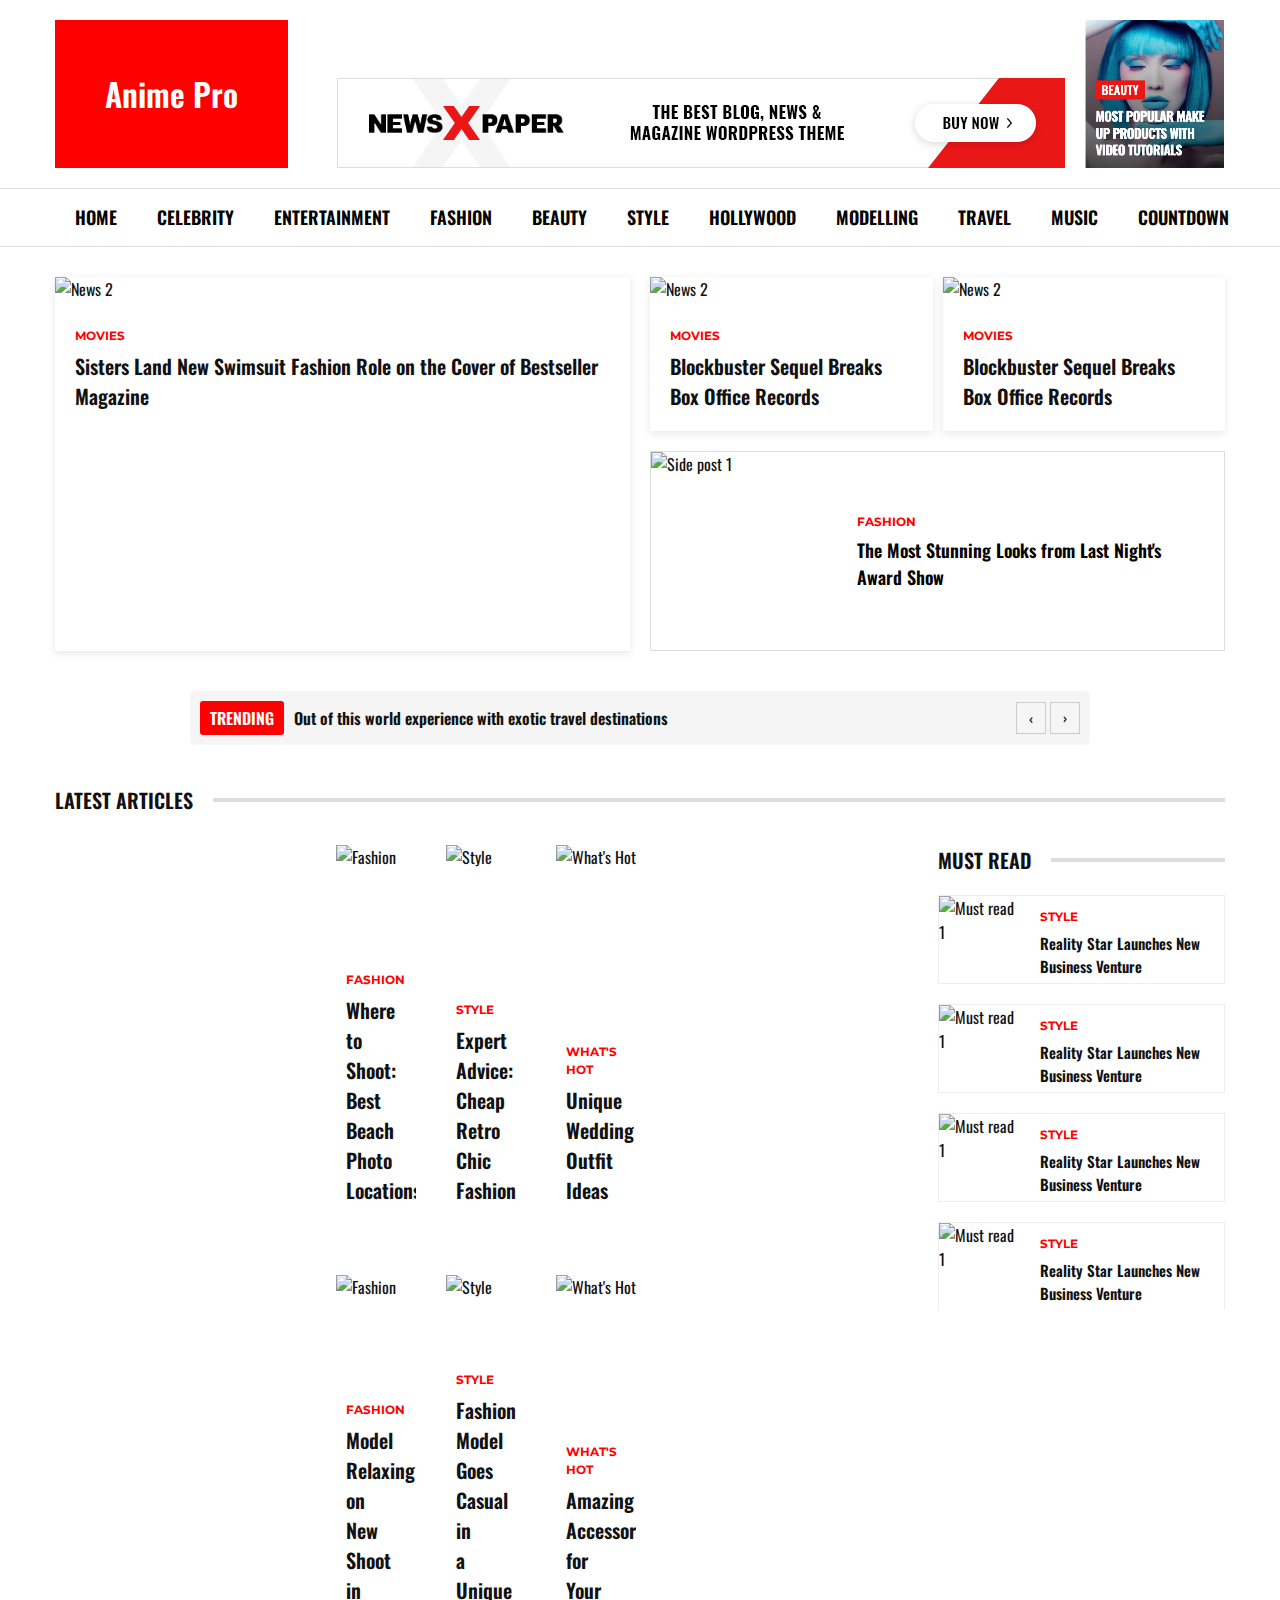
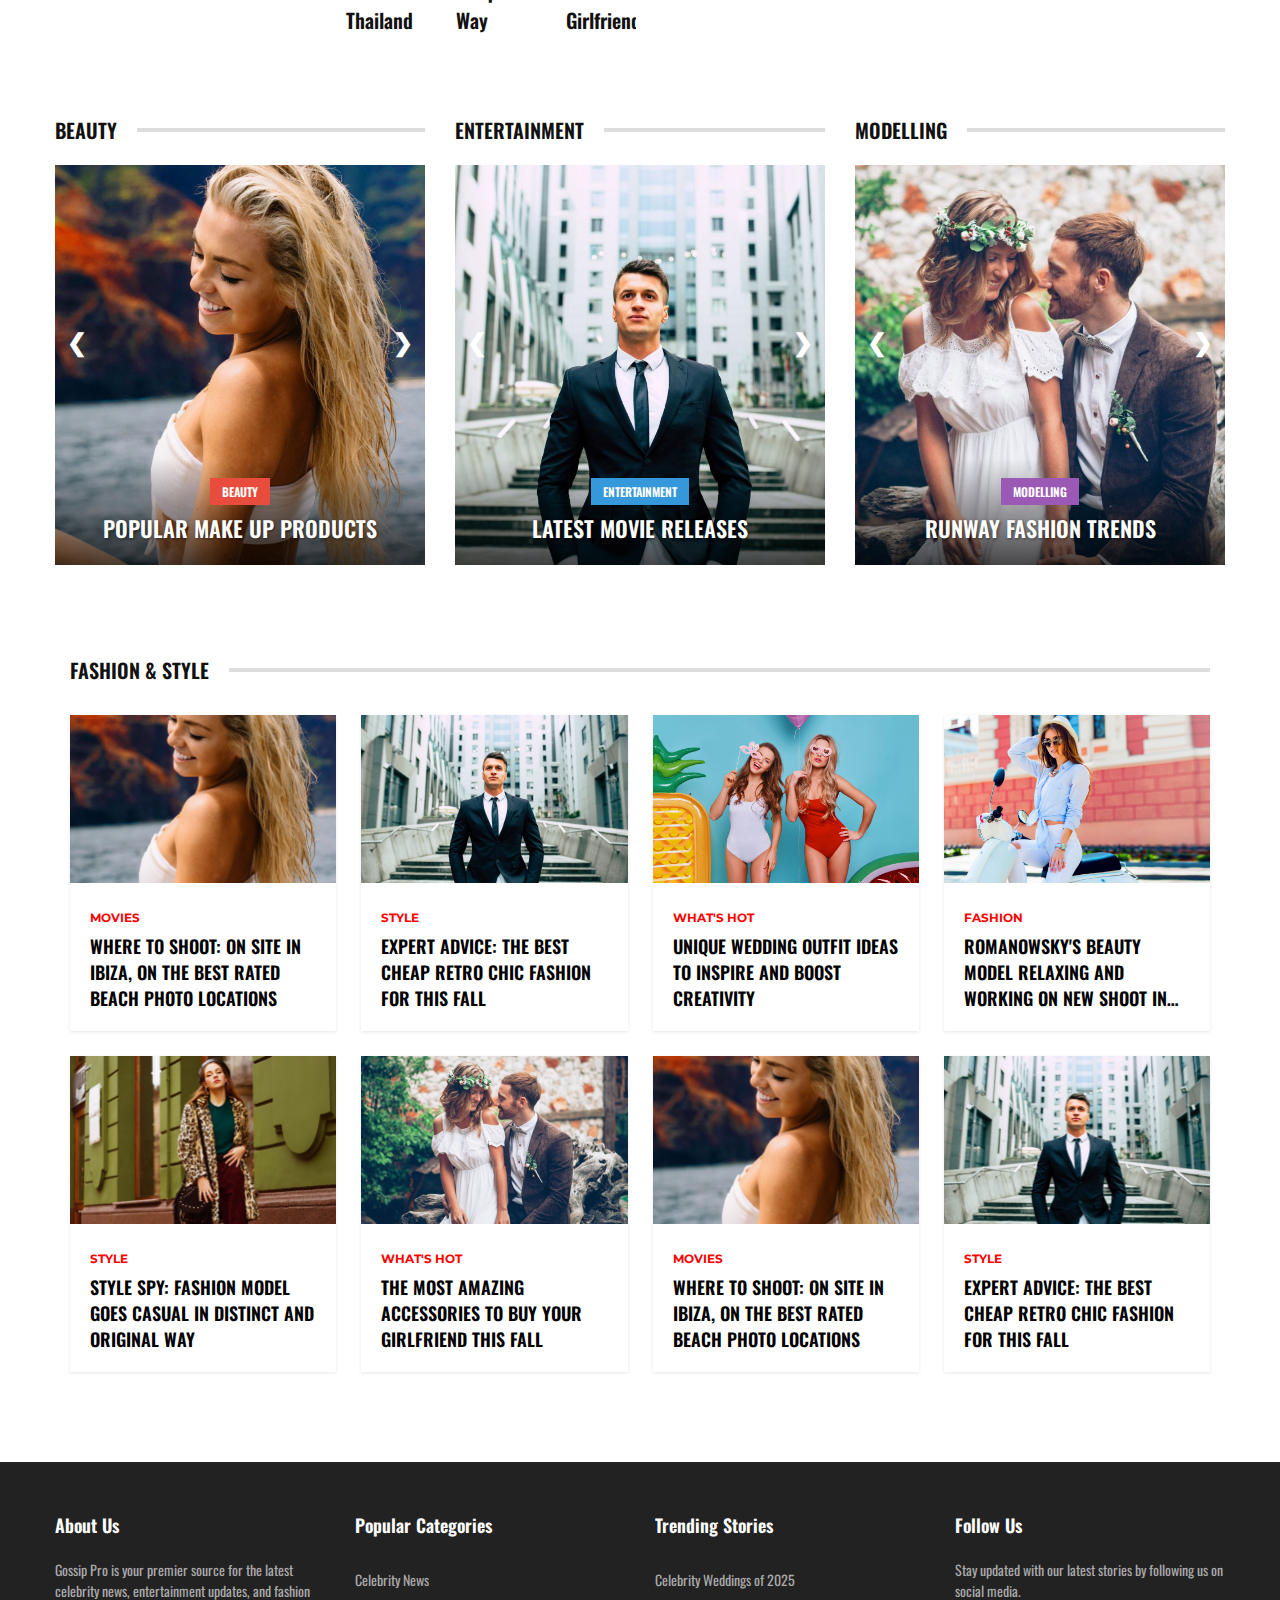
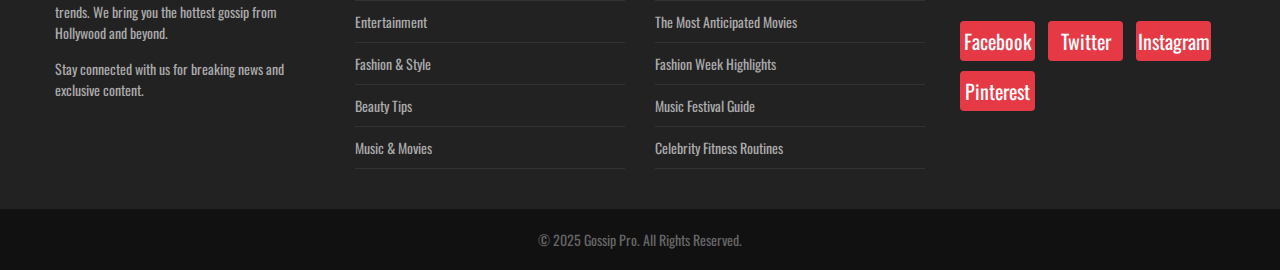
==== index.html @ e62196bd "#added carousel on hover for more than 4 cards" ====
<!DOCTYPE html>
<html lang="en">

<head>
    <meta charset="UTF-8">
    <meta name="viewport" content="width=device-width, initial-scale=1.0">
    <title>Newspaper Gossip Pro</title>
    <link rel="stylesheet" href="/style.css">
    <script src="/assets/js/script.js"></script>
</head>

<body>
    <header>
        <div class="container">
            <!-- <div class="header-top">
                <div class="top-date">
                    Monday, March 24, 2025
                </div>
                <div class="top-menu">
                    <a href="#">About</a>
                    <a href="#">Contact</a>
                    <a href="#">Sign in / Join</a>
                </div>
            </div> -->

            <div class="header-main">
                <a href="/index.html">
                    <div class="logo">
                        Anime Pro
                    </div>
                </a>
                <!-- <div class="header-ad">
                    ADVERTISEMENT
                </div> -->
                <div class="ad-block">
                    <img src="/assets/img/rec1.webp" alt="ADVERTISEMENT">
                    <img width="140px" height="140px" src="/assets/img/ad-2.png" alt="ADVERTISEMENT">
                </div>
            </div>
        </div>

        <nav class="main-nav">
            <div class="container">
                <ul>
                    <li><a href="index.html">Home</a></li>
                    <li class="has-dropdown">
                        <a href="#">Celebrity</a>
                        <div class="dropdown">
                            <div class="carousel-container">
                            <div class="articles-container">
                                <div class="article">
                                    <img src="/assets/img/1.jpg" alt="Celebrity Article 1" class="article-img">
                                    <div class="article-title">Top 10 Celebrity Fashion Moments This Month</div>
                                </div>
                                <div class="article">
                                    <img src="/assets/img/2.jpg" alt="Celebrity Article 2" class="article-img">
                                    <div class="article-title">Rising Stars: New Faces in Hollywood</div>
                                </div>
                                <div class="article">
                                    <img src="/assets/img/3.jpg" alt="Celebrity Article 3" class="article-img">
                                    <div class="article-title">Celebrity Vacation Spots You Need To Visit</div>
                                </div>
                                <div class="article">
                                    <img src="/assets/img/4.jpg" alt="Celebrity Article 4" class="article-img">
                                    <div class="article-title">Red Carpet Looks That Made Headlines</div>
                                </div>
                            </div>
                            </div>
                            <div class="navigation">
                                <div class="nav-btn prev">&#8249;</div>
                                <div class="nav-btn next">&#8250;</div>
                            </div>
                        </div>
                    </li>
                    <li class="has-dropdown">
                        <a href="#">Entertainment</a>
                        <div class="dropdown">
                            <div class="carousel-container">
                            <div class="articles-container">
                                <div class="article">
                                    <img src="/assets/img/2.jpg" alt="Celebrity Article 1" class="article-img">
                                    <div class="article-title">Top 10 Celebrity Fashion Moments This Month</div>
                                </div>
                                <div class="article">
                                    <img src="/assets/img/3.jpg" alt="Celebrity Article 2" class="article-img">
                                    <div class="article-title">Rising Stars: New Faces in Hollywood</div>
                                </div>
                                <div class="article">
                                    <img src="/assets/img/6.jpg" alt="Celebrity Article 3" class="article-img">
                                    <div class="article-title">Celebrity Vacation Spots You Need To Visit</div>
                                </div>
                                <div class="article">
                                    <img src="/assets/img/5.jpg" alt="Celebrity Article 4" class="article-img">
                                    <div class="article-title">Red Carpet Looks That Made Headlines</div>
                                </div>
                            </div>
                            </div>
                            <div class="navigation">
                                <div class="nav-btn prev">&#8249;</div>
                                <div class="nav-btn next">&#8250;</div>
                            </div>
                        </div>
                    </li>
                    <li class="has-dropdown">
                        <a href="#">Fashion</a>
                        <div class="dropdown">
                            <div class="carousel-container">
                            <div class="articles-container">
                                <div class="article">
                                    <img src="/assets/img/6.jpg" alt="Celebrity Article 1" class="article-img">
                                    <div class="article-title">Top 10 Celebrity Fashion Moments This Month</div>
                                </div>
                                <div class="article">
                                    <img src="/assets/img/5.jpg" alt="Celebrity Article 2" class="article-img">
                                    <div class="article-title">Rising Stars: New Faces in Hollywood</div>
                                </div>
                                <div class="article">
                                    <img src="/assets/img/4.jpg" alt="Celebrity Article 3" class="article-img">
                                    <div class="article-title">Celebrity Vacation Spots You Need To Visit</div>
                                </div>
                                <div class="article">
                                    <img src="/assets/img/3.jpg" alt="Celebrity Article 4" class="article-img">
                                    <div class="article-title">Red Carpet Looks That Made Headlines</div>
                                </div>
                            </div>
                            </div>
                            <div class="navigation">
                                <div class="nav-btn prev">&#8249;</div>
                                <div class="nav-btn next">&#8250;</div>
                            </div>
                        </div>
                    </li>
                    <li class="has-dropdown">
                        <a href="#">Beauty</a>
                        <div class="dropdown">
                            <div class="carousel-container">
                            <div class="articles-container">
                                <div class="article">
                                    <img src="/assets/img/1.jpg" alt="Celebrity Article 1" class="article-img">
                                    <div class="article-title">Top 10 Celebrity Fashion Moments This Month</div>
                                </div>
                                <div class="article">
                                    <img src="/assets/img/2.jpg" alt="Celebrity Article 2" class="article-img">
                                    <div class="article-title">Rising Stars: New Faces in Hollywood</div>
                                </div>
                                <div class="article">
                                    <img src="/assets/img/3.jpg" alt="Celebrity Article 3" class="article-img">
                                    <div class="article-title">Celebrity Vacation Spots You Need To Visit</div>
                                </div>
                                <div class="article">
                                    <img src="/assets/img/4.jpg" alt="Celebrity Article 4" class="article-img">
                                    <div class="article-title">Red Carpet Looks That Made Headlines</div>
                                </div>
                            </div>
                            </div>
                            <div class="navigation">
                                <div class="nav-btn prev">&#8249;</div>
                                <div class="nav-btn next">&#8250;</div>
                            </div>
                        </div>
                    </li>
                    <li class="has-dropdown">
                        <a href="./style.html">Style</a>
                        <div class="dropdown">
                            <div class="carousel-container">
                            <div class="articles-container">
                                <div class="article">
                                    <img src="/assets/img/7.jpg" alt="Celebrity Article 1" class="article-img">
                                    <div class="article-title">Instagram Hair Ideas to Try: Inspirational Influencers to Follow</div>
                                </div>
                                <div class="article">
                                    <img src="/assets/img/8.jpg" alt="Celebrity Article 2" class="article-img">
                                    <div class="article-title">Expert Advice: The Best Cheap Retro Chic Fashion for this Fall</div>
                                </div>
                                <div class="article">
                                    <img src="/assets/img/9.jpg" alt="Celebrity Article 3" class="article-img">
                                    <div class="article-title">Style Spy: Fashion Model Goes Casual in Distinct and Original Way</div>
                                </div>
                                <div class="article">
                                    <img src="/assets/img/10.jpg" alt="Celebrity Article 4" class="article-img">
                                    <div class="article-title">What Makeup to Wear Daily, No Matter What You’ve Got Planned</div>
                                </div>
                                <div class="article">
                                    <img src="/assets/img/11.jpg" alt="Celebrity Article 4" class="article-img">
                                    <div class="article-title">Get Inside a Fashion Blogger’s Fancy Lifestyle and Be Amazed</div>
                                </div>
                                <div class="article">
                                    <img src="/assets/img/12.jpg" alt="Celebrity Article 4" class="article-img">
                                    <div class="article-title">The Travel Insurance Catch that can Double Your Cover in Two Months</div>
                                </div>
                                <div class="article">
                                    <img src="/assets/img/13.jpg" alt="Celebrity Article 4" class="article-img">
                                    <div class="article-title">The Weirdest Places Ashes Have Been Scattered in South America</div>
                                </div>
                                <div class="article">
                                    <img src="/assets/img/14.jpg" alt="Celebrity Article 4" class="article-img">
                                    <div class="article-title">These Fabulous Photos Will Have Astonishing Impact for Any Campaign</div>
                                </div>
                                <div class="article">
                                    <img src="/assets/img/15.jpg" alt="Celebrity Article 4" class="article-img">
                                    <div class="article-title">Watch Awesome Kate Manner Go Full Dancing Pro in Peru this Week</div>
                                </div>
                                <div class="article">
                                    <img src="/assets/img/16.jpg" alt="Celebrity Article 4" class="article-img">
                                    <div class="article-title">Small Yacht Market Affected by the Fulminant Slashed Investments</div>
                                </div>
                            </div>
                            </div>
                            <div class="navigation">
                                <div class="nav-btn prev">&#8249;</div>
                                <div class="nav-btn next">&#8250;</div>
                            </div>
                        </div>
                    </li>
                    <li class="has-dropdown">
                        <a href="#">Hollywood</a>
                        <div class="dropdown">
                            <div class="carousel-container">
                            <div class="articles-container">
                                <div class="article">
                                    <img src="/assets/img/17.jpg" alt="Celebrity Article 1" class="article-img">
                                    <div class="article-title">Major Network is Anouncing Another Modelling TV Show This Fall</div>
                                </div>
                                <div class="article">
                                    <img src="/assets/img/18.jpg" alt="Celebrity Article 2" class="article-img">
                                    <div class="article-title">Oscar’s Best Winning Actresses All Had a Pijama Party on Sunday</div>
                                </div>
                                <div class="article">
                                    <img src="/assets/img/19.jpg" alt="Celebrity Article 3" class="article-img">
                                    <div class="article-title">Shock: Blockbuster Filmmaker Bruce Knox Comes Out as Transgender</div>
                                </div>
                                <div class="article">
                                    <img src="/assets/img/20.jpg" alt="Celebrity Article 4" class="article-img">
                                    <div class="article-title">Alice Pattinson Has Been Designing Clothes for Over 40 Years</div>
                                </div>
                                <div class="article">
                                    <img src="/assets/img/21.jpg" alt="Celebrity Article 4" class="article-img">
                                    <div class="article-title">Duo’s Epic Win Will Be Commemorated with Yacht Photoshoot</div>
                                </div>
                                <div class="article">
                                    <img src="/assets/img/12.jpg" alt="Celebrity Article 4" class="article-img">
                                    <div class="article-title">The Travel Insurance Catch that can Double Your Cover in Two Months</div>
                                </div>
                                <div class="article">
                                    <img src="/assets/img/13.jpg" alt="Celebrity Article 4" class="article-img">
                                    <div class="article-title">The Weirdest Places Ashes Have Been Scattered in South America</div>
                                </div>
                                <div class="article">
                                    <img src="/assets/img/14.jpg" alt="Celebrity Article 4" class="article-img">
                                    <div class="article-title">These Fabulous Photos Will Have Astonishing Impact for Any Campaign</div>
                                </div>
                                <div class="article">
                                    <img src="/assets/img/15.jpg" alt="Celebrity Article 4" class="article-img">
                                    <div class="article-title">Watch Awesome Kate Manner Go Full Dancing Pro in Peru this Week</div>
                                </div>
                                <div class="article">
                                    <img src="/assets/img/16.jpg" alt="Celebrity Article 4" class="article-img">
                                    <div class="article-title">Small Yacht Market Affected by the Fulminant Slashed Investments</div>
                                </div>
                            </div>
                            </div>
                            <div class="navigation">
                                <div class="nav-btn prev">&#8249;</div>
                                <div class="nav-btn next">&#8250;</div>
                            </div>
                        </div>
                    </li>
                    <li class="has-dropdown">
                        <a href="#">Modelling</a>
                        <div class="dropdown">
                            <div class="carousel-container">
                            <div class="articles-container">
                                <div class="article">
                                    <img src="/assets/img/22.jpg" alt="Celebrity Article 1" class="article-img">
                                    <div class="article-title">Our Favourite Celebrity Power Girl is Ready to Surprise Again</div>
                                </div>
                                <div class="article">
                                    <img src="/assets/img/23.jpg" alt="Celebrity Article 2" class="article-img">
                                    <div class="article-title">Will Amy’s Partying Finally Catch up with Her as She Turns 40?</div>
                                </div>
                                <div class="article">
                                    <img src="/assets/img/24.jpg" alt="Celebrity Article 3" class="article-img">
                                    <div class="article-title">Striking Photos of Gorgeous Women From All Around the World</div>
                                </div>
                                <div class="article">
                                    <img src="/assets/img/25.jpg" alt="Celebrity Article 4" class="article-img">
                                    <div class="article-title">Stay Inspired: Top Photo Artists Reveal How They Find their Muses</div>
                                </div>
                                <div class="article">
                                    <img src="/assets/img/26.jpg" alt="Celebrity Article 4" class="article-img">
                                    <div class="article-title">5 High-Powered Men Are Ready to Share their Secrets for Success</div>
                                </div>
                            </div>
                            </div>
                            <div class="navigation">
                                <div class="nav-btn prev">&#8249;</div>
                                <div class="nav-btn next">&#8250;</div>
                            </div>
                        </div>
                    </li>
                    <li class="has-dropdown">
                        <a href="#">Travel</a>
                        <div class="dropdown">
                            <div class="carousel-container">
                            <div class="articles-container">
                                <div class="article">
                                    <img src="/assets/img/27.jpg" alt="Celebrity Article 1" class="article-img">
                                    <div class="article-title">Exotic Trips are Getting More and More Popular in South America</div>
                                </div>
                                <div class="article">
                                    <img src="/assets/img/28.jpg" alt="Celebrity Article 2" class="article-img">
                                    <div class="article-title">Out of This World Experience with Exotic Travel Destinations</div>
                                </div>
                                <div class="article">
                                    <img src="/assets/img/29.jpg" alt="Celebrity Article 3" class="article-img">
                                    <div class="article-title">Work Out as Much as Possible During Your All Inclusive Vacations</div>
                                </div>
                                <div class="article">
                                    <img src="/assets/img/30.jpg" alt="Celebrity Article 4" class="article-img">
                                    <div class="article-title">Bali Travel Experience: Combine Luxury with a Real Life Adventure</div>
                                </div>
                                <div class="article">
                                    <img src="/assets/img/31.jpg" alt="Celebrity Article 4" class="article-img">
                                    <div class="article-title">A Breakthough for This Year: Space Travel Might Become a Thing</div>
                                </div>
                            </div>
                            </div>
                            <div class="navigation">
                                <div class="nav-btn prev">&#8249;</div>
                                <div class="nav-btn next">&#8250;</div>
                            </div>
                        </div>
                    </li>
                    <li class="has-dropdown">
                        <a href="#">Music</a>
                        <div class="dropdown">
                            <div class="carousel-container">
                            <div class="articles-container">
                                <div class="article">
                                    <img src="/assets/img/32.jpg" alt="Celebrity Article 1" class="article-img">
                                    <div class="article-title">Music in Your Home: Premium Sound Systems Offer Astounding Quality</div>
                                </div>
                                <div class="article">
                                    <img src="/assets/img/33.jpg" alt="Celebrity Article 2" class="article-img">
                                    <div class="article-title">These Guys Are Making More Money than Anybody Could Have Ever Guessed</div>
                                </div>
                                <div class="article">
                                    <img src="/assets/img/34.jpg" alt="Celebrity Article 3" class="article-img">
                                    <div class="article-title">Sarah Brooke Shows Off Her Stunning Body in Concert at Wembley Arena</div>
                                </div>
                                <div class="article">
                                    <img src="/assets/img/35.jpg" alt="Celebrity Article 4" class="article-img">
                                    <div class="article-title">Mary & Josh Win Grammys Newcommers of the Year With Their Debut Album</div>
                                </div>
                                <div class="article">
                                    <img src="/assets/img/36.jpg" alt="Celebrity Article 4" class="article-img">
                                    <div class="article-title">Before Concert Therapy: Breathtaking Barbados Snorkeling Experience</div>
                                </div>
                            </div>
                            </div>
                            <div class="navigation">
                                <div class="nav-btn prev">&#8249;</div>
                                <div class="nav-btn next">&#8250;</div>
                            </div>
                        </div>
                    </li>
                    <!-- <li><a href="#">Lifestyle</a></li>
                    <li><a href="#">Music</a></li>
                    <li><a href="/detail.html">Movies</a></li> -->
                </ul>
                <div class="main-nav-block2">
                    <ul>
                        <li><a href="#">COUNTDOWN</a></li>
                    </ul>
                </div>
            </div>
        </nav>
    </header>

    <main class="container">
        <section class="featured">
            <div class="news-item">
                <div class="news-img">
                    <img src="https://demo.tagdiv.com/newspaper_gossip_pro/wp-content/uploads/2019/12/27.jpg"
                        alt="News 2">
                </div>
                <div class="news-content">
                    <span class="category">Movies</span>
                    <h3 class="news-title">Sisters Land New Swimsuit Fashion Role on the Cover of Bestseller Magazine
                    </h3>
                </div>
            </div>

            <div class="featured-side">
                <div class="featured-side-block1">
                    <div class="news-item">
                        <div class="news-img">
                            <img src="https://demo.tagdiv.com/newspaper_gossip_pro/wp-content/uploads/2019/12/18-1068x712.jpg"
                                alt="News 2">
                        </div>
                        <div class="news-content">
                            <span class="category">Movies</span>
                            <h3 class="news-title">Blockbuster Sequel Breaks Box Office Records</h3>
                        </div>
                    </div>
                    <div class="news-item">
                        <div class="news-img">
                            <img src="https://demo.tagdiv.com/newspaper_gossip_pro/wp-content/uploads/2019/12/23-1068x712.jpg"
                                alt="News 2">
                        </div>
                        <div class="news-content">
                            <span class="category">Movies</span>
                            <h3 class="news-title">Blockbuster Sequel Breaks Box Office Records</h3>
                        </div>
                    </div>
                </div>
                <div class="featured-side-item">
                    <img src="https://demo.tagdiv.com/newspaper_gossip_pro/wp-content/uploads/2019/12/26-1068x712.jpg"
                        alt="Side post 1">
                    <div class="featured-side-info">
                        <span class="category">Fashion</span>
                        <h3 class="side-title">The Most Stunning Looks from Last Night's Award Show</h3>
                    </div>
                </div>
            </div>
        </section>

        <section class="ticker-section">
            <div class="ticker-container">
                <div class="ticker-label">TRENDING</div>
                <div class="ticker-text" id="ticker-text">Out of this world experience with exotic travel destinations
                </div>
                <div class="ticker-controls">
                    <button onclick="prevText()">&#8249;</button>
                    <button onclick="nextText()">&#8250;</button>
                </div>
            </div>
        </section>

        <section class="latest-news">
            <!-- <h2 class="section-title">Most Popular</h2> -->
            <div class="heading-container">
                <span class="heading-text">Latest Articles</span>
                <div class="heading-line"></div>
            </div>
            <div class="news-container">
                <div class="grid-container">
                    <div class="grid-item">
                        <img src="https://demo.tagdiv.com/newspaper_gossip_pro/wp-content/uploads/2019/12/39-1068x712.jpg"
                            alt="Fashion">
                        <div class="content">
                            <div class="category">Fashion</div>
                            <div class="title">Where to Shoot: Best Beach Photo Locations</div>
                        </div>
                    </div>
                    <div class="grid-item">
                        <img src="https://demo.tagdiv.com/newspaper_gossip_pro/wp-content/uploads/2019/12/34-1068x713.jpg"
                            alt="Style">
                        <div class="content">
                            <div class="category">Style</div>
                            <div class="title">Expert Advice: Cheap Retro Chic Fashion</div>
                        </div>
                    </div>
                    <div class="grid-item">
                        <img src="https://demo.tagdiv.com/newspaper_gossip_pro/wp-content/uploads/2019/12/30-1068x647.jpg"
                            alt="What's Hot">
                        <div class="content">
                            <div class="category">What's Hot</div>
                            <div class="title">Unique Wedding Outfit Ideas</div>
                        </div>
                    </div>
                    <div class="grid-item">
                        <img src="https://demo.tagdiv.com/newspaper_gossip_pro/wp-content/uploads/2019/12/40-1068x1602.jpg"
                            alt="Fashion">
                        <div class="content">
                            <div class="category">Fashion</div>
                            <div class="title">Model Relaxing on New Shoot in Thailand</div>
                        </div>
                    </div>
                    <div class="grid-item">
                        <img src="https://demo.tagdiv.com/newspaper_gossip_pro/wp-content/uploads/2019/12/35-1068x711.jpg"
                            alt="Style">
                        <div class="content">
                            <div class="category">Style</div>
                            <div class="title">Fashion Model Goes Casual in a Unique Way</div>
                        </div>
                    </div>
                    <div class="grid-item">
                        <img src="https://demo.tagdiv.com/newspaper_gossip_pro/wp-content/uploads/2019/12/33.jpg"
                            alt="What's Hot">
                        <div class="content">
                            <div class="category">What's Hot</div>
                            <div class="title">Amazing Accessories for Your Girlfriend</div>
                        </div>
                    </div>
                </div>

                <div class="must-read-section">
                    <div class="heading-container">
                        <span class="heading-text">Must Read</span>
                        <div class="heading-line"></div>
                    </div>

                    <div class="must-read-item">
                        <div class="must-read-img">
                            <img src="https://demo.tagdiv.com/newspaper_gossip_pro/wp-content/uploads/2019/12/27.jpg"
                                alt="Must read 1">
                        </div>
                        <div class="must-read-content">
                            <div class="category">Style</div>
                            <h3><a href="#">Reality Star Launches New Business Venture</a></h3>
                        </div>
                    </div>

                    <div class="must-read-item">
                        <div class="must-read-img">
                            <img src="https://demo.tagdiv.com/newspaper_gossip_pro/wp-content/uploads/2019/12/27.jpg"
                                alt="Must read 1">
                        </div>
                        <div class="must-read-content">
                            <div class="category">Style</div>
                            <h3><a href="#">Reality Star Launches New Business Venture</a></h3>
                        </div>
                    </div>
                    <div class="must-read-item">
                        <div class="must-read-img">
                            <img src="https://demo.tagdiv.com/newspaper_gossip_pro/wp-content/uploads/2019/12/27.jpg"
                                alt="Must read 1">
                        </div>
                        <div class="must-read-content">
                            <div class="category">Style</div>
                            <h3><a href="#">Reality Star Launches New Business Venture</a></h3>
                        </div>
                    </div>
                    <div class="must-read-item">
                        <div class="must-read-img">
                            <img src="https://demo.tagdiv.com/newspaper_gossip_pro/wp-content/uploads/2019/12/27.jpg"
                                alt="Must read 1">
                        </div>
                        <div class="must-read-content">
                            <div class="category">Style</div>
                            <h3><a href="#">Reality Star Launches New Business Venture</a></h3>
                        </div>
                    </div>
                </div>
            </div>
        </section>

        <div class="grid-container">
            <!-- Beauty Slideshow -->
            <div class="slideshow-container beauty-slideshow">
                <div class="heading-container">
                    <span class="heading-text">Beauty</span>
                    <div class="heading-line"></div>
                </div>

                <!-- Slide 1 -->
                <div class="slide fade active">
                    <img src="/assets/img/1.jpg" alt="Makeup Products" class="slide-image">
                    <div class="slide-content">
                        <span class="category-tag beauty-tag">BEAUTY</span>
                        <h2 class="slide-title">POPULAR MAKE UP PRODUCTS</h2>
                    </div>
                </div>

                <!-- Slide 2 -->
                <div class="slide fade">
                    <img src="/assets/img/2.jpg" alt="Skincare Products" class="slide-image">
                    <div class="slide-content">
                        <span class="category-tag beauty-tag">BEAUTY</span>
                        <h2 class="slide-title">NATURAL SKINCARE ESSENTIALS</h2>
                    </div>
                </div>

                <!-- Slide 3 -->
                <div class="slide fade">
                    <img src="/assets/img/3.jpg" alt="Hair Styling Products" class="slide-image">
                    <div class="slide-content">
                        <span class="category-tag beauty-tag">BEAUTY</span>
                        <h2 class="slide-title">TOP HAIR STYLING TRENDS</h2>
                    </div>
                </div>

                <!-- Navigation arrows -->
                <a class="prev" onclick="changeSlide(-1, 0)">&#10094;</a>
                <a class="next" onclick="changeSlide(1, 0)">&#10095;</a>
            </div>

            <!-- Entertainment Slideshow -->
            <div class="slideshow-container entertainment-slideshow">
                <div class="heading-container">
                    <span class="heading-text">ENTERTAINMENT</span>
                    <div class="heading-line"></div>
                </div>

                <!-- Slide 1 -->
                <div class="slide fade active">
                    <img src="/assets/img/2.jpg" alt="Movie Preview" class="slide-image">
                    <div class="slide-content">
                        <span class="category-tag entertainment-tag">ENTERTAINMENT</span>
                        <h2 class="slide-title">LATEST MOVIE RELEASES</h2>
                    </div>
                </div>

                <!-- Slide 2 -->
                <div class="slide fade">
                    <img src="/assets/img/1.jpg" alt="Music Festival" class="slide-image">
                    <div class="slide-content">
                        <span class="category-tag entertainment-tag">ENTERTAINMENT</span>
                        <h2 class="slide-title">MUSIC FESTIVAL HIGHLIGHTS</h2>
                    </div>
                </div>

                <!-- Slide 3 -->
                <div class="slide fade">
                    <img src="/assets/img/3.jpg" alt="TV Series" class="slide-image">
                    <div class="slide-content">
                        <span class="category-tag entertainment-tag">ENTERTAINMENT</span>
                        <h2 class="slide-title">BINGE-WORTHY TV SHOWS</h2>
                    </div>
                </div>

                <!-- Navigation arrows -->
                <a class="prev" onclick="changeSlide(-1, 1)">&#10094;</a>
                <a class="next" onclick="changeSlide(1, 1)">&#10095;</a>
            </div>

            <!-- Modelling Slideshow -->
            <div class="slideshow-container modelling-slideshow">
                <div class="heading-container">
                    <span class="heading-text">MODELLING</span>
                    <div class="heading-line"></div>
                </div>

                <!-- Slide 1 -->
                <div class="slide fade active">
                    <img src="/assets/img/6.jpg" alt="Fashion Week" class="slide-image">
                    <div class="slide-content">
                        <span class="category-tag modelling-tag">MODELLING</span>
                        <h2 class="slide-title">RUNWAY FASHION TRENDS</h2>
                    </div>
                </div>

                <!-- Slide 2 -->
                <div class="slide fade">
                    <img src="/assets/img/5.jpg" alt="Photoshoot Tips" class="slide-image">
                    <div class="slide-content">
                        <span class="category-tag modelling-tag">MODELLING</span>
                        <h2 class="slide-title">PHOTOSHOOT ESSENTIALS</h2>
                    </div>
                </div>

                <!-- Slide 3 -->
                <div class="slide fade">
                    <img src="/assets/img/4.jpg" alt="Model Portfolio" class="slide-image">
                    <div class="slide-content">
                        <span class="category-tag modelling-tag">MODELLING</span>
                        <h2 class="slide-title">PORTFOLIO BUILDING TIPS</h2>
                    </div>
                </div>

                <!-- Navigation arrows -->
                <a class="prev" onclick="changeSlide(-1, 2)">&#10094;</a>
                <a class="next" onclick="changeSlide(1, 2)">&#10095;</a>
            </div>
        </div>

        <!-- Fashion Grid Section HTML -->
        <section class="fashion-grid-section">
            <div class="container">
                <div class="heading-container">
                    <span class="heading-text">Fashion & Style</span>
                    <div class="heading-line"></div>
                </div>

                <div class="fashion-grid">
                    <div class="fashion-card">
                        <div class="fashion-card-img">
                            <img src="/assets/img/1.jpg" alt="Beach photo shoot">
                        </div>
                        <div class="fashion-card-content">
                            <span class="category">Movies</span>
                            <h3 class="fashion-card-title">
                                <a href="#">WHERE TO SHOOT: ON SITE IN IBIZA, ON THE BEST RATED BEACH PHOTO
                                    LOCATIONS</a>
                            </h3>
                        </div>
                    </div>

                    <div class="fashion-card">
                        <div class="fashion-card-img">
                            <img src="/assets/img/2.jpg" alt="Retro chic fashion">
                        </div>
                        <div class="fashion-card-content">
                            <span class="category">STYLE</span>
                            <h3 class="fashion-card-title">
                                <a href="#">EXPERT ADVICE: THE BEST CHEAP RETRO CHIC FASHION FOR THIS FALL</a>
                            </h3>
                        </div>
                    </div>

                    <div class="fashion-card">
                        <div class="fashion-card-img">
                            <img src="/assets/img/3.jpg" alt="Wedding outfit ideas">
                        </div>
                        <div class="fashion-card-content">
                            <span class="category">WHAT'S HOT</span>
                            <h3 class="fashion-card-title">
                                <a href="#">UNIQUE WEDDING OUTFIT IDEAS TO INSPIRE AND BOOST CREATIVITY</a>
                            </h3>
                        </div>
                    </div>

                    <div class="fashion-card">
                        <div class="fashion-card-img">
                            <img src="/assets/img/4.jpg" alt="Model in Thailand">
                        </div>
                        <div class="fashion-card-content">
                            <span class="category">FASHION</span>
                            <h3 class="fashion-card-title">
                                <a href="#">ROMANOWSKY'S BEAUTY MODEL RELAXING AND WORKING ON NEW SHOOT IN THAILAND</a>
                            </h3>
                        </div>
                    </div>

                    <div class="fashion-card">
                        <div class="fashion-card-img">
                            <img src="/assets/img/5.jpg" alt="Fashion model casual">
                        </div>
                        <div class="fashion-card-content">
                            <span class="category">STYLE</span>
                            <h3 class="fashion-card-title">
                                <a href="#">STYLE SPY: FASHION MODEL GOES CASUAL IN DISTINCT AND ORIGINAL WAY</a>
                            </h3>
                        </div>
                    </div>

                    <div class="fashion-card">
                        <div class="fashion-card-img">
                            <img src="/assets/img/6.jpg" alt="Accessories">
                        </div>
                        <div class="fashion-card-content">
                            <span class="category">WHAT'S HOT</span>
                            <h3 class="fashion-card-title">
                                <a href="#">THE MOST AMAZING ACCESSORIES TO BUY YOUR GIRLFRIEND THIS FALL</a>
                            </h3>
                        </div>
                    </div>

                    <div class="fashion-card">
                        <div class="fashion-card-img">
                            <img src="/assets/img/1.jpg" alt="Beach photo shoot">
                        </div>
                        <div class="fashion-card-content">
                            <span class="category">Movies</span>
                            <h3 class="fashion-card-title">
                                <a href="#">WHERE TO SHOOT: ON SITE IN IBIZA, ON THE BEST RATED BEACH PHOTO
                                    LOCATIONS</a>
                            </h3>
                        </div>
                    </div>

                    <div class="fashion-card">
                        <div class="fashion-card-img">
                            <img src="/assets/img/2.jpg" alt="Retro chic fashion">
                        </div>
                        <div class="fashion-card-content">
                            <span class="category">STYLE</span>
                            <h3 class="fashion-card-title">
                                <a href="#">EXPERT ADVICE: THE BEST CHEAP RETRO CHIC FASHION FOR THIS FALL</a>
                            </h3>
                        </div>
                    </div>
                </div>
            </div>
        </section>

    </main>

    <footer>
        <div class="container">
            <div class="footer-widgets">
                <div class="footer-widget">
                    <h3>About Us</h3>
                    <p>Gossip Pro is your premier source for the latest celebrity news, entertainment updates, and
                        fashion trends. We bring you the hottest gossip from Hollywood and beyond.</p>
                    <p>Stay connected with us for breaking news and exclusive content.</p>
                </div>

                <div class="footer-widget">
                    <h3>Popular Categories</h3>
                    <ul>
                        <li><a href="#">Celebrity News</a></li>
                        <li><a href="#">Entertainment</a></li>
                        <li><a href="#">Fashion & Style</a></li>
                        <li><a href="#">Beauty Tips</a></li>
                        <li><a href="#">Music & Movies</a></li>
                    </ul>
                </div>

                <div class="footer-widget">
                    <h3>Trending Stories</h3>
                    <ul>
                        <li><a href="#">Celebrity Weddings of 2025</a></li>
                        <li><a href="#">The Most Anticipated Movies</a></li>
                        <li><a href="#">Fashion Week Highlights</a></li>
                        <li><a href="#">Music Festival Guide</a></li>
                        <li><a href="#">Celebrity Fitness Routines</a></li>
                    </ul>
                </div>

                <div class="footer-widget">
                    <h3>Follow Us</h3>
                    <p>Stay updated with our latest stories by following us on social media.</p>
                    <div class="social-icons">
                        <a href="#">Facebook</a>
                        <a href="#">Twitter</a>
                        <a href="#">Instagram</a>
                        <a href="#">Pinterest</a>
                    </div>
                </div>
            </div>
        </div>

        <div class="footer-bottom">
            <div class="container">
                <p>© 2025 Gossip Pro. All Rights Reserved.</p>
            </div>
        </div>
    </footer>

    <!-- JavaScript for Carousel Functionality -->
    <script>
        // This script needs to be added to make the carousel functional
        document.addEventListener('DOMContentLoaded', () => {
            const container = document.querySelector('.carousel-container');
            const prevBtn = document.querySelector('.prev-btn');
            const nextBtn = document.querySelector('.next-btn');
            const cardWidth = document.querySelector('.carousel-card').offsetWidth + 20; // Card width + gap

            // Scroll to next cards
            nextBtn.addEventListener('click', () => {
                container.scrollBy({ left: cardWidth, behavior: 'smooth' });
            });

            // Scroll to previous cards
            prevBtn.addEventListener('click', () => {
                container.scrollBy({ left: -cardWidth, behavior: 'smooth' });
            });

            // Tab functionality (simple version)
            const tabs = document.querySelectorAll('.category-tab');
            tabs.forEach(tab => {
                tab.addEventListener('click', () => {
                    tabs.forEach(t => t.classList.remove('active'));
                    tab.classList.add('active');
                    // In a real implementation, you would filter cards by category here
                });
            });
        });
    </script>

    <script>
        const newsItems = [
            "Out of this world experience with exotic travel destinations",
            "New tech innovations transforming daily life",
            "The best places to visit in 2025",
            "Health benefits of a balanced diet and regular exercise"
        ];
        let currentIndex = 0;

        function updateText() {
            document.getElementById("ticker-text").textContent = newsItems[currentIndex];
        }

        function nextText() {
            currentIndex = (currentIndex + 1) % newsItems.length;
            updateText();
        }

        function prevText() {
            currentIndex = (currentIndex - 1 + newsItems.length) % newsItems.length;
            updateText();
        }

        setInterval(nextText, 3000);
    </script>
</body>


</html>
---- style.css ----
@font-face {
  font-family: 'Oswald'; /* Your preferred font name */
  src: url('/assets/fonts/Oswald/static/Oswald-SemiBold.ttf') format('truetype');
  font-weight: bold;
  font-style: normal;
}

@font-face {
  font-family: 'Oswald'; /* Your preferred font name */
  src: url('/assets/fonts/Oswald/static/Oswald-Regular.ttf') format('truetype');
  font-weight: normal;
  font-style: normal;
}

@font-face {
  font-family: 'Montserrat'; /* Your preferred font name */
  src: url('/assets/fonts/Montserrat/static/Montserrat-Bold.ttf') format('truetype');
  font-weight: normal;
  font-style: normal;
}

 
 /* Reset and base styles */
 * {
   margin: 0;
   padding: 0;
   box-sizing: border-box;
   font-family: 'Oswald', sans-serif;   
 }

 body {
   background-color: #ffffff;
   color: #111;
   line-height: 1.5;
 }

 a {
   text-decoration: none;
   color: #111;
 }

 img {
   max-width: 100%;
   height: auto;
   display: block;
 }

 .container {
   max-width: 1200px;
   margin: 0 auto;
   padding: 0 15px;
   position: relative;
 }

 /* //Heading */

 .heading-container {
  display: flex;
  align-items: center;
  width: 100%;
}

.heading-text {
  font-size: 20px;
  font-weight: bold;
  text-transform: uppercase;
  white-space: nowrap;
}

.heading-line {
  flex-grow: 1;
  height: 4px;
  background-color: #ddd;
  margin-left: 20px;
}

 /* Header styles */
 header {
   background-color: #fff;
   /* box-shadow: 0 2px 5px rgba(0, 0, 0, 0.1); */
 }

 .header-top {
   display: flex;
   justify-content: space-between;
   align-items: center;
   padding: 15px 0;
   border-bottom: 1px solid #eee;
 }

 .social-icons a {
   margin-left: 15px;
   font-size: 16px;
   color: #666;
 }

 .top-menu {
   display: flex;
 }

 .top-menu a {
   margin-left: 20px;
   font-size: 14px;
   color: #777;
 }

 .header-main {
   display: flex;
   justify-content: space-between;
   align-items: normal;
   padding: 20px 0;
   text-align: center;
 }

 .logo {
   font-size: 32px;
   font-weight: bold;
   color: #ffffff;
   padding: 22px 50px;
   background-color: red;
   align-content: center;
   width: 100%;
   height: 100%;
 }

 .header-main .ad-block {
   display: flex;
   align-items: baseline;
   gap: 20px;
 }

 .header-ad {
   width: 728px;
   height: 90px;
   background-color: #f0f0f0;
   display: flex;
   align-items: center;
   justify-content: center;
 }

 .container {
   max-width: 1200px;
   margin: 0 auto;
   padding: 0 15px;
 }

 .main-nav {
   background-color: #fff;
   border-top: 1px solid;
   border-bottom: 1px solid;
   border-color: #dddddd;
   position: relative;
   z-index: 1000;
 }

 .main-nav .container {
   position: relative;
   display: flex;
   align-items: center;
   justify-content: space-between;
 }

 .main-nav ul {
   display: flex;
   list-style: none;
 }

 .main-nav li {
   position: relative;
   color: #000;
 }

 .main-nav li.has-dropdown {
   position: static;
 }

 .main-nav a {
   display: block;
   padding: 15px 20px;
   font-size: 18px;
   text-transform: uppercase;
   font-weight: 600;
   text-decoration: none;
   color: #000;
 }

 .main-nav a:hover {
   background-color: #000;
   color: white;
 }

 /* Style for active menu item when dropdown is being hovered */
 .main-nav li.has-dropdown:hover>a {
   background-color: #000;
   color: white;
 }

 /* Dropdown styles */
 .dropdown {
   position: absolute;
   top: 100%;
   left: 50%;
   transform: translateX(-50%);
   min-width: 1000px;
   max-width: 1200px;
   width: auto;
   background-color: white;
   padding: 40px 20px;
   box-shadow: 0 5px 15px rgba(0, 0, 0, 0.1);
   opacity: 0;
   visibility: hidden;
   transition: all 0.3s;
   z-index: 100;
   border-radius: 0 0 8px 8px;
 }

 .main-nav li.has-dropdown:hover .dropdown {
   opacity: 1;
   visibility: visible;
 }

 @media (max-width: 500px) {
  .main-nav{
    display: none;
  }
  .header-main{
    display: none;
  }
 }
 .carousel-container {
  width: 100%;
  overflow: hidden;
  position: relative;
}
 .articles-container {
   max-width: 1200px;
   margin: 0 auto;
   display: flex;
   justify-content: space-between;
   padding: 0 20px;
   transition: transform 0.5s ease-in-out;
 }

 .article {
   width: 23%;
   margin: 0 1%;
   position: relative;
   overflow: hidden;
   box-shadow: 0 3px 10px rgba(0, 0, 0, 0.1);
   background-color: white;
   border-radius: 4px;
   flex: 0 0 calc(25% - 10px); /* 4 items at a time */
   box-sizing: border-box;
 }

 .article-img {
   width: 100%;
   height: 180px;
   object-fit: cover;
   transition: transform 0.5s;
   display: block;
 }

 .article:hover .article-img {
   transform: scale(1.05);
 }

 .articles-container .article-title {
   text-align: center;
   font-size: 16px;
   font-weight: bold;
   margin: 0;
   padding: 15px 10px;
   text-transform: uppercase;
   line-height: 1.4;
   height: 80px;
   display: flex;
   align-items: center;
   justify-content: center;
 }

 .navigation {
   display: flex;
   justify-content: center;
   margin-top: 30px;
 }

 .nav-btn {
   background-color: white;
   border: 1px solid #e0e0e0;
   width: 40px;
   height: 40px;
   display: flex;
   align-items: center;
   justify-content: center;
   margin: 0 5px;
   cursor: pointer;
   transition: all 0.3s;
   border-radius: 50%;
   font-size: 18px;
   box-shadow: 0 2px 5px rgba(0, 0, 0, 0.1);
   cursor: pointer;
   padding: 10px;
   user-select: none;
 }

 .nav-btn:hover {
   background-color: #f5f5f5;
   transform: translateY(-2px);
   box-shadow: 0 4px 8px rgba(0, 0, 0, 0.1);
 }

 /* Featured section */
 .featured {
   display: grid;
   grid-template-columns: 1fr 1fr;
   gap: 20px;
   margin: 30px 0;
 }

 .featured-main {
   position: relative;
   height: 500px;
   overflow: hidden;
 }

 .featured-side-item {
   position: relative;
   height: 200px;
   overflow: hidden;
   border: 1px solid #dddddd;
   display: flex;
   justify-content: center;
   align-items: center;
   background: #fff;
 }

 .featured-side-item img {
   width: 50%;
   height: 100%;
   object-fit: cover;
 }

 .featured-side-info {
   display: block;
   bottom: 0;
   left: 0;
   width: 100%;
   padding: 20px;
   color: #000;
 }

 .featured-main img {
   width: 100%;
   height: 100%;
   object-fit: cover;
 }

 .featured-info {
   position: absolute;
   bottom: 0;
   left: 0;
   width: 100%;
   padding: 30px;
   background: linear-gradient(to top, rgba(0, 0, 0, 0.8), transparent);
   color: #fff;
 }

 .category {
   display: inline-block;
   color: red;
   font-size: 12px;
   font-weight: 700;
   text-transform: uppercase;
   margin-bottom: 6px;
   font-family: 'Montserrat',sans-serif;
 }

 .featured-title {
   font-size: 28px;
   margin-bottom: 10px;
 }

 .featured-meta {
   font-size: 14px;
   opacity: 0.8;
 }

 .featured-side {
   display: grid;
   gap: 20px;
 }

 .featured-side-block1 {
   display: grid;
   grid-template-columns: 1fr 1fr;
   gap: 10px;
 }

 .side-item {
   position: relative;
   height: 240px;
   overflow: hidden;
 }

 .side-item img {
   width: 100%;
   height: 100%;
   object-fit: cover;
 }

 .side-info {
   position: absolute;
   bottom: 0;
   left: 0;
   width: 100%;
   padding: 20px;
   background: linear-gradient(to top, rgba(0, 0, 0, 0.8), transparent);
   color: #fff;
 }

 .side-title {
   font-size: 18px;
   margin-bottom: 5px;
 }

 /* Trending News Ticker */
 .ticker-section {
   margin: 40px 0;
 }

 .ticker-container {
   display: flex;
   align-items: center;
   background-color: #f5f5f5;
   padding: 10px;
   max-width: 900px;
   margin: 20px auto;
   border-radius: 5px;
 }

 .ticker-label {
   background-color: red;
   color: white;
   padding: 5px 10px;
   font-weight: bold;
   border-radius: 3px;
   margin-right: 10px;
 }

 .ticker-text {
   flex-grow: 1;
   font-weight: bold;
 }

 .ticker-controls button {
   background: none;
   border: 1px solid #ccc;
   padding: 5px;
   cursor: pointer;
   width: 30px;
 }

 .ticker-controls button:hover {
   background: red;
   color: white;
   border-color: red;
 }

 /* Latest news with side section */
 .latest-news {
   margin: 40px 0;
 }

 .section-title {
   font-size: 22px;
   border-bottom: 2px solid #ff0036;
   padding-bottom: 10px;
   margin-bottom: 20px;
 }

 .news-container {
   display: grid;
   grid-template-columns: 3fr 1fr;
   gap: 20px;
   margin-top: 30px;
 }

 .news-grid {
   display: grid;
   grid-template-columns: repeat(2, 1fr);
   gap: 25px;
 }

 .news-item {
   height: 100%;
   background-color: #fff;
   box-shadow: 0 2px 8px rgba(0, 0, 0, 0.1);
 }

 .news-img {
   height: auto;
   overflow: hidden;
 }

 .news-img img {
   width: 100%;
   height: 100%;
   object-fit: cover;
   transition: transform 0.3s;
 }

 .news-img:hover img {
   transform: scale(1.05);
 }

 .news-content {
   padding: 20px;
 }

 .news-title {
   font-size: 20px;
 }

 .news-excerpt {
   color: #666;
   font-size: 14px;
   margin-bottom: 15px;
 }

 .news-meta {
   font-size: 13px;
   color: #888;
 }

 /* Must Read Side Section */
 .must-read-section {}

 .must-read-title {
   font-size: 18px;
   font-weight: bold;
   margin-bottom: 20px;
   padding-bottom: 10px;
   border-bottom: 2px solid #ff0036;
 }

 .must-read-item {
   display: flex;
   margin-bottom: 20px;
   margin-top: 20px;
   border: 1px solid #eee;
 }

 .must-read-item:last-child {
   margin-bottom: 0;
   padding-bottom: 0;
   border-bottom: none;
 }

 .must-read-img {
   width: 80px;
   height: 80px;
   flex-shrink: 0;
   margin-right: 15px;
 }

 .must-read-img img {
   width: 100%;
   height: 100%;
   object-fit: cover;
 }

 .must-read-content {
   padding: 6px;
 }

 .must-read-content .tag {
   margin-bottom: 5px;
   font-family: 'Montserrat',sans-serif;
 }

 .must-read-content h3 {
   font-size: 15px;
 }

 .must-read-meta {
   font-size: 12px;
   color: #888;
 }

 /* Celebrity section */
 .celebrity-section {
   margin: 40px 0;
 }

 .celeb-grid {
   display: grid;
   grid-template-columns: repeat(4, 1fr);
   gap: 20px;
 }

 .celeb-item {
   background-color: #fff;
   box-shadow: 0 2px 8px rgba(0, 0, 0, 0.1);
 }

 .celeb-img {
   height: 240px;
   overflow: hidden;
 }

 .celeb-img img {
   width: 100%;
   height: 100%;
   object-fit: cover;
   transition: transform 0.3s;
 }

 .celeb-img:hover img {
   transform: scale(1.05);
 }

 .celeb-content {
   padding: 15px;
 }

 .celeb-title {
   font-size: 16px;
   margin-bottom: 5px;
 }

 /* Footer */
 footer {
   background-color: #222;
   color: #fff;
   padding: 50px 0 0;
 }

 .footer-widgets {
   display: grid;
   grid-template-columns: repeat(4, 1fr);
   gap: 30px;
   margin-bottom: 40px;
 }

 .footer-widget {
   font-size: 14px;
 }

 .footer-widget h3 {
   font-size: 18px;
   margin-bottom: 20px;
   color: #fff;
 }

 .footer-widget p {
   color: #aaa;
   margin-bottom: 15px;
 }

 .footer-widget ul {
   list-style: none;
 }

 .footer-widget ul li {
   border-bottom: 1px solid #333;
   padding: 10px 0;
 }

 .footer-widget ul li a {
   color: #aaa;
 }

 .footer-widget ul li a:hover {
   color: #fff;
 }

 .footer-bottom {
   background-color: #111;
   padding: 20px 0;
   text-align: center;
   font-size: 14px;
   color: #666;
 }

 @media (max-width: 992px) {
   .featured {
     grid-template-columns: 1fr;
   }

   .news-container {
     grid-template-columns: 1fr;
   }

   .news-grid {
     grid-template-columns: repeat(2, 1fr);
   }

   .celeb-grid {
     grid-template-columns: repeat(2, 1fr);
   }

   .header-ad {
     display: none;
   }

   .footer-widgets {
     grid-template-columns: repeat(2, 1fr);
   }
 }

 @media (max-width: 576px) {
   .news-grid {
     grid-template-columns: 1fr;
   }

   .celeb-grid {
     grid-template-columns: 1fr;
   }

   .footer-widgets {
     grid-template-columns: 1fr;
   }

   .header-main {
     flex-direction: column;
   }
 }

 /* Fashion Grid Section */
 .fashion-grid-section {
   margin: 50px 0;
   padding: 40px 0;
 }

 .fashion-grid {
   display: grid;
   grid-template-columns: repeat(4, 1fr);
   gap: 25px;
   margin-top: 30px;
 }

 .fashion-card {
   position: relative;
   background-color: #fff;
   box-shadow: 0 1px 3px rgba(0, 0, 0, 0.1);
   transition: transform 0.3s, box-shadow 0.3s;
   overflow: hidden;
 }

 .fashion-card:hover {
   transform: translateY(-5px);
   box-shadow: 0 5px 15px rgba(0, 0, 0, 0.1);
 }

 .fashion-card-img {
   position: relative;
   height: 168px;
   overflow: hidden;
 }

 .fashion-card-img img {
   width: 100%;
   height: 100%;
   object-fit: cover;
   transition: transform 0.5s;
   aspect-ratio: 16 / 9;
 }

 .fashion-card:hover .fashion-card-img img {
   transform: scale(1.05);
 }

 .fashion-category {
   position: absolute;
   top: 15px;
   left: 15px;
   background-color: #ff0036;
   color: #fff;
   padding: 5px 10px;
   font-size: 12px;
   font-weight: 600;
   text-transform: uppercase;
 }

 .fashion-category:hover {
   background-color: #000;
 }

 .fashion-card-content {
   padding: 20px;
 }

 .fashion-card-title {
   font-size: 18px;
   margin: 0;
   font-weight: 700;
   text-transform: uppercase;
   line-height: normal;
   display: -webkit-box;
   -webkit-line-clamp: 3;
   -webkit-box-orient: vertical;
   overflow: hidden;
   text-overflow: ellipsis;
 }

 .fashion-card-title a {
   color: #000;
   transition: color 0.3s;
 }

 .fashion-card-title a:hover {
   color: #ff0036;
 }

 /* Responsive adjustments */
 @media (max-width: 992px) {
   .fashion-grid {
     grid-template-columns: repeat(2, 1fr);
   }
 }

 @media (max-width: 576px) {
   .fashion-grid {
     grid-template-columns: 1fr;
   }

   .fashion-card-title {
     font-size: 16px;
   }
 }

 .grid-container {
   display: grid;
   grid-template-columns: repeat(3, 1fr);
   gap: 20px;   
   max-width: 1200px;
   margin: auto;
 }

 .grid-item {
   height: 400px;
   position: relative;
   /* border-radius: 10px; */
   overflow: hidden;
 }

 .grid-item img {
   width: 100%;
   height: 100%;
   object-fit: cover;
 }

 .content {
   position: absolute;
   bottom: 30px;
   left: 0;
   right: 40px;
   background: white;
   padding: 10px;
   border-radius: 0;
 }

 .tag {
   color: red;
   font-size: 12px;
   font-weight: bold;
   text-transform: uppercase;
   font-family: 'Montserrat',sans-serif;
 }

 .title {
   font-size: 20px;
   font-weight: bold;
 }

 @media (max-width: 768px) {
   .grid-container {
     grid-template-columns: repeat(2, 1fr);
   }
 }

 @media (max-width: 480px) {
   .grid-container {
     grid-template-columns: repeat(1, 1fr);
   }
 }

 /* Category Carousel Section Styles */
 .category-carousel-section {
   padding: 40px 0;
   /* background-color: #fff; */
 }

 .container {
   max-width: 1200px;
   margin: 0 auto;
   padding: 0 15px;
 }

 /* Category Tabs */
 .category-tabs {
   display: flex;
   justify-content: space-between;
   margin-bottom: 20px;
   position: relative;
 }

 .category-tabs::after {
   content: '';
   position: absolute;
   bottom: 0;
   left: 0;
   right: 0;
   height: 1px;
   background-color: #e0e0e0;
   z-index: 1;
 }

 .category-tab {
   font-size: 18px;
   font-weight: 700;
   color: #000;
   padding: 10px 0;
   position: relative;
   cursor: pointer;
   text-transform: uppercase;
 }

 .category-tab.active {
   position: relative;
 }

 .category-tab.active::after {
   content: '';
   position: absolute;
   bottom: 0;
   left: 0;
   width: 100%;
   height: 3px;
   background-color: #111;
   z-index: 2;
 }

 /* Carousel Layout */
 .category-carousel {
   position: relative;
   overflow: hidden;
 }

 .carousel-container {
   display: flex;
   gap: 20px;
   overflow-x: auto;
   scroll-behavior: smooth;
   scrollbar-width: none;
   /* Hide scrollbar for Firefox */
   -ms-overflow-style: none;
   /* Hide scrollbar for IE and Edge */
   padding: 10px 0;
 }

 .carousel-container::-webkit-scrollbar {
   display: none;
   /* Hide scrollbar for Chrome, Safari, and Opera */
 }

 /* Navigation Buttons */
 .carousel-navigation {
   position: absolute;
   top: 50%;
   left: 0;
   right: 0;
   transform: translateY(-50%);
   z-index: 10;
   pointer-events: none;
   display: flex;
   justify-content: space-between;
 }

 .nav-btn {
   width: 40px;
   height: 40px;
   border-radius: 50%;
   background-color: rgba(255, 255, 255, 0.8);
   border: none;
   display: flex;
   align-items: center;
   justify-content: center;
   cursor: pointer;
   box-shadow: 0 2px 5px rgba(0, 0, 0, 0.2);
   pointer-events: auto;
 }

 .nav-btn:hover {
   background-color: rgba(255, 255, 255, 0.9);
 }

 .arrow {
   font-size: 18px;
   font-weight: bold;
   color: #333;
 }

 .prev-btn {
   margin-left: 10px;
 }

 .next-btn {
   margin-right: 10px;
 }

 /* Cards */
 .carousel-card {
   flex: 0 0 auto;
   width: calc(33.333% - 14px);
   min-width: 300px;
   position: relative;
   overflow: hidden;
 }

 .card-image {
   position: relative;
   width: 100%;
   height: 500px;
   overflow: hidden;
 }

 .card-image img {
   width: 100%;
   height: 100%;
   object-fit: cover;
   transition: transform 0.3s ease;
 }

 .carousel-card:hover .card-image img {
   transform: scale(1.05);
 }

 .card-tag {
   position: absolute;
   left: 20px;
   bottom: 116px;
   background-color: #e63946;
   color: #fff;
   padding: 5px 15px;
   font-size: 14px;
   font-weight: bold;
   z-index: 2;
 }

 .card-title {
   position: absolute;
   bottom: 0;
   left: 0;
   right: 0;
   background: linear-gradient(to top, rgba(0, 0, 0, 0.7), rgba(0, 0, 0, 0.3), transparent);
   padding: 30px 20px 20px;
 }

 .card-title h3 {
   color: white;
   font-size: 20px;
   font-weight: 700;
   margin: 0;
   line-height: 1.3;
 }

 /* Responsive */
 @media (max-width: 992px) {
   .carousel-card {
     width: calc(50% - 10px);
   }
 }

 @media (max-width: 576px) {
   .carousel-card {
     width: 100%;
   }

   .category-tab {
     font-size: 16px;
   }
 }


 /* //carousel cards */
 .grid-container {
   display: grid;
   grid-template-columns: repeat(3, 1fr);
   grid-gap: 30px;
   max-width: 1600px;
   margin: 0 auto;
 }

 .slideshow-container {
   position: relative;
   /* box-shadow: 0 4px 8px rgba(0, 0, 0, 0.1);
   background-color: #fff; */
 }

 .category-header {
   font-size: 20px;
   font-weight: bold;
   padding: 10px 0px;
   background-color: #fff;
   border-bottom: 1px solid #eee;
   text-transform: uppercase;
 }

 .category-header::before {
   content: '';
   display: block;
   height: 4px;
   position: absolute;
   top: 24px;
   right: 0;
   margin-top: -2px;
   width: 173px;
   background-color: #f5f5f5;
 }

 .slide {
   display: none;
   position: relative;
   width: 100%;
   margin-top: 20px;
 }

 .slide.active {
   display: block;
 }

 .slide-image {
   width: 100%;
   height: 400px;
   object-fit: cover;
 }

 .category-tag {
   bottom: 180px;
   left: 50%;
   color: white;
   padding: 5px 12px;
   font-size: 12px;
   font-weight: bold;
   text-transform: uppercase;
 }

 .beauty-tag {
   background-color: #e74c3c;
 }

 .entertainment-tag {
   background-color: #3498db;
 }

 .modelling-tag {
   background-color: #9b59b6;
 }

 .slide-content {
   position: absolute;
   bottom: 0;
   left: 0;
   width: 100%;
   text-align: center;
   color: white;
   padding: 20px;
   background: linear-gradient(transparent, rgba(0, 0, 0, 0.7));
 }

 .slide-title {
   font-size: 22px;
   font-weight: bold;
   margin-top: 10px;
   text-transform: uppercase;
   text-shadow: 1px 1px 3px rgba(0, 0, 0, 0.5);
 }

 .slide-subtitle {
   font-size: 16px;
   text-shadow: 1px 1px 3px rgba(0, 0, 0, 0.5);
 }

 .slideshow-container .prev,
 .slideshow-container .next {
   cursor: pointer;
   position: absolute;
   top: 50%;
   transform: translateY(-50%);
   width: auto;
   padding: 12px;
   color: white;
   font-weight: bold;
   font-size: 24px;
   transition: 0.6s ease;
   user-select: none;
   text-decoration: none;
   z-index: 10;
 }

 .slideshow-container .prev {
   left: 0;
   border-radius: 0 3px 3px 0;
 }

 .slideshow-container .next {
   right: 0;
   border-radius: 3px 0 0 3px;
 }

 .fade {
   animation-name: fade;
   animation-duration: 1.5s;
 }

 @keyframes fade {
   from {
     opacity: .4
   }

   to {
     opacity: 1
   }
 }

 @media (max-width: 1200px) {
   .grid-container {
     grid-template-columns: repeat(2, 1fr);
   }
 }

 @media (max-width: 768px) {
   .grid-container {
     grid-template-columns: 1fr;
   }

   .slide-title {
     font-size: 20px;
   }

   .slide-subtitle {
     font-size: 14px;
   }

   .category-header {
     font-size: 20px;
   }
 }



 /* /////Detail Page */

 /* Main content styles */
 .page-content {
  display: flex;
  background-color: white;
  position: relative;
  margin-bottom: 50px;
}

.detail-category-bar{
  display: flex;
  align-items: center;
  gap: 10px;
  margin: 25px 0px;
}

.detail-category-bar .grey-bar{
  color: #ddd;
  width: 1px;
  height: 28px;
}

.detail-category-bar p{
  color: #ea1717;
  font-size: 14px;
  font-weight: normal;
}

.left-sidebar {
  width: 22%;
  position: sticky;
  top: 50px;
  /* Below the nav bar */
  align-self: flex-start;
  max-height: calc(100vh - 50px);
  overflow-y: auto;
}

.article-content {
  width: 56%;
  padding: 20px;
  padding-top: 0px;
}

.right-sidebar {
  width: 22%;
  position: sticky;
  top: 50px;
  /* Below the nav bar */
  align-self: flex-start;
  max-height: calc(100vh - 50px);
  overflow-y: auto;
}

/* Article header */
.article-date {
  font-size: 14px;
  color: #333;
  margin-bottom: 10px;
}

.article-author {
  display: flex;
  align-items: center;
  margin-bottom: 15px;
}

.article-author img {
  width: 40px;
  height: 40px;
  border-radius: 50%;
  margin-right: 10px;
}

.article-title {
  font-size: 28px;
  font-weight: bold;
  margin-bottom: 20px;
  text-transform: uppercase;
}

.article-content p {
  line-height: 1.6;
  margin-bottom: 20px;
}

.article-image {
  width: 100%;
  height: auto;
  margin: 20px 0;
}

/* Sidebar styles */
.sidebar-heading {
  font-size: 18px;
  font-weight: bold;
  margin-bottom: 15px;
  text-transform: uppercase;
}

.sidebar-post {
  display: flex;
  margin-bottom: 20px;
}

.sidebar-post img {
  width: 80px;
  height: 60px;
  object-fit: cover;
  margin-right: 10px;
}

.sidebar-post-content h3 {
  font-size: 14px;
  margin-bottom: 5px;
}

.sidebar-post-content .category {
  color: #e63333;
  font-size: 12px;
  text-transform: uppercase;
}

/* Ad banner */
.ad-banner {
  width: 100%;
  margin: 20px 0;
  border: 1px solid #ddd;
}

/* Social share */
.social-share {
  display: flex;
  margin: 20px 0;
}

.social-share a {
  display: flex;
  justify-content: center;
  align-items: center;
  width: 40px;
  height: 40px;
  margin-right: 10px;
  color: white;
  border-radius: 3px;
  text-decoration: none;
}

.social-facebook {
  background-color: #3b5998;
}

.social-twitter {
  background-color: #1da1f2;
}

.social-pinterest {
  background-color: #bd081c;
}

.social-whatsapp {
  background-color: #25d366;
}

/* Quote styling */
.quote {
  font-style: italic;
  color: #e63333;
  font-size: 20px;
  text-align: center;
  margin: 30px 0;
  line-height: 1.4;
}

/* Tags */
.tags {
  margin: 20px 0;
}

.tag {
  display: inline-block;
  background-color: #e63333;
  color: white;
  padding: 5px 15px;
  border-radius: 20px;
  margin-right: 10px;
  margin-bottom: 10px;
  font-size: 14px;
}

/* Related articles */
.related-heading {
  font-size: 20px;
  font-weight: bold;
  margin: 30px 0 20px;
  text-transform: uppercase;
}

.related-articles {
  display: flex;
  flex-wrap: wrap;
}

.related-article {
  width: 100%;
  margin-bottom: 20px;
}

.related-article img {
  width: 100%;
  height: 150px;
  object-fit: cover;
  margin-bottom: 10px;
}

.related-article h3 {
  font-size: 16px;
  margin-bottom: 5px;
}

.related-article .category {
  color: #e63333;
  font-size: 12px;
  text-transform: uppercase;
}

/* Newsletter Form */
.newsletter-form {
  background-color: #f0f0f0;
  padding: 20px;
  margin: 20px 0;
}

.newsletter-heading {
  font-size: 18px;
  font-weight: bold;
  margin-bottom: 10px;
  text-transform: uppercase;
}

.newsletter-form input[type="email"] {
  width: 100%;
  padding: 10px;
  margin-bottom: 10px;
  border: 1px solid #ddd;
}

.newsletter-form button {
  width: 100%;
  padding: 10px;
  background-color: #e63333;
  color: white;
  border: none;
  cursor: pointer;
  text-transform: uppercase;
}

/* //Detail profile box */
.profile-box {
  background: #f5f5f5;
  padding: 16px;
  text-align: center;
  border-radius: 8px;
  margin-bottom: 30px;
}
.profile-pic-container{
  display: flex;
  align-items: center;
  justify-content: center;
  gap: 10px;
  margin-top: 10px;
}

.date {
  font-size: 18px;
  font-weight: bold;
  color: black;
}

.profile-pic {
  width: 40px;
  height: 40px;
  border-radius: 50%;
  margin: 10px 0;
}

.name {
  font-size: 18px;
  font-weight: bold;
  color: #e63946;
}

.social-icons {
  margin-top: 10px;
}

.social-icons a {
  display: inline-block;
  width: 75px;
  height: 40px;
  margin: 5px;
  background: #e63946;
  color: white;
  text-align: center;
  line-height: 40px;
  border-radius: 4px;
  font-size: 20px;
}

.social-icons a:hover {
  background: #c1272d;
}

/* style category css */

.style-grid-section {
  margin: 0px 0;
  padding: 0px 0;
}

.style-grid {
  display: grid;
  grid-template-columns: repeat(3, 1fr);
  gap: 25px;
  margin-top: 30px;
}

.style-card {
  position: relative;
  background-color: #fff;
  box-shadow: 0 1px 3px rgba(0, 0, 0, 0.1);
  transition: transform 0.3s, box-shadow 0.3s;
  overflow: hidden;
}

.style-card:hover {
  transform: translateY(-5px);
  box-shadow: 0 5px 15px rgba(0, 0, 0, 0.1);
}

.style-card-img {
  position: relative;
  height: 168px;
  overflow: hidden;
}

.style-heading-text {
  font-size: 30px;
  font-weight: bold;
  text-transform: uppercase;
  white-space: nowrap;
}

.style-card-img img {
  width: 100%;
  height: 100%;
  object-fit: cover;
  transition: transform 0.5s;
  aspect-ratio: 16 / 9;
}

.style-card:hover .style-card-img img {
  transform: scale(1.05);
}

.style-category {
  position: absolute;
  top: 15px;
  left: 15px;
  background-color: #ff0036;
  color: #fff;
  padding: 5px 10px;
  font-size: 12px;
  font-weight: 600;
  text-transform: uppercase;
}

.style-category:hover {
  background-color: #000;
}

.style-card-content {
  padding: 20px;
}

.style-card-title {
  font-size: 18px;
  margin: 0;
  font-weight: 700;
  text-transform: uppercase;
  line-height: normal;
  display: -webkit-box;
  -webkit-line-clamp: 3;
  -webkit-box-orient: vertical;
  overflow: hidden;
  text-overflow: ellipsis;
}

.style-card-title a {
  color: #000;
  transition: color 0.3s;
}

.style-card-title a:hover {
  color: #ff0036;
}

.style-heading-line {
  flex-grow: 1;
  height: 4px;
  background-color: #ddd;
  margin-bottom: 1%;
}

.style-advertisement {
  display: flex;
  flex-direction: column;
  align-items: center; /* Center content horizontally */
  text-align: center;
}

.style-advertisement img{
  margin-bottom: 15px;
}

.category-heading-container {
  display: flex;
  flex-direction: column;
  align-items: flex-start; /* Align content to the left */
  margin-bottom: 15px;
  margin-top: 10px;
}

.category-heading-text {
  font-size: 18px;
  font-weight: bold;
}

.category-heading-line {
  width: 50px; /* Adjust width as needed */
  height: 3px;
  background-color: black;
}

.category-ul-list {
  list-style: none;
  padding: 0;
  margin: 0;
  display: flex;
  flex-direction: column;
  align-items: center; /* Center list items */
  gap: 8px; /* Space between list items */
}

.list-item {
  display: flex;
  justify-content: space-between;
  width: 280px; /* Adjust width as needed */
}

.list-category, .list-count {
  display: inline-block;
}

.sibling-category {
  margin-bottom: 15px;
  position: relative;
  clear: both;
}

.sibling-category-div {
  text-align: left;
}
.sibling-category-div ul{
  display: flex;
  list-style: none;
}
.sibling-category-div ul li{
  margin-right: 30px;
  background-color: red;
  padding: 5px;
  border-radius: 10%;
  cursor: pointer;
  color: white;
}

/* Responsive adjustments */
@media (max-width: 992px) {
  .style-grid {
    grid-template-columns: repeat(2, 1fr);
  }
}

@media (max-width: 576px) {
  .style-grid {
    grid-template-columns: 1fr;
  }

  .style-card-title {
    font-size: 16px;
  }
}
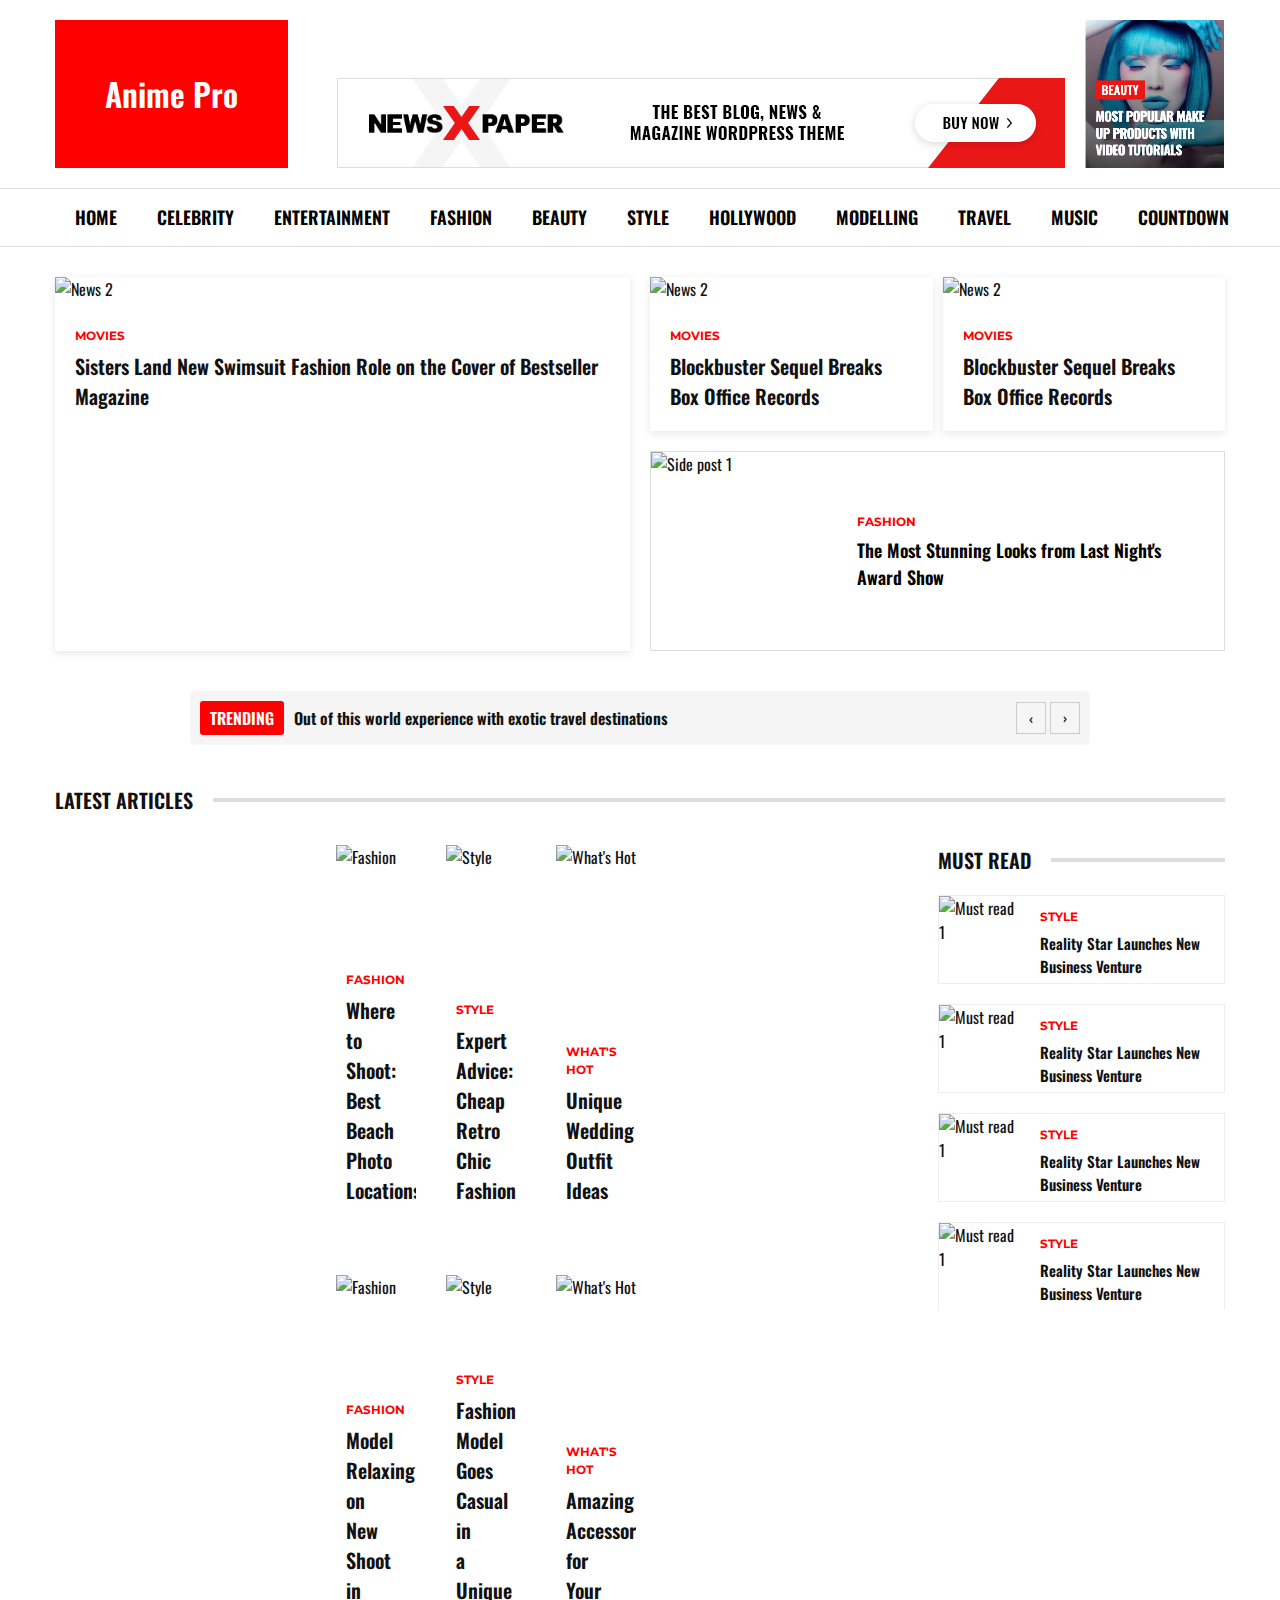
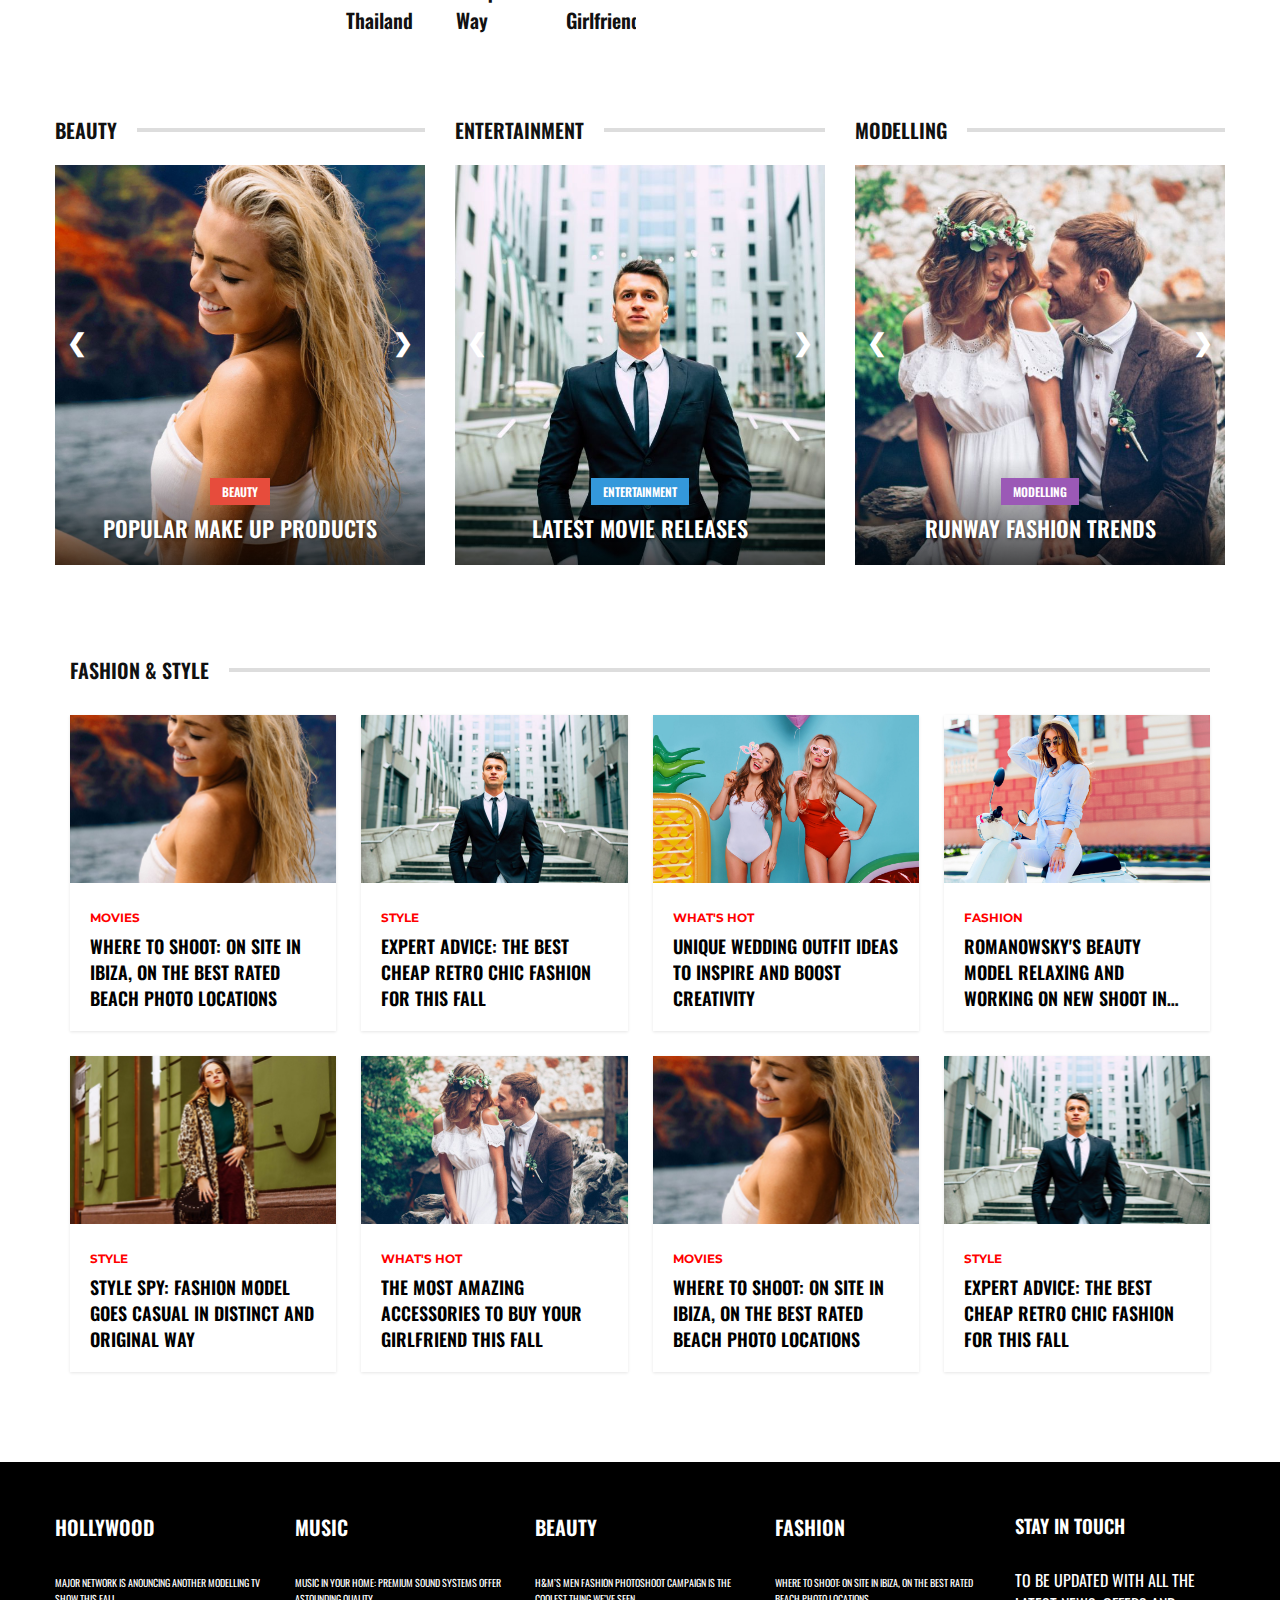
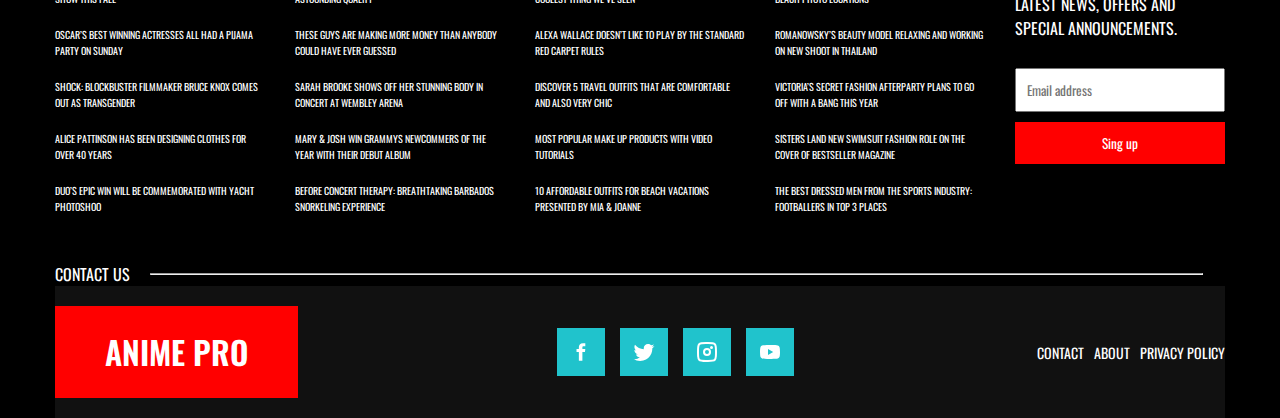
==== commit 5ba80ea4: "update footer and links" ====
--- a/index.html
+++ b/index.html
@@ -11,6 +11,351 @@
 
 <body>
     <header>
+        <div class="categories-header">
+            <!-- <div> -->
+            <nav class="main-nav">
+                <div class="container">
+                    <div class="mobile-menu-toggle">☰</div>
+                    <ul>
+                        <li class="close-sidebar">×</li>
+                        <li><a href="index.html">Home</a></li>
+                        <li class="has-dropdown">
+                            <a href="#">Celebrity</a>
+                            <div class="dropdown">
+                                <div class="carousel-container">
+                                <div class="articles-container">
+                                    <div class="article">
+                                        <img src="/assets/img/1.jpg" alt="Celebrity Article 1" class="article-img">
+                                        <div class="article-title">Top 10 Celebrity Fashion Moments This Month</div>
+                                    </div>
+                                    <div class="article">
+                                        <img src="/assets/img/2.jpg" alt="Celebrity Article 2" class="article-img">
+                                        <div class="article-title">Rising Stars: New Faces in Hollywood</div>
+                                    </div>
+                                    <div class="article">
+                                        <img src="/assets/img/3.jpg" alt="Celebrity Article 3" class="article-img">
+                                        <div class="article-title">Celebrity Vacation Spots You Need To Visit</div>
+                                    </div>
+                                    <div class="article">
+                                        <img src="/assets/img/4.jpg" alt="Celebrity Article 4" class="article-img">
+                                        <div class="article-title">Red Carpet Looks That Made Headlines</div>
+                                    </div>
+                                </div>
+                                </div>
+                                <div class="navigation">
+                                    <div class="nav-btn prev">&#8249;</div>
+                                    <div class="nav-btn next">&#8250;</div>
+                                </div>
+                            </div>
+                        </li>
+                        <li class="has-dropdown">
+                            <a href="#">Entertainment</a>
+                            <div class="dropdown">
+                                <div class="carousel-container">
+                                <div class="articles-container">
+                                    <div class="article">
+                                        <img src="/assets/img/2.jpg" alt="Celebrity Article 1" class="article-img">
+                                        <div class="article-title">Top 10 Celebrity Fashion Moments This Month</div>
+                                    </div>
+                                    <div class="article">
+                                        <img src="/assets/img/3.jpg" alt="Celebrity Article 2" class="article-img">
+                                        <div class="article-title">Rising Stars: New Faces in Hollywood</div>
+                                    </div>
+                                    <div class="article">
+                                        <img src="/assets/img/6.jpg" alt="Celebrity Article 3" class="article-img">
+                                        <div class="article-title">Celebrity Vacation Spots You Need To Visit</div>
+                                    </div>
+                                    <div class="article">
+                                        <img src="/assets/img/5.jpg" alt="Celebrity Article 4" class="article-img">
+                                        <div class="article-title">Red Carpet Looks That Made Headlines</div>
+                                    </div>
+                                </div>
+                                </div>
+                                <div class="navigation">
+                                    <div class="nav-btn prev">&#8249;</div>
+                                    <div class="nav-btn next">&#8250;</div>
+                                </div>
+                            </div>
+                        </li>
+                        <li class="has-dropdown">
+                            <a href="#">Fashion</a>
+                            <div class="dropdown">
+                                <div class="carousel-container">
+                                <div class="articles-container">
+                                    <div class="article">
+                                        <img src="/assets/img/6.jpg" alt="Celebrity Article 1" class="article-img">
+                                        <div class="article-title">Top 10 Celebrity Fashion Moments This Month</div>
+                                    </div>
+                                    <div class="article">
+                                        <img src="/assets/img/5.jpg" alt="Celebrity Article 2" class="article-img">
+                                        <div class="article-title">Rising Stars: New Faces in Hollywood</div>
+                                    </div>
+                                    <div class="article">
+                                        <img src="/assets/img/4.jpg" alt="Celebrity Article 3" class="article-img">
+                                        <div class="article-title">Celebrity Vacation Spots You Need To Visit</div>
+                                    </div>
+                                    <div class="article">
+                                        <img src="/assets/img/3.jpg" alt="Celebrity Article 4" class="article-img">
+                                        <div class="article-title">Red Carpet Looks That Made Headlines</div>
+                                    </div>
+                                </div>
+                                </div>
+                                <div class="navigation">
+                                    <div class="nav-btn prev">&#8249;</div>
+                                    <div class="nav-btn next">&#8250;</div>
+                                </div>
+                            </div>
+                        </li>
+                        <li class="has-dropdown">
+                            <a href="#">Beauty</a>
+                            <div class="dropdown">
+                                <div class="carousel-container">
+                                <div class="articles-container">
+                                    <div class="article">
+                                        <img src="/assets/img/1.jpg" alt="Celebrity Article 1" class="article-img">
+                                        <div class="article-title">Top 10 Celebrity Fashion Moments This Month</div>
+                                    </div>
+                                    <div class="article">
+                                        <img src="/assets/img/2.jpg" alt="Celebrity Article 2" class="article-img">
+                                        <div class="article-title">Rising Stars: New Faces in Hollywood</div>
+                                    </div>
+                                    <div class="article">
+                                        <img src="/assets/img/3.jpg" alt="Celebrity Article 3" class="article-img">
+                                        <div class="article-title">Celebrity Vacation Spots You Need To Visit</div>
+                                    </div>
+                                    <div class="article">
+                                        <img src="/assets/img/4.jpg" alt="Celebrity Article 4" class="article-img">
+                                        <div class="article-title">Red Carpet Looks That Made Headlines</div>
+                                    </div>
+                                </div>
+                                </div>
+                                <div class="navigation">
+                                    <div class="nav-btn prev">&#8249;</div>
+                                    <div class="nav-btn next">&#8250;</div>
+                                </div>
+                            </div>
+                        </li>
+                        <li class="has-dropdown">
+                            <a href="/category">Style</a>
+                            <div class="dropdown">
+                                <div class="carousel-container">
+                                <div class="articles-container">
+                                    <div class="article">
+                                        <img src="/assets/img/7.jpg" alt="Celebrity Article 1" class="article-img">
+                                        <div class="article-title">Instagram Hair Ideas to Try: Inspirational Influencers to Follow</div>
+                                    </div>
+                                    <div class="article">
+                                        <img src="/assets/img/8.jpg" alt="Celebrity Article 2" class="article-img">
+                                        <div class="article-title">Expert Advice: The Best Cheap Retro Chic Fashion for this Fall</div>
+                                    </div>
+                                    <div class="article">
+                                        <img src="/assets/img/9.jpg" alt="Celebrity Article 3" class="article-img">
+                                        <div class="article-title">Style Spy: Fashion Model Goes Casual in Distinct and Original Way</div>
+                                    </div>
+                                    <div class="article">
+                                        <img src="/assets/img/10.jpg" alt="Celebrity Article 4" class="article-img">
+                                        <div class="article-title">What Makeup to Wear Daily, No Matter What You’ve Got Planned</div>
+                                    </div>
+                                    <div class="article">
+                                        <img src="/assets/img/11.jpg" alt="Celebrity Article 4" class="article-img">
+                                        <div class="article-title">Get Inside a Fashion Blogger’s Fancy Lifestyle and Be Amazed</div>
+                                    </div>
+                                    <div class="article">
+                                        <img src="/assets/img/12.jpg" alt="Celebrity Article 4" class="article-img">
+                                        <div class="article-title">The Travel Insurance Catch that can Double Your Cover in Two Months</div>
+                                    </div>
+                                    <div class="article">
+                                        <img src="/assets/img/13.jpg" alt="Celebrity Article 4" class="article-img">
+                                        <div class="article-title">The Weirdest Places Ashes Have Been Scattered in South America</div>
+                                    </div>
+                                    <div class="article">
+                                        <img src="/assets/img/14.jpg" alt="Celebrity Article 4" class="article-img">
+                                        <div class="article-title">These Fabulous Photos Will Have Astonishing Impact for Any Campaign</div>
+                                    </div>
+                                    <div class="article">
+                                        <img src="/assets/img/15.jpg" alt="Celebrity Article 4" class="article-img">
+                                        <div class="article-title">Watch Awesome Kate Manner Go Full Dancing Pro in Peru this Week</div>
+                                    </div>
+                                    <div class="article">
+                                        <img src="/assets/img/16.jpg" alt="Celebrity Article 4" class="article-img">
+                                        <div class="article-title">Small Yacht Market Affected by the Fulminant Slashed Investments</div>
+                                    </div>
+                                </div>
+                                </div>
+                                <div class="navigation">
+                                    <div class="nav-btn prev">&#8249;</div>
+                                    <div class="nav-btn next">&#8250;</div>
+                                </div>
+                            </div>
+                        </li>
+                        <li class="has-dropdown">
+                            <a href="#">Hollywood</a>
+                            <div class="dropdown">
+                                <div class="carousel-container">
+                                <div class="articles-container">
+                                    <div class="article">
+                                        <img src="/assets/img/17.jpg" alt="Celebrity Article 1" class="article-img">
+                                        <div class="article-title">Major Network is Anouncing Another Modelling TV Show This Fall</div>
+                                    </div>
+                                    <div class="article">
+                                        <img src="/assets/img/18.jpg" alt="Celebrity Article 2" class="article-img">
+                                        <div class="article-title">Oscar’s Best Winning Actresses All Had a Pijama Party on Sunday</div>
+                                    </div>
+                                    <div class="article">
+                                        <img src="/assets/img/19.jpg" alt="Celebrity Article 3" class="article-img">
+                                        <div class="article-title">Shock: Blockbuster Filmmaker Bruce Knox Comes Out as Transgender</div>
+                                    </div>
+                                    <div class="article">
+                                        <img src="/assets/img/20.jpg" alt="Celebrity Article 4" class="article-img">
+                                        <div class="article-title">Alice Pattinson Has Been Designing Clothes for Over 40 Years</div>
+                                    </div>
+                                    <div class="article">
+                                        <img src="/assets/img/21.jpg" alt="Celebrity Article 4" class="article-img">
+                                        <div class="article-title">Duo’s Epic Win Will Be Commemorated with Yacht Photoshoot</div>
+                                    </div>
+                                    <div class="article">
+                                        <img src="/assets/img/12.jpg" alt="Celebrity Article 4" class="article-img">
+                                        <div class="article-title">The Travel Insurance Catch that can Double Your Cover in Two Months</div>
+                                    </div>
+                                    <div class="article">
+                                        <img src="/assets/img/13.jpg" alt="Celebrity Article 4" class="article-img">
+                                        <div class="article-title">The Weirdest Places Ashes Have Been Scattered in South America</div>
+                                    </div>
+                                    <div class="article">
+                                        <img src="/assets/img/14.jpg" alt="Celebrity Article 4" class="article-img">
+                                        <div class="article-title">These Fabulous Photos Will Have Astonishing Impact for Any Campaign</div>
+                                    </div>
+                                    <div class="article">
+                                        <img src="/assets/img/15.jpg" alt="Celebrity Article 4" class="article-img">
+                                        <div class="article-title">Watch Awesome Kate Manner Go Full Dancing Pro in Peru this Week</div>
+                                    </div>
+                                    <div class="article">
+                                        <img src="/assets/img/16.jpg" alt="Celebrity Article 4" class="article-img">
+                                        <div class="article-title">Small Yacht Market Affected by the Fulminant Slashed Investments</div>
+                                    </div>
+                                </div>
+                                </div>
+                                <div class="navigation">
+                                    <div class="nav-btn prev">&#8249;</div>
+                                    <div class="nav-btn next">&#8250;</div>
+                                </div>
+                            </div>
+                        </li>
+                        <li class="has-dropdown">
+                            <a href="#">Modelling</a>
+                            <div class="dropdown">
+                                <div class="carousel-container">
+                                <div class="articles-container">
+                                    <div class="article">
+                                        <img src="/assets/img/22.jpg" alt="Celebrity Article 1" class="article-img">
+                                        <div class="article-title">Our Favourite Celebrity Power Girl is Ready to Surprise Again</div>
+                                    </div>
+                                    <div class="article">
+                                        <img src="/assets/img/23.jpg" alt="Celebrity Article 2" class="article-img">
+                                        <div class="article-title">Will Amy’s Partying Finally Catch up with Her as She Turns 40?</div>
+                                    </div>
+                                    <div class="article">
+                                        <img src="/assets/img/24.jpg" alt="Celebrity Article 3" class="article-img">
+                                        <div class="article-title">Striking Photos of Gorgeous Women From All Around the World</div>
+                                    </div>
+                                    <div class="article">
+                                        <img src="/assets/img/25.jpg" alt="Celebrity Article 4" class="article-img">
+                                        <div class="article-title">Stay Inspired: Top Photo Artists Reveal How They Find their Muses</div>
+                                    </div>
+                                    <div class="article">
+                                        <img src="/assets/img/26.jpg" alt="Celebrity Article 4" class="article-img">
+                                        <div class="article-title">5 High-Powered Men Are Ready to Share their Secrets for Success</div>
+                                    </div>
+                                </div>
+                                </div>
+                                <div class="navigation">
+                                    <div class="nav-btn prev">&#8249;</div>
+                                    <div class="nav-btn next">&#8250;</div>
+                                </div>
+                            </div>
+                        </li>
+                        <li class="has-dropdown">
+                            <a href="#">Travel</a>
+                            <div class="dropdown">
+                                <div class="carousel-container">
+                                <div class="articles-container">
+                                    <div class="article">
+                                        <img src="/assets/img/27.jpg" alt="Celebrity Article 1" class="article-img">
+                                        <div class="article-title">Exotic Trips are Getting More and More Popular in South America</div>
+                                    </div>
+                                    <div class="article">
+                                        <img src="/assets/img/28.jpg" alt="Celebrity Article 2" class="article-img">
+                                        <div class="article-title">Out of This World Experience with Exotic Travel Destinations</div>
+                                    </div>
+                                    <div class="article">
+                                        <img src="/assets/img/29.jpg" alt="Celebrity Article 3" class="article-img">
+                                        <div class="article-title">Work Out as Much as Possible During Your All Inclusive Vacations</div>
+                                    </div>
+                                    <div class="article">
+                                        <img src="/assets/img/30.jpg" alt="Celebrity Article 4" class="article-img">
+                                        <div class="article-title">Bali Travel Experience: Combine Luxury with a Real Life Adventure</div>
+                                    </div>
+                                    <div class="article">
+                                        <img src="/assets/img/31.jpg" alt="Celebrity Article 4" class="article-img">
+                                        <div class="article-title">A Breakthough for This Year: Space Travel Might Become a Thing</div>
+                                    </div>
+                                </div>
+                                </div>
+                                <div class="navigation">
+                                    <div class="nav-btn prev">&#8249;</div>
+                                    <div class="nav-btn next">&#8250;</div>
+                                </div>
+                            </div>
+                        </li>
+                        <li class="has-dropdown">
+                            <a href="#">Music</a>
+                            <div class="dropdown">
+                                <div class="carousel-container">
+                                <div class="articles-container">
+                                    <div class="article">
+                                        <img src="/assets/img/32.jpg" alt="Celebrity Article 1" class="article-img">
+                                        <div class="article-title">Music in Your Home: Premium Sound Systems Offer Astounding Quality</div>
+                                    </div>
+                                    <div class="article">
+                                        <img src="/assets/img/33.jpg" alt="Celebrity Article 2" class="article-img">
+                                        <div class="article-title">These Guys Are Making More Money than Anybody Could Have Ever Guessed</div>
+                                    </div>
+                                    <div class="article">
+                                        <img src="/assets/img/34.jpg" alt="Celebrity Article 3" class="article-img">
+                                        <div class="article-title">Sarah Brooke Shows Off Her Stunning Body in Concert at Wembley Arena</div>
+                                    </div>
+                                    <div class="article">
+                                        <img src="/assets/img/35.jpg" alt="Celebrity Article 4" class="article-img">
+                                        <div class="article-title">Mary & Josh Win Grammys Newcommers of the Year With Their Debut Album</div>
+                                    </div>
+                                    <div class="article">
+                                        <img src="/assets/img/36.jpg" alt="Celebrity Article 4" class="article-img">
+                                        <div class="article-title">Before Concert Therapy: Breathtaking Barbados Snorkeling Experience</div>
+                                    </div>
+                                </div>
+                                </div>
+                                <div class="navigation">
+                                    <div class="nav-btn prev">&#8249;</div>
+                                    <div class="nav-btn next">&#8250;</div>
+                                </div>
+                            </div>
+                        </li>
+                        <!-- <li><a href="#">Lifestyle</a></li>
+                        <li><a href="#">Music</a></li>
+                        <li><a href="/detail.html">Movies</a></li> -->
+                    </ul>
+                    <div class="main-nav-block2">
+                        <ul>
+                            <li><a href="#">COUNTDOWN</a></li>
+                        </ul>
+                    </div>
+                </div>
+            </nav>
+            <div class="categories-title">
+              <h1>GOSSIP</h1>
+            </div>
+            <!-- </div> -->
+        </div>
         <div class="container">
             <!-- <div class="header-top">
                 <div class="top-date">
@@ -160,7 +505,7 @@
                         </div>
                     </li>
                     <li class="has-dropdown">
-                        <a href="./style.html">Style</a>
+                        <a href="/category">Style</a>
                         <div class="dropdown">
                             <div class="carousel-container">
                             <div class="articles-container">
@@ -380,48 +725,58 @@
     <main class="container">
         <section class="featured">
             <div class="news-item">
-                <div class="news-img">
-                    <img src="https://demo.tagdiv.com/newspaper_gossip_pro/wp-content/uploads/2019/12/27.jpg"
-                        alt="News 2">
-                </div>
+                <a href="/detail">
+                    <div class="news-img">
+                        
+                        <img src="https://demo.tagdiv.com/newspaper_gossip_pro/wp-content/uploads/2019/12/27.jpg"
+                            alt="News 2">
+                    </div>
+               
                 <div class="news-content">
                     <span class="category">Movies</span>
                     <h3 class="news-title">Sisters Land New Swimsuit Fashion Role on the Cover of Bestseller Magazine
                     </h3>
                 </div>
+            </a>
             </div>
 
             <div class="featured-side">
                 <div class="featured-side-block1">
+                    <a href="/detail">
+                        <div class="news-item">
+                            <div class="news-img">
+                                <img src="https://demo.tagdiv.com/newspaper_gossip_pro/wp-content/uploads/2019/12/18-1068x712.jpg"
+                                    alt="News 2">
+                            </div>
+                            <div class="news-content">
+                                <span class="category">Movies</span>
+                                <h3 class="news-title">Blockbuster Sequel Breaks Box Office Records</h3>
+                            </div>
+                        </div>
+                    </a>
                     <div class="news-item">
-                        <div class="news-img">
-                            <img src="https://demo.tagdiv.com/newspaper_gossip_pro/wp-content/uploads/2019/12/18-1068x712.jpg"
-                                alt="News 2">
-                        </div>
-                        <div class="news-content">
-                            <span class="category">Movies</span>
-                            <h3 class="news-title">Blockbuster Sequel Breaks Box Office Records</h3>
-                        </div>
-                    </div>
-                    <div class="news-item">
-                        <div class="news-img">
-                            <img src="https://demo.tagdiv.com/newspaper_gossip_pro/wp-content/uploads/2019/12/23-1068x712.jpg"
-                                alt="News 2">
-                        </div>
-                        <div class="news-content">
-                            <span class="category">Movies</span>
-                            <h3 class="news-title">Blockbuster Sequel Breaks Box Office Records</h3>
-                        </div>
-                    </div>
-                </div>
-                <div class="featured-side-item">
-                    <img src="https://demo.tagdiv.com/newspaper_gossip_pro/wp-content/uploads/2019/12/26-1068x712.jpg"
-                        alt="Side post 1">
-                    <div class="featured-side-info">
-                        <span class="category">Fashion</span>
-                        <h3 class="side-title">The Most Stunning Looks from Last Night's Award Show</h3>
-                    </div>
-                </div>
+                        <a href="/detail">
+                            <div class="news-img">
+                                <img src="https://demo.tagdiv.com/newspaper_gossip_pro/wp-content/uploads/2019/12/23-1068x712.jpg"
+                                    alt="News 2">
+                            </div>
+                            <div class="news-content">
+                                <span class="category">Movies</span>
+                                <h3 class="news-title">Blockbuster Sequel Breaks Box Office Records</h3>
+                            </div>
+                        </a>
+                    </div>
+                </div>
+                <a href="/detail">
+                    <div class="featured-side-item">
+                        <img src="https://demo.tagdiv.com/newspaper_gossip_pro/wp-content/uploads/2019/12/26-1068x712.jpg"
+                            alt="Side post 1">
+                        <div class="featured-side-info">
+                            <span class="category">Fashion</span>
+                            <h3 class="side-title">The Most Stunning Looks from Last Night's Award Show</h3>
+                        </div>
+                    </div>
+                </a>
             </div>
         </section>
 
@@ -780,53 +1135,101 @@
     <footer>
         <div class="container">
             <div class="footer-widgets">
-                <div class="footer-widget">
+                <!-- <div class="footer-widget">
                     <h3>About Us</h3>
                     <p>Gossip Pro is your premier source for the latest celebrity news, entertainment updates, and
                         fashion trends. We bring you the hottest gossip from Hollywood and beyond.</p>
                     <p>Stay connected with us for breaking news and exclusive content.</p>
-                </div>
+                </div> -->
 
                 <div class="footer-widget">
-                    <h3>Popular Categories</h3>
+                    <h3>Hollywood</h3>
                     <ul>
-                        <li><a href="#">Celebrity News</a></li>
-                        <li><a href="#">Entertainment</a></li>
-                        <li><a href="#">Fashion & Style</a></li>
-                        <li><a href="#">Beauty Tips</a></li>
-                        <li><a href="#">Music & Movies</a></li>
+                        <li><a href="#">Major Network is Anouncing Another Modelling TV Show This Fall</a></li>
+                        <li><a href="#">Oscar’s Best Winning Actresses All Had a Pijama Party on Sunday</a></li>
+                        <li><a href="#">Shock: Blockbuster Filmmaker Bruce Knox Comes Out as Transgender</a></li>
+                        <li><a href="#">Alice Pattinson Has Been Designing Clothes for Over 40 Years</a></li>
+                        <li><a href="#">Duo’s Epic Win Will Be Commemorated with Yacht Photoshoo</a></li>
                     </ul>
                 </div>
 
                 <div class="footer-widget">
-                    <h3>Trending Stories</h3>
+                    <h3>Music</h3>
                     <ul>
-                        <li><a href="#">Celebrity Weddings of 2025</a></li>
-                        <li><a href="#">The Most Anticipated Movies</a></li>
-                        <li><a href="#">Fashion Week Highlights</a></li>
-                        <li><a href="#">Music Festival Guide</a></li>
-                        <li><a href="#">Celebrity Fitness Routines</a></li>
+                        <li><a href="#">Music in Your Home: Premium Sound Systems Offer Astounding Quality</a></li>
+                        <li><a href="#">These Guys Are Making More Money than Anybody Could Have Ever Guessed</a></li>
+                        <li><a href="#">Sarah Brooke Shows Off Her Stunning Body in Concert at Wembley Arena</a></li>
+                        <li><a href="#">Mary & Josh Win Grammys Newcommers of the Year With Their Debut Album</a></li>
+                        <li><a href="#">Before Concert Therapy: Breathtaking Barbados Snorkeling Experience</a></li>
                     </ul>
                 </div>
-
                 <div class="footer-widget">
-                    <h3>Follow Us</h3>
-                    <p>Stay updated with our latest stories by following us on social media.</p>
+                    <h3>Beauty</h3>
+                    <ul>
+                        <li><a href="#">H&M’s Men Fashion Photoshoot Campaign is the Coolest Thing We’ve Seen</a></li>
+                        <li><a href="#">Alexa Wallace Doesn’t Like to Play by the Standard Red Carpet Rules</a></li>
+                        <li><a href="#">Discover 5 Travel Outfits That Are Comfortable and Also Very Chic</a></li>
+                        <li><a href="#">Most Popular Make Up Products with Video Tutorials</a></li>
+                        <li><a href="#">10 Affordable Outfits for Beach Vacations Presented by Mia & Joanne</a></li>
+                    </ul>
+                </div>
+                <div class="footer-widget">
+                    <h3>Fashion</h3>
+                    <ul>
+                        <li><a href="#">Where to Shoot: On Site in Ibiza, on the Best Rated Beach Photo Locations</a></li>
+                        <li><a href="#">Romanowsky’s Beauty Model Relaxing and Working on New Shoot in Thailand</a></li>
+                        <li><a href="#">Victoria’s Secret Fashion Afterparty Plans to Go Off with a Bang This Year</a></li>
+                        <li><a href="#">Sisters Land New Swimsuit Fashion Role on the Cover of Bestseller Magazine</a></li>
+                        <li><a href="#">The Best Dressed Men from the Sports Industry: Footballers in Top 3 Places</a></li>
+                    </ul>
+                </div>
+
+                <div class="stay-touch">
+                    <h3>Stay in touch</h3>
+                    <p>To be updated with all the latest news, offers and special announcements.</p>
+                    <div class="footer-input">
+                      <input placeholder="Email address" />
+                    </div>
+                    <div class="footer-sing-div">
+                        <button >Sing up</button>
+                    </div>
+                </div>
+            </div>
+            <div>
+                <div class="footer-contact">
+                    <span>Contact us</span>
+                    <hr/>
+                </div>
+            </div>
+            <div class="footer-bottom">
+                <div class="footer-bottom-links">
+                    <a href="/index.html">
+                        <div class="logo">
+                            Anime Pro
+                        </div>
+                    </a>
                     <div class="social-icons">
-                        <a href="#">Facebook</a>
-                        <a href="#">Twitter</a>
-                        <a href="#">Instagram</a>
-                        <a href="#">Pinterest</a>
-                    </div>
-                </div>
+                        <a class="social-links" href="#"><svg xmlns="http://www.w3.org/2000/svg" width="24" height="24" viewBox="0 0 24 24"><path fill="currentColor" d="M13.387 7.32c0-.788.174-1.187 1.398-1.187h1.535V3.2h-2.347c-2.933 0-4.106 1.957-4.106 4.107v1.76H7.52V12h2.347v8.8h3.52V12h2.585l.348-2.933h-2.933z"/></svg></a>
+                        <a class="social-links" href="#"><svg xmlns="http://www.w3.org/2000/svg" width="24" height="24" viewBox="0 0 24 24"><path fill="currentColor" d="M22.46 6c-.77.35-1.6.58-2.46.69c.88-.53 1.56-1.37 1.88-2.38c-.83.5-1.75.85-2.72 1.05C18.37 4.5 17.26 4 16 4c-2.35 0-4.27 1.92-4.27 4.29c0 .34.04.67.11.98C8.28 9.09 5.11 7.38 3 4.79c-.37.63-.58 1.37-.58 2.15c0 1.49.75 2.81 1.91 3.56c-.71 0-1.37-.2-1.95-.5v.03c0 2.08 1.48 3.82 3.44 4.21a4.2 4.2 0 0 1-1.93.07a4.28 4.28 0 0 0 4 2.98a8.52 8.52 0 0 1-5.33 1.84q-.51 0-1.02-.06C3.44 20.29 5.7 21 8.12 21C16 21 20.33 14.46 20.33 8.79c0-.19 0-.37-.01-.56c.84-.6 1.56-1.36 2.14-2.23"/></svg></a>
+                        <a class="social-links" href="#"><svg xmlns="http://www.w3.org/2000/svg" width="24" height="24" viewBox="0 0 24 24"><g fill="none"><path stroke="currentColor" stroke-width="2" d="M3 11c0-3.771 0-5.657 1.172-6.828S7.229 3 11 3h2c3.771 0 5.657 0 6.828 1.172S21 7.229 21 11v2c0 3.771 0 5.657-1.172 6.828S16.771 21 13 21h-2c-3.771 0-5.657 0-6.828-1.172S3 16.771 3 13z"/><circle cx="16.5" cy="7.5" r="1.5" fill="currentColor"/><circle cx="12" cy="12" r="3" stroke="currentColor" stroke-width="2"/></g></svg></a>
+                        <a class="social-links" href="#"><svg xmlns="http://www.w3.org/2000/svg" width="24" height="24" viewBox="0 0 24 24"><path fill="currentColor" d="m10 15l5.19-3L10 9zm11.56-7.83c.13.47.22 1.1.28 1.9c.07.8.1 1.49.1 2.09L22 12c0 2.19-.16 3.8-.44 4.83c-.25.9-.83 1.48-1.73 1.73c-.47.13-1.33.22-2.65.28c-1.3.07-2.49.1-3.59.1L12 19c-4.19 0-6.8-.16-7.83-.44c-.9-.25-1.48-.83-1.73-1.73c-.13-.47-.22-1.1-.28-1.9c-.07-.8-.1-1.49-.1-2.09L2 12c0-2.19.16-3.8.44-4.83c.25-.9.83-1.48 1.73-1.73c.47-.13 1.33-.22 2.65-.28c1.3-.07 2.49-.1 3.59-.1L12 5c4.19 0 6.8.16 7.83.44c.9.25 1.48.83 1.73 1.73"/></svg></a>
+                    </div>
+                    <!-- <div class="header-ad">
+                        ADVERTISEMENT
+                    </div> -->
+                    <div class="footer-links">
+                        <ul>
+                            <li><a href="">Contact</a></li>
+                            <li><a href="">About</a></li>
+                            <li><a href="">Privacy Policy</a></li>
+                        </ul>
+                    </div>
+                </div>
+              
+                
             </div>
         </div>
 
-        <div class="footer-bottom">
-            <div class="container">
-                <p>© 2025 Gossip Pro. All Rights Reserved.</p>
-            </div>
-        </div>
     </footer>
 
     <!-- JavaScript for Carousel Functionality -->
@@ -885,6 +1288,87 @@
 
         setInterval(nextText, 3000);
     </script>
+    <script>
+        document.addEventListener('DOMContentLoaded', function() {
+    // Cache DOM elements
+    const mobileToggle = document.querySelector('.mobile-menu-toggle');
+    const mainNav = document.querySelector('.main-nav > .container > ul');
+    const closeBtn = document.querySelector('.close-sidebar');
+    const dropdownArrows = document.querySelectorAll('.dropdown-arrow');
+    const hasDropdowns = document.querySelectorAll('.has-dropdown');
+    const navLinks = document.querySelectorAll('.main-nav > .container > ul a');
+
+    // Toggle mobile menu
+    mobileToggle?.addEventListener('click', function() {
+        mainNav.classList.add('active');
+        document.body.style.overflow = 'hidden';
+    });
+    
+    // Close mobile menu
+    closeBtn?.addEventListener('click', function() {
+        mainNav.classList.remove('active');
+        document.body.style.overflow = 'auto';
+    });
+    
+    // Handle dropdowns on mobile
+    const handleDropdowns = () => {
+        if (window.innerWidth <= 800) {
+        hasDropdowns.forEach(item => {
+            const link = item.querySelector('a');
+            
+            link?.addEventListener('click', function(e) {
+            // Only prevent default if it has dropdown (mobile)
+            if (item.classList.contains('has-dropdown')) {
+                e.preventDefault();
+                item.classList.toggle('active');
+            }
+            });
+        });
+        } else {
+        // Reset dropdowns on desktop
+        hasDropdowns.forEach(item => {
+            item.classList.remove('active');
+        });
+        }
+    };
+
+    // Initial dropdown setup
+    handleDropdowns();
+    
+    // Navigation link handling
+    navLinks.forEach(link => {
+        link.addEventListener('click', function(e) {
+        const currentUrl = window.location.pathname;
+        const targetUrl = this.pathname; // Simpler than URL object
+        
+        // If same page and not a dropdown trigger
+        if (currentUrl === targetUrl && !link.closest('.has-dropdown')) {
+            e.preventDefault();
+            mainNav.classList.remove('active');
+            document.body.style.overflow = 'auto';
+        }
+        // For different pages, sidebar will close automatically
+        // as the page will reload
+        });
+    });
+
+    // Window resize handler
+    const handleResize = () => {
+        if (window.innerWidth > 800) {
+        mainNav.classList.remove('active');
+        document.body.style.overflow = 'auto';
+        }
+        handleDropdowns();
+    };
+
+    // Debounced resize event
+    let resizeTimeout;
+    window.addEventListener('resize', function() {
+        clearTimeout(resizeTimeout);
+        resizeTimeout = setTimeout(handleResize, 100);
+    });
+    });
+      </script>
 </body>
 
 
--- a/style.css
+++ b/style.css
@@ -1,60 +1,60 @@
 @font-face {
-  font-family: 'Oswald'; /* Your preferred font name */
-  src: url('/assets/fonts/Oswald/static/Oswald-SemiBold.ttf') format('truetype');
+  font-family: "Oswald"; /* Your preferred font name */
+  src: url("/assets/fonts/Oswald/static/Oswald-SemiBold.ttf") format("truetype");
   font-weight: bold;
   font-style: normal;
 }
 
 @font-face {
-  font-family: 'Oswald'; /* Your preferred font name */
-  src: url('/assets/fonts/Oswald/static/Oswald-Regular.ttf') format('truetype');
+  font-family: "Oswald"; /* Your preferred font name */
+  src: url("/assets/fonts/Oswald/static/Oswald-Regular.ttf") format("truetype");
   font-weight: normal;
   font-style: normal;
 }
 
 @font-face {
-  font-family: 'Montserrat'; /* Your preferred font name */
-  src: url('/assets/fonts/Montserrat/static/Montserrat-Bold.ttf') format('truetype');
+  font-family: "Montserrat"; /* Your preferred font name */
+  src: url("/assets/fonts/Montserrat/static/Montserrat-Bold.ttf")
+    format("truetype");
   font-weight: normal;
   font-style: normal;
 }
 
- 
- /* Reset and base styles */
- * {
-   margin: 0;
-   padding: 0;
-   box-sizing: border-box;
-   font-family: 'Oswald', sans-serif;   
- }
-
- body {
-   background-color: #ffffff;
-   color: #111;
-   line-height: 1.5;
- }
-
- a {
-   text-decoration: none;
-   color: #111;
- }
-
- img {
-   max-width: 100%;
-   height: auto;
-   display: block;
- }
-
- .container {
-   max-width: 1200px;
-   margin: 0 auto;
-   padding: 0 15px;
-   position: relative;
- }
-
- /* //Heading */
-
- .heading-container {
+/* Reset and base styles */
+* {
+  margin: 0;
+  padding: 0;
+  box-sizing: border-box;
+  font-family: "Oswald", sans-serif;
+}
+
+body {
+  background-color: #ffffff;
+  color: #111;
+  line-height: 1.5;
+}
+
+a {
+  text-decoration: none;
+  color: #111;
+}
+
+img {
+  max-width: 100%;
+  height: auto;
+  display: block;
+}
+
+.container {
+  max-width: 1200px;
+  margin: 0 auto;
+  padding: 0 15px;
+  position: relative;
+}
+
+/* //Heading */
+
+.heading-container {
   display: flex;
   align-items: center;
   width: 100%;
@@ -74,1207 +74,1292 @@
   margin-left: 20px;
 }
 
- /* Header styles */
- header {
-   background-color: #fff;
-   /* box-shadow: 0 2px 5px rgba(0, 0, 0, 0.1); */
- }
-
- .header-top {
-   display: flex;
-   justify-content: space-between;
-   align-items: center;
-   padding: 15px 0;
-   border-bottom: 1px solid #eee;
- }
-
- .social-icons a {
-   margin-left: 15px;
-   font-size: 16px;
-   color: #666;
- }
-
- .top-menu {
-   display: flex;
- }
-
- .top-menu a {
-   margin-left: 20px;
-   font-size: 14px;
-   color: #777;
- }
-
- .header-main {
-   display: flex;
-   justify-content: space-between;
-   align-items: normal;
-   padding: 20px 0;
-   text-align: center;
- }
-
- .logo {
-   font-size: 32px;
-   font-weight: bold;
-   color: #ffffff;
-   padding: 22px 50px;
-   background-color: red;
-   align-content: center;
-   width: 100%;
-   height: 100%;
- }
-
- .header-main .ad-block {
-   display: flex;
-   align-items: baseline;
-   gap: 20px;
- }
-
- .header-ad {
-   width: 728px;
-   height: 90px;
-   background-color: #f0f0f0;
-   display: flex;
-   align-items: center;
-   justify-content: center;
- }
-
- .container {
-   max-width: 1200px;
-   margin: 0 auto;
-   padding: 0 15px;
- }
-
- .main-nav {
-   background-color: #fff;
-   border-top: 1px solid;
-   border-bottom: 1px solid;
-   border-color: #dddddd;
-   position: relative;
-   z-index: 1000;
- }
-
- .main-nav .container {
-   position: relative;
-   display: flex;
-   align-items: center;
-   justify-content: space-between;
- }
-
- .main-nav ul {
-   display: flex;
-   list-style: none;
- }
-
- .main-nav li {
-   position: relative;
-   color: #000;
- }
-
- .main-nav li.has-dropdown {
-   position: static;
- }
-
- .main-nav a {
-   display: block;
-   padding: 15px 20px;
-   font-size: 18px;
-   text-transform: uppercase;
-   font-weight: 600;
-   text-decoration: none;
-   color: #000;
- }
-
- .main-nav a:hover {
-   background-color: #000;
-   color: white;
- }
-
- /* Style for active menu item when dropdown is being hovered */
- .main-nav li.has-dropdown:hover>a {
-   background-color: #000;
-   color: white;
- }
-
- /* Dropdown styles */
- .dropdown {
-   position: absolute;
-   top: 100%;
-   left: 50%;
-   transform: translateX(-50%);
-   min-width: 1000px;
-   max-width: 1200px;
-   width: auto;
-   background-color: white;
-   padding: 40px 20px;
-   box-shadow: 0 5px 15px rgba(0, 0, 0, 0.1);
-   opacity: 0;
-   visibility: hidden;
-   transition: all 0.3s;
-   z-index: 100;
-   border-radius: 0 0 8px 8px;
- }
-
- .main-nav li.has-dropdown:hover .dropdown {
-   opacity: 1;
-   visibility: visible;
- }
-
- @media (max-width: 500px) {
-  .main-nav{
+/* Header styles */
+header {
+  background-color: #fff;
+  /* box-shadow: 0 2px 5px rgba(0, 0, 0, 0.1); */
+}
+
+.header-top {
+  display: flex;
+  justify-content: space-between;
+  align-items: center;
+  padding: 15px 0;
+  border-bottom: 1px solid #eee;
+}
+
+.social-icons a {
+  margin-left: 15px;
+  font-size: 16px;
+  color: #666;
+}
+
+.top-menu {
+  display: flex;
+}
+
+.top-menu a {
+  margin-left: 20px;
+  font-size: 14px;
+  color: #777;
+}
+
+.header-main {
+  display: flex;
+  justify-content: space-between;
+  align-items: normal;
+  padding: 20px 0;
+  text-align: center;
+}
+
+.logo {
+  font-size: 32px;
+  font-weight: bold;
+  color: #ffffff;
+  padding: 22px 50px;
+  background-color: red;
+  align-content: center;
+  width: 100%;
+  height: 100%;
+}
+
+.header-main .ad-block {
+  display: flex;
+  align-items: baseline;
+  gap: 20px;
+}
+
+.header-ad {
+  width: 728px;
+  height: 90px;
+  background-color: #f0f0f0;
+  display: flex;
+  align-items: center;
+  justify-content: center;
+}
+
+.container {
+  max-width: 1200px;
+  margin: 0 auto;
+  padding: 0 15px;
+}
+
+.main-nav {
+  background-color: #fff;
+  border-top: 1px solid;
+  border-bottom: 1px solid;
+  border-color: #dddddd;
+  position: relative;
+  z-index: 1000;
+}
+
+.main-nav .container {
+  position: relative;
+  display: flex;
+  align-items: center;
+  justify-content: space-between;
+}
+
+.main-nav ul {
+  display: flex;
+  list-style: none;
+}
+
+.main-nav li {
+  position: relative;
+  color: #000;
+}
+
+.main-nav li.has-dropdown {
+  position: static;
+}
+
+.main-nav a {
+  display: block;
+  padding: 15px 20px;
+  font-size: 18px;
+  text-transform: uppercase;
+  font-weight: 600;
+  text-decoration: none;
+  color: #000;
+}
+
+.main-nav a:hover {
+  background-color: #000;
+  color: white;
+}
+
+/* Style for active menu item when dropdown is being hovered */
+.main-nav li.has-dropdown:hover > a {
+  background-color: #000;
+  color: white;
+}
+
+/* Dropdown styles */
+.dropdown {
+  position: absolute;
+  top: 100%;
+  left: 50%;
+  transform: translateX(-50%);
+  min-width: 1000px;
+  max-width: 1200px;
+  width: auto;
+  background-color: white;
+  padding: 40px 20px;
+  box-shadow: 0 5px 15px rgba(0, 0, 0, 0.1);
+  opacity: 0;
+  visibility: hidden;
+  transition: all 0.3s;
+  z-index: 100;
+  border-radius: 0 0 8px 8px;
+}
+
+.main-nav li.has-dropdown:hover .dropdown {
+  opacity: 1;
+  visibility: visible;
+}
+
+@media (max-width: 500px) {
+  .main-nav {
     display: none;
   }
-  .header-main{
+  .header-main {
     display: none;
   }
- }
- .carousel-container {
+}
+.carousel-container {
   width: 100%;
   overflow: hidden;
   position: relative;
 }
- .articles-container {
-   max-width: 1200px;
-   margin: 0 auto;
-   display: flex;
-   justify-content: space-between;
-   padding: 0 20px;
-   transition: transform 0.5s ease-in-out;
- }
-
- .article {
-   width: 23%;
-   margin: 0 1%;
-   position: relative;
-   overflow: hidden;
-   box-shadow: 0 3px 10px rgba(0, 0, 0, 0.1);
-   background-color: white;
-   border-radius: 4px;
-   flex: 0 0 calc(25% - 10px); /* 4 items at a time */
-   box-sizing: border-box;
- }
-
- .article-img {
-   width: 100%;
-   height: 180px;
-   object-fit: cover;
-   transition: transform 0.5s;
-   display: block;
- }
-
- .article:hover .article-img {
-   transform: scale(1.05);
- }
-
- .articles-container .article-title {
-   text-align: center;
-   font-size: 16px;
-   font-weight: bold;
-   margin: 0;
-   padding: 15px 10px;
-   text-transform: uppercase;
-   line-height: 1.4;
-   height: 80px;
-   display: flex;
-   align-items: center;
-   justify-content: center;
- }
-
- .navigation {
-   display: flex;
-   justify-content: center;
-   margin-top: 30px;
- }
-
- .nav-btn {
-   background-color: white;
-   border: 1px solid #e0e0e0;
-   width: 40px;
-   height: 40px;
-   display: flex;
-   align-items: center;
-   justify-content: center;
-   margin: 0 5px;
-   cursor: pointer;
-   transition: all 0.3s;
-   border-radius: 50%;
-   font-size: 18px;
-   box-shadow: 0 2px 5px rgba(0, 0, 0, 0.1);
-   cursor: pointer;
-   padding: 10px;
-   user-select: none;
- }
-
- .nav-btn:hover {
-   background-color: #f5f5f5;
-   transform: translateY(-2px);
-   box-shadow: 0 4px 8px rgba(0, 0, 0, 0.1);
- }
-
- /* Featured section */
- .featured {
-   display: grid;
-   grid-template-columns: 1fr 1fr;
-   gap: 20px;
-   margin: 30px 0;
- }
-
- .featured-main {
-   position: relative;
-   height: 500px;
-   overflow: hidden;
- }
-
- .featured-side-item {
-   position: relative;
-   height: 200px;
-   overflow: hidden;
-   border: 1px solid #dddddd;
-   display: flex;
-   justify-content: center;
-   align-items: center;
-   background: #fff;
- }
-
- .featured-side-item img {
-   width: 50%;
-   height: 100%;
-   object-fit: cover;
- }
-
- .featured-side-info {
-   display: block;
-   bottom: 0;
-   left: 0;
-   width: 100%;
-   padding: 20px;
-   color: #000;
- }
-
- .featured-main img {
-   width: 100%;
-   height: 100%;
-   object-fit: cover;
- }
-
- .featured-info {
-   position: absolute;
-   bottom: 0;
-   left: 0;
-   width: 100%;
-   padding: 30px;
-   background: linear-gradient(to top, rgba(0, 0, 0, 0.8), transparent);
-   color: #fff;
- }
-
- .category {
-   display: inline-block;
-   color: red;
-   font-size: 12px;
-   font-weight: 700;
-   text-transform: uppercase;
-   margin-bottom: 6px;
-   font-family: 'Montserrat',sans-serif;
- }
-
- .featured-title {
-   font-size: 28px;
-   margin-bottom: 10px;
- }
-
- .featured-meta {
-   font-size: 14px;
-   opacity: 0.8;
- }
-
- .featured-side {
-   display: grid;
-   gap: 20px;
- }
-
- .featured-side-block1 {
-   display: grid;
-   grid-template-columns: 1fr 1fr;
-   gap: 10px;
- }
-
- .side-item {
-   position: relative;
-   height: 240px;
-   overflow: hidden;
- }
-
- .side-item img {
-   width: 100%;
-   height: 100%;
-   object-fit: cover;
- }
-
- .side-info {
-   position: absolute;
-   bottom: 0;
-   left: 0;
-   width: 100%;
-   padding: 20px;
-   background: linear-gradient(to top, rgba(0, 0, 0, 0.8), transparent);
-   color: #fff;
- }
-
- .side-title {
-   font-size: 18px;
-   margin-bottom: 5px;
- }
-
- /* Trending News Ticker */
- .ticker-section {
-   margin: 40px 0;
- }
-
- .ticker-container {
-   display: flex;
-   align-items: center;
-   background-color: #f5f5f5;
-   padding: 10px;
-   max-width: 900px;
-   margin: 20px auto;
-   border-radius: 5px;
- }
-
- .ticker-label {
-   background-color: red;
-   color: white;
-   padding: 5px 10px;
-   font-weight: bold;
-   border-radius: 3px;
-   margin-right: 10px;
- }
-
- .ticker-text {
-   flex-grow: 1;
-   font-weight: bold;
- }
-
- .ticker-controls button {
-   background: none;
-   border: 1px solid #ccc;
-   padding: 5px;
-   cursor: pointer;
-   width: 30px;
- }
-
- .ticker-controls button:hover {
-   background: red;
-   color: white;
-   border-color: red;
- }
-
- /* Latest news with side section */
- .latest-news {
-   margin: 40px 0;
- }
-
- .section-title {
-   font-size: 22px;
-   border-bottom: 2px solid #ff0036;
-   padding-bottom: 10px;
-   margin-bottom: 20px;
- }
-
- .news-container {
-   display: grid;
-   grid-template-columns: 3fr 1fr;
-   gap: 20px;
-   margin-top: 30px;
- }
-
- .news-grid {
-   display: grid;
-   grid-template-columns: repeat(2, 1fr);
-   gap: 25px;
- }
-
- .news-item {
-   height: 100%;
-   background-color: #fff;
-   box-shadow: 0 2px 8px rgba(0, 0, 0, 0.1);
- }
-
- .news-img {
-   height: auto;
-   overflow: hidden;
- }
-
- .news-img img {
-   width: 100%;
-   height: 100%;
-   object-fit: cover;
-   transition: transform 0.3s;
- }
-
- .news-img:hover img {
-   transform: scale(1.05);
- }
-
- .news-content {
-   padding: 20px;
- }
-
- .news-title {
-   font-size: 20px;
- }
-
- .news-excerpt {
-   color: #666;
-   font-size: 14px;
-   margin-bottom: 15px;
- }
-
- .news-meta {
-   font-size: 13px;
-   color: #888;
- }
-
- /* Must Read Side Section */
- .must-read-section {}
-
- .must-read-title {
-   font-size: 18px;
-   font-weight: bold;
-   margin-bottom: 20px;
-   padding-bottom: 10px;
-   border-bottom: 2px solid #ff0036;
- }
-
- .must-read-item {
-   display: flex;
-   margin-bottom: 20px;
-   margin-top: 20px;
-   border: 1px solid #eee;
- }
-
- .must-read-item:last-child {
-   margin-bottom: 0;
-   padding-bottom: 0;
-   border-bottom: none;
- }
-
- .must-read-img {
-   width: 80px;
-   height: 80px;
-   flex-shrink: 0;
-   margin-right: 15px;
- }
-
- .must-read-img img {
-   width: 100%;
-   height: 100%;
-   object-fit: cover;
- }
-
- .must-read-content {
-   padding: 6px;
- }
-
- .must-read-content .tag {
-   margin-bottom: 5px;
-   font-family: 'Montserrat',sans-serif;
- }
-
- .must-read-content h3 {
-   font-size: 15px;
- }
-
- .must-read-meta {
-   font-size: 12px;
-   color: #888;
- }
-
- /* Celebrity section */
- .celebrity-section {
-   margin: 40px 0;
- }
-
- .celeb-grid {
-   display: grid;
-   grid-template-columns: repeat(4, 1fr);
-   gap: 20px;
- }
-
- .celeb-item {
-   background-color: #fff;
-   box-shadow: 0 2px 8px rgba(0, 0, 0, 0.1);
- }
-
- .celeb-img {
-   height: 240px;
-   overflow: hidden;
- }
-
- .celeb-img img {
-   width: 100%;
-   height: 100%;
-   object-fit: cover;
-   transition: transform 0.3s;
- }
-
- .celeb-img:hover img {
-   transform: scale(1.05);
- }
-
- .celeb-content {
-   padding: 15px;
- }
-
- .celeb-title {
-   font-size: 16px;
-   margin-bottom: 5px;
- }
-
- /* Footer */
- footer {
-   background-color: #222;
-   color: #fff;
-   padding: 50px 0 0;
- }
-
- .footer-widgets {
-   display: grid;
-   grid-template-columns: repeat(4, 1fr);
-   gap: 30px;
-   margin-bottom: 40px;
- }
-
- .footer-widget {
-   font-size: 14px;
- }
-
- .footer-widget h3 {
-   font-size: 18px;
-   margin-bottom: 20px;
-   color: #fff;
- }
-
- .footer-widget p {
-   color: #aaa;
-   margin-bottom: 15px;
- }
-
- .footer-widget ul {
-   list-style: none;
- }
-
- .footer-widget ul li {
-   border-bottom: 1px solid #333;
-   padding: 10px 0;
- }
-
- .footer-widget ul li a {
-   color: #aaa;
- }
-
- .footer-widget ul li a:hover {
-   color: #fff;
- }
-
- .footer-bottom {
-   background-color: #111;
-   padding: 20px 0;
-   text-align: center;
-   font-size: 14px;
-   color: #666;
- }
-
- @media (max-width: 992px) {
-   .featured {
-     grid-template-columns: 1fr;
-   }
-
-   .news-container {
-     grid-template-columns: 1fr;
-   }
-
-   .news-grid {
-     grid-template-columns: repeat(2, 1fr);
-   }
-
-   .celeb-grid {
-     grid-template-columns: repeat(2, 1fr);
-   }
-
-   .header-ad {
-     display: none;
-   }
-
-   .footer-widgets {
-     grid-template-columns: repeat(2, 1fr);
-   }
- }
-
- @media (max-width: 576px) {
-   .news-grid {
-     grid-template-columns: 1fr;
-   }
-
-   .celeb-grid {
-     grid-template-columns: 1fr;
-   }
-
-   .footer-widgets {
-     grid-template-columns: 1fr;
-   }
-
-   .header-main {
-     flex-direction: column;
-   }
- }
-
- /* Fashion Grid Section */
- .fashion-grid-section {
-   margin: 50px 0;
-   padding: 40px 0;
- }
-
- .fashion-grid {
-   display: grid;
-   grid-template-columns: repeat(4, 1fr);
-   gap: 25px;
-   margin-top: 30px;
- }
-
- .fashion-card {
-   position: relative;
-   background-color: #fff;
-   box-shadow: 0 1px 3px rgba(0, 0, 0, 0.1);
-   transition: transform 0.3s, box-shadow 0.3s;
-   overflow: hidden;
- }
-
- .fashion-card:hover {
-   transform: translateY(-5px);
-   box-shadow: 0 5px 15px rgba(0, 0, 0, 0.1);
- }
-
- .fashion-card-img {
-   position: relative;
-   height: 168px;
-   overflow: hidden;
- }
-
- .fashion-card-img img {
-   width: 100%;
-   height: 100%;
-   object-fit: cover;
-   transition: transform 0.5s;
-   aspect-ratio: 16 / 9;
- }
-
- .fashion-card:hover .fashion-card-img img {
-   transform: scale(1.05);
- }
-
- .fashion-category {
-   position: absolute;
-   top: 15px;
-   left: 15px;
-   background-color: #ff0036;
-   color: #fff;
-   padding: 5px 10px;
-   font-size: 12px;
-   font-weight: 600;
-   text-transform: uppercase;
- }
-
- .fashion-category:hover {
-   background-color: #000;
- }
-
- .fashion-card-content {
-   padding: 20px;
- }
-
- .fashion-card-title {
-   font-size: 18px;
-   margin: 0;
-   font-weight: 700;
-   text-transform: uppercase;
-   line-height: normal;
-   display: -webkit-box;
-   -webkit-line-clamp: 3;
-   -webkit-box-orient: vertical;
-   overflow: hidden;
-   text-overflow: ellipsis;
- }
-
- .fashion-card-title a {
-   color: #000;
-   transition: color 0.3s;
- }
-
- .fashion-card-title a:hover {
-   color: #ff0036;
- }
-
- /* Responsive adjustments */
- @media (max-width: 992px) {
-   .fashion-grid {
-     grid-template-columns: repeat(2, 1fr);
-   }
- }
-
- @media (max-width: 576px) {
-   .fashion-grid {
-     grid-template-columns: 1fr;
-   }
-
-   .fashion-card-title {
-     font-size: 16px;
-   }
- }
-
- .grid-container {
-   display: grid;
-   grid-template-columns: repeat(3, 1fr);
-   gap: 20px;   
-   max-width: 1200px;
-   margin: auto;
- }
-
- .grid-item {
-   height: 400px;
-   position: relative;
-   /* border-radius: 10px; */
-   overflow: hidden;
- }
-
- .grid-item img {
-   width: 100%;
-   height: 100%;
-   object-fit: cover;
- }
-
- .content {
-   position: absolute;
-   bottom: 30px;
-   left: 0;
-   right: 40px;
-   background: white;
-   padding: 10px;
-   border-radius: 0;
- }
-
- .tag {
-   color: red;
-   font-size: 12px;
-   font-weight: bold;
-   text-transform: uppercase;
-   font-family: 'Montserrat',sans-serif;
- }
-
- .title {
-   font-size: 20px;
-   font-weight: bold;
- }
-
- @media (max-width: 768px) {
-   .grid-container {
-     grid-template-columns: repeat(2, 1fr);
-   }
- }
-
- @media (max-width: 480px) {
-   .grid-container {
-     grid-template-columns: repeat(1, 1fr);
-   }
- }
-
- /* Category Carousel Section Styles */
- .category-carousel-section {
-   padding: 40px 0;
-   /* background-color: #fff; */
- }
-
- .container {
-   max-width: 1200px;
-   margin: 0 auto;
-   padding: 0 15px;
- }
-
- /* Category Tabs */
- .category-tabs {
-   display: flex;
-   justify-content: space-between;
-   margin-bottom: 20px;
-   position: relative;
- }
-
- .category-tabs::after {
-   content: '';
-   position: absolute;
-   bottom: 0;
-   left: 0;
-   right: 0;
-   height: 1px;
-   background-color: #e0e0e0;
-   z-index: 1;
- }
-
- .category-tab {
-   font-size: 18px;
-   font-weight: 700;
-   color: #000;
-   padding: 10px 0;
-   position: relative;
-   cursor: pointer;
-   text-transform: uppercase;
- }
-
- .category-tab.active {
-   position: relative;
- }
-
- .category-tab.active::after {
-   content: '';
-   position: absolute;
-   bottom: 0;
-   left: 0;
-   width: 100%;
-   height: 3px;
-   background-color: #111;
-   z-index: 2;
- }
-
- /* Carousel Layout */
- .category-carousel {
-   position: relative;
-   overflow: hidden;
- }
-
- .carousel-container {
-   display: flex;
-   gap: 20px;
-   overflow-x: auto;
-   scroll-behavior: smooth;
-   scrollbar-width: none;
-   /* Hide scrollbar for Firefox */
-   -ms-overflow-style: none;
-   /* Hide scrollbar for IE and Edge */
-   padding: 10px 0;
- }
-
- .carousel-container::-webkit-scrollbar {
-   display: none;
-   /* Hide scrollbar for Chrome, Safari, and Opera */
- }
-
- /* Navigation Buttons */
- .carousel-navigation {
-   position: absolute;
-   top: 50%;
-   left: 0;
-   right: 0;
-   transform: translateY(-50%);
-   z-index: 10;
-   pointer-events: none;
-   display: flex;
-   justify-content: space-between;
- }
-
- .nav-btn {
-   width: 40px;
-   height: 40px;
-   border-radius: 50%;
-   background-color: rgba(255, 255, 255, 0.8);
-   border: none;
-   display: flex;
-   align-items: center;
-   justify-content: center;
-   cursor: pointer;
-   box-shadow: 0 2px 5px rgba(0, 0, 0, 0.2);
-   pointer-events: auto;
- }
-
- .nav-btn:hover {
-   background-color: rgba(255, 255, 255, 0.9);
- }
-
- .arrow {
-   font-size: 18px;
-   font-weight: bold;
-   color: #333;
- }
-
- .prev-btn {
-   margin-left: 10px;
- }
-
- .next-btn {
-   margin-right: 10px;
- }
-
- /* Cards */
- .carousel-card {
-   flex: 0 0 auto;
-   width: calc(33.333% - 14px);
-   min-width: 300px;
-   position: relative;
-   overflow: hidden;
- }
-
- .card-image {
-   position: relative;
-   width: 100%;
-   height: 500px;
-   overflow: hidden;
- }
-
- .card-image img {
-   width: 100%;
-   height: 100%;
-   object-fit: cover;
-   transition: transform 0.3s ease;
- }
-
- .carousel-card:hover .card-image img {
-   transform: scale(1.05);
- }
-
- .card-tag {
-   position: absolute;
-   left: 20px;
-   bottom: 116px;
-   background-color: #e63946;
-   color: #fff;
-   padding: 5px 15px;
-   font-size: 14px;
-   font-weight: bold;
-   z-index: 2;
- }
-
- .card-title {
-   position: absolute;
-   bottom: 0;
-   left: 0;
-   right: 0;
-   background: linear-gradient(to top, rgba(0, 0, 0, 0.7), rgba(0, 0, 0, 0.3), transparent);
-   padding: 30px 20px 20px;
- }
-
- .card-title h3 {
-   color: white;
-   font-size: 20px;
-   font-weight: 700;
-   margin: 0;
-   line-height: 1.3;
- }
-
- /* Responsive */
- @media (max-width: 992px) {
-   .carousel-card {
-     width: calc(50% - 10px);
-   }
- }
-
- @media (max-width: 576px) {
-   .carousel-card {
-     width: 100%;
-   }
-
-   .category-tab {
-     font-size: 16px;
-   }
- }
-
-
- /* //carousel cards */
- .grid-container {
-   display: grid;
-   grid-template-columns: repeat(3, 1fr);
-   grid-gap: 30px;
-   max-width: 1600px;
-   margin: 0 auto;
- }
-
- .slideshow-container {
-   position: relative;
-   /* box-shadow: 0 4px 8px rgba(0, 0, 0, 0.1);
+.articles-container {
+  max-width: 1200px;
+  margin: 0 auto;
+  display: flex;
+  justify-content: space-between;
+  padding: 0 20px;
+  transition: transform 0.5s ease-in-out;
+}
+
+.article {
+  width: 23%;
+  margin: 0 1%;
+  position: relative;
+  overflow: hidden;
+  box-shadow: 0 3px 10px rgba(0, 0, 0, 0.1);
+  background-color: white;
+  border-radius: 4px;
+  flex: 0 0 calc(25% - 10px); /* 4 items at a time */
+  box-sizing: border-box;
+}
+
+.article-img {
+  width: 100%;
+  height: 180px;
+  object-fit: cover;
+  transition: transform 0.5s;
+  display: block;
+}
+
+.article:hover .article-img {
+  transform: scale(1.05);
+}
+
+.articles-container .article-title {
+  text-align: center;
+  font-size: 16px;
+  font-weight: bold;
+  margin: 0;
+  padding: 15px 10px;
+  text-transform: uppercase;
+  line-height: 1.4;
+  height: 80px;
+  display: flex;
+  align-items: center;
+  justify-content: center;
+}
+
+.navigation {
+  display: flex;
+  justify-content: center;
+  margin-top: 30px;
+}
+
+.nav-btn {
+  background-color: white;
+  border: 1px solid #e0e0e0;
+  width: 40px;
+  height: 40px;
+  display: flex;
+  align-items: center;
+  justify-content: center;
+  margin: 0 5px;
+  cursor: pointer;
+  transition: all 0.3s;
+  border-radius: 50%;
+  font-size: 18px;
+  box-shadow: 0 2px 5px rgba(0, 0, 0, 0.1);
+  cursor: pointer;
+  padding: 10px;
+  user-select: none;
+}
+
+.nav-btn:hover {
+  background-color: #f5f5f5;
+  transform: translateY(-2px);
+  box-shadow: 0 4px 8px rgba(0, 0, 0, 0.1);
+}
+
+/* Featured section */
+.featured {
+  display: grid;
+  grid-template-columns: 1fr 1fr;
+  gap: 20px;
+  margin: 30px 0;
+}
+
+.featured-main {
+  position: relative;
+  height: 500px;
+  overflow: hidden;
+}
+
+.featured-side-item {
+  position: relative;
+  height: 200px;
+  overflow: hidden;
+  border: 1px solid #dddddd;
+  display: flex;
+  justify-content: center;
+  align-items: center;
+  background: #fff;
+}
+
+.featured-side-item img {
+  width: 50%;
+  height: 100%;
+  object-fit: cover;
+}
+
+.featured-side-info {
+  display: block;
+  bottom: 0;
+  left: 0;
+  width: 100%;
+  padding: 20px;
+  color: #000;
+}
+
+.featured-main img {
+  width: 100%;
+  height: 100%;
+  object-fit: cover;
+}
+
+.featured-info {
+  position: absolute;
+  bottom: 0;
+  left: 0;
+  width: 100%;
+  padding: 30px;
+  background: linear-gradient(to top, rgba(0, 0, 0, 0.8), transparent);
+  color: #fff;
+}
+
+.category {
+  display: inline-block;
+  color: red;
+  font-size: 12px;
+  font-weight: 700;
+  text-transform: uppercase;
+  margin-bottom: 6px;
+  font-family: "Montserrat", sans-serif;
+}
+
+.featured-title {
+  font-size: 28px;
+  margin-bottom: 10px;
+}
+
+.featured-meta {
+  font-size: 14px;
+  opacity: 0.8;
+}
+
+.featured-side {
+  display: grid;
+  gap: 20px;
+}
+
+.featured-side-block1 {
+  display: grid;
+  grid-template-columns: 1fr 1fr;
+  gap: 10px;
+}
+
+.side-item {
+  position: relative;
+  height: 240px;
+  overflow: hidden;
+}
+
+.side-item img {
+  width: 100%;
+  height: 100%;
+  object-fit: cover;
+}
+
+.side-info {
+  position: absolute;
+  bottom: 0;
+  left: 0;
+  width: 100%;
+  padding: 20px;
+  background: linear-gradient(to top, rgba(0, 0, 0, 0.8), transparent);
+  color: #fff;
+}
+
+.side-title {
+  font-size: 18px;
+  margin-bottom: 5px;
+}
+
+/* Trending News Ticker */
+.ticker-section {
+  margin: 40px 0;
+}
+
+.ticker-container {
+  display: flex;
+  align-items: center;
+  background-color: #f5f5f5;
+  padding: 10px;
+  max-width: 900px;
+  margin: 20px auto;
+  border-radius: 5px;
+}
+
+.ticker-label {
+  background-color: red;
+  color: white;
+  padding: 5px 10px;
+  font-weight: bold;
+  border-radius: 3px;
+  margin-right: 10px;
+}
+
+.ticker-text {
+  flex-grow: 1;
+  font-weight: bold;
+}
+
+.ticker-controls button {
+  background: none;
+  border: 1px solid #ccc;
+  padding: 5px;
+  cursor: pointer;
+  width: 30px;
+}
+
+.ticker-controls button:hover {
+  background: red;
+  color: white;
+  border-color: red;
+}
+
+/* Latest news with side section */
+.latest-news {
+  margin: 40px 0;
+}
+
+.section-title {
+  font-size: 22px;
+  border-bottom: 2px solid #ff0036;
+  padding-bottom: 10px;
+  margin-bottom: 20px;
+}
+
+.news-container {
+  display: grid;
+  grid-template-columns: 3fr 1fr;
+  gap: 20px;
+  margin-top: 30px;
+}
+
+.news-grid {
+  display: grid;
+  grid-template-columns: repeat(2, 1fr);
+  gap: 25px;
+}
+
+.news-item {
+  height: 100%;
+  background-color: #fff;
+  box-shadow: 0 2px 8px rgba(0, 0, 0, 0.1);
+}
+
+.news-img {
+  height: auto;
+  overflow: hidden;
+}
+
+.news-img img {
+  width: 100%;
+  height: 100%;
+  object-fit: cover;
+  transition: transform 0.3s;
+}
+
+.news-img:hover img {
+  transform: scale(1.05);
+}
+
+.news-content {
+  padding: 20px;
+}
+
+.news-title {
+  font-size: 20px;
+}
+
+.news-excerpt {
+  color: #666;
+  font-size: 14px;
+  margin-bottom: 15px;
+}
+
+.news-meta {
+  font-size: 13px;
+  color: #888;
+}
+
+/* Must Read Side Section */
+.must-read-section {
+}
+
+.must-read-title {
+  font-size: 18px;
+  font-weight: bold;
+  margin-bottom: 20px;
+  padding-bottom: 10px;
+  border-bottom: 2px solid #ff0036;
+}
+
+.must-read-item {
+  display: flex;
+  margin-bottom: 20px;
+  margin-top: 20px;
+  border: 1px solid #eee;
+}
+
+.must-read-item:last-child {
+  margin-bottom: 0;
+  padding-bottom: 0;
+  border-bottom: none;
+}
+
+.must-read-img {
+  width: 80px;
+  height: 80px;
+  flex-shrink: 0;
+  margin-right: 15px;
+}
+
+.must-read-img img {
+  width: 100%;
+  height: 100%;
+  object-fit: cover;
+}
+
+.must-read-content {
+  padding: 6px;
+}
+
+.must-read-content .tag {
+  margin-bottom: 5px;
+  font-family: "Montserrat", sans-serif;
+}
+
+.must-read-content h3 {
+  font-size: 15px;
+}
+
+.must-read-meta {
+  font-size: 12px;
+  color: #888;
+}
+
+/* Celebrity section */
+.celebrity-section {
+  margin: 40px 0;
+}
+
+.celeb-grid {
+  display: grid;
+  grid-template-columns: repeat(4, 1fr);
+  gap: 20px;
+}
+
+.celeb-item {
+  background-color: #fff;
+  box-shadow: 0 2px 8px rgba(0, 0, 0, 0.1);
+}
+
+.celeb-img {
+  height: 240px;
+  overflow: hidden;
+}
+
+.celeb-img img {
+  width: 100%;
+  height: 100%;
+  object-fit: cover;
+  transition: transform 0.3s;
+}
+
+.celeb-img:hover img {
+  transform: scale(1.05);
+}
+
+.celeb-content {
+  padding: 15px;
+}
+
+.celeb-title {
+  font-size: 16px;
+  margin-bottom: 5px;
+}
+
+/* Footer */
+footer {
+  background-color: black;
+  color: #fff;
+  padding: 50px 0 0;
+  text-transform: uppercase;
+}
+
+.footer-widgets {
+  display: grid;
+  grid-template-columns: repeat(5, 1fr);
+  gap: 30px;
+  margin-bottom: 40px;
+}
+
+.footer-widget {
+}
+
+.footer-widget h3 {
+  font-size: 20px;
+  margin-bottom: 20px;
+  font-weight: 600;
+  color: #fff;
+}
+
+.footer-widget p {
+  color: #fff;
+  margin-bottom: 15px;
+}
+
+.footer-widget ul {
+  font-family: "Montserrat";
+  list-style: none;
+}
+
+.footer-widget ul li {
+  /* border-bottom: 1px solid #333; */
+  padding: 10px 0;
+  cursor: pointer !important;
+  line-height: 1;
+}
+
+.footer-widget ul li a {
+  color: #fff;
+  font-size: 10px;
+}
+
+.footer-widget ul li a:hover {
+  color: red;
+}
+.stay-touch {
+  color: #fff;
+  margin-bottom: 15px;
+}
+.stay-touch p {
+  margin-block: 28px;
+}
+.footer-input input {
+  width: 100%;
+  height: 44px;
+  padding-inline: 10px;
+}
+.footer-bottom {
+  background-color: #111;
+  padding: 20px 0;
+  text-align: center;
+  font-size: 14px;
+  color: #666;
+}
+
+.footer-sing-div {
+  margin-block: 10px;
+}
+.footer-sing-div button {
+  background-color: red;
+  cursor: pointer;
+  color: white;
+  border: none;
+  height: 42px;
+  width: 100%;
+}
+.footer-sing-div button:hover {
+  background-color: #20c3cc;
+}
+.footer-bottom-links {
+  display: flex;
+  justify-content: space-between;
+  align-items: center;
+}
+.social-icons {
+  display: flex;
+  justify-content: center;
+  align-items: center;
+}
+
+.social-icons a {
+  display: inline-block;
+  width: 48px;
+  height: 48px;
+  display: flex;
+  gap: 20px;
+  background: #20c3cc;
+  color: white;
+  text-align: center;
+  cursor: pointer;
+  align-items: center;
+  justify-content: center;
+  font-weight: 400;
+}
+
+.social-icons a:hover {
+  background: #e63946;
+}
+
+
+.footer-contact {
+  display: flex;
+  align-items: center;
+  gap: 20px;
+}
+
+.footer-contact hr {
+  height: 2px;
+  width: 90%;
+}
+.footer-links ul {
+  display: flex;
+  gap: 10px;
+}
+.footer-links ul li {
+  list-style: none;
+}
+.footer-links a {
+  color: white;
+}
+
+@media (max-width: 992px) {
+  .featured {
+    grid-template-columns: 1fr;
+  }
+
+  .news-container {
+    grid-template-columns: 1fr;
+  }
+
+  .news-grid {
+    grid-template-columns: repeat(2, 1fr);
+  }
+
+  .celeb-grid {
+    grid-template-columns: repeat(2, 1fr);
+  }
+
+  .header-ad {
+    display: none;
+  }
+
+  .footer-widgets {
+    grid-template-columns: repeat(2, 1fr);
+  }
+}
+
+@media (max-width: 576px) {
+  .news-grid {
+    grid-template-columns: 1fr;
+  }
+
+  .celeb-grid {
+    grid-template-columns: 1fr;
+  }
+
+  .footer-widgets {
+    grid-template-columns: 1fr;
+  }
+
+  .header-main {
+    flex-direction: column;
+  }
+}
+
+/* Fashion Grid Section */
+.fashion-grid-section {
+  margin: 50px 0;
+  padding: 40px 0;
+}
+
+.fashion-grid {
+  display: grid;
+  grid-template-columns: repeat(4, 1fr);
+  gap: 25px;
+  margin-top: 30px;
+}
+
+.fashion-card {
+  position: relative;
+  background-color: #fff;
+  box-shadow: 0 1px 3px rgba(0, 0, 0, 0.1);
+  transition: transform 0.3s, box-shadow 0.3s;
+  overflow: hidden;
+}
+
+.fashion-card:hover {
+  transform: translateY(-5px);
+  box-shadow: 0 5px 15px rgba(0, 0, 0, 0.1);
+}
+
+.fashion-card-img {
+  position: relative;
+  height: 168px;
+  overflow: hidden;
+}
+
+.fashion-card-img img {
+  width: 100%;
+  height: 100%;
+  object-fit: cover;
+  transition: transform 0.5s;
+  aspect-ratio: 16 / 9;
+}
+
+.fashion-card:hover .fashion-card-img img {
+  transform: scale(1.05);
+}
+
+.fashion-category {
+  position: absolute;
+  top: 15px;
+  left: 15px;
+  background-color: #ff0036;
+  color: #fff;
+  padding: 5px 10px;
+  font-size: 12px;
+  font-weight: 600;
+  text-transform: uppercase;
+}
+
+.fashion-category:hover {
+  background-color: #000;
+}
+
+.fashion-card-content {
+  padding: 20px;
+}
+
+.fashion-card-title {
+  font-size: 18px;
+  margin: 0;
+  font-weight: 700;
+  text-transform: uppercase;
+  line-height: normal;
+  display: -webkit-box;
+  -webkit-line-clamp: 3;
+  -webkit-box-orient: vertical;
+  overflow: hidden;
+  text-overflow: ellipsis;
+}
+
+.fashion-card-title a {
+  color: #000;
+  transition: color 0.3s;
+}
+
+.fashion-card-title a:hover {
+  color: #ff0036;
+}
+
+/* Responsive adjustments */
+@media (max-width: 992px) {
+  .fashion-grid {
+    grid-template-columns: repeat(2, 1fr);
+  }
+}
+
+@media (max-width: 576px) {
+  .fashion-grid {
+    grid-template-columns: 1fr;
+  }
+
+  .fashion-card-title {
+    font-size: 16px;
+  }
+}
+
+.grid-container {
+  display: grid;
+  grid-template-columns: repeat(3, 1fr);
+  gap: 20px;
+  max-width: 1200px;
+  margin: auto;
+}
+
+.grid-item {
+  height: 400px;
+  position: relative;
+  /* border-radius: 10px; */
+  overflow: hidden;
+}
+
+.grid-item img {
+  width: 100%;
+  height: 100%;
+  object-fit: cover;
+}
+
+.content {
+  position: absolute;
+  bottom: 30px;
+  left: 0;
+  right: 40px;
+  background: white;
+  padding: 10px;
+  border-radius: 0;
+}
+
+.tag {
+  color: red;
+  font-size: 12px;
+  font-weight: bold;
+  text-transform: uppercase;
+  font-family: "Montserrat", sans-serif;
+}
+
+.title {
+  font-size: 20px;
+  font-weight: bold;
+}
+
+@media (max-width: 768px) {
+  .grid-container {
+    grid-template-columns: repeat(2, 1fr);
+  }
+}
+
+@media (max-width: 480px) {
+  .grid-container {
+    grid-template-columns: repeat(1, 1fr);
+  }
+}
+
+/* Category Carousel Section Styles */
+.category-carousel-section {
+  padding: 40px 0;
+  /* background-color: #fff; */
+}
+
+.container {
+  max-width: 1200px;
+  margin: 0 auto;
+  padding: 0 15px;
+}
+
+/* Category Tabs */
+.category-tabs {
+  display: flex;
+  justify-content: space-between;
+  margin-bottom: 20px;
+  position: relative;
+}
+
+.category-tabs::after {
+  content: "";
+  position: absolute;
+  bottom: 0;
+  left: 0;
+  right: 0;
+  height: 1px;
+  background-color: #e0e0e0;
+  z-index: 1;
+}
+
+.category-tab {
+  font-size: 18px;
+  font-weight: 700;
+  color: #000;
+  padding: 10px 0;
+  position: relative;
+  cursor: pointer;
+  text-transform: uppercase;
+}
+
+.category-tab.active {
+  position: relative;
+}
+
+.category-tab.active::after {
+  content: "";
+  position: absolute;
+  bottom: 0;
+  left: 0;
+  width: 100%;
+  height: 3px;
+  background-color: #111;
+  z-index: 2;
+}
+
+/* Carousel Layout */
+.category-carousel {
+  position: relative;
+  overflow: hidden;
+}
+
+.carousel-container {
+  display: flex;
+  gap: 20px;
+  overflow-x: auto;
+  scroll-behavior: smooth;
+  scrollbar-width: none;
+  /* Hide scrollbar for Firefox */
+  -ms-overflow-style: none;
+  /* Hide scrollbar for IE and Edge */
+  padding: 10px 0;
+}
+
+.carousel-container::-webkit-scrollbar {
+  display: none;
+  /* Hide scrollbar for Chrome, Safari, and Opera */
+}
+
+/* Navigation Buttons */
+.carousel-navigation {
+  position: absolute;
+  top: 50%;
+  left: 0;
+  right: 0;
+  transform: translateY(-50%);
+  z-index: 10;
+  pointer-events: none;
+  display: flex;
+  justify-content: space-between;
+}
+
+.nav-btn {
+  width: 40px;
+  height: 40px;
+  border-radius: 50%;
+  background-color: rgba(255, 255, 255, 0.8);
+  border: none;
+  display: flex;
+  align-items: center;
+  justify-content: center;
+  cursor: pointer;
+  box-shadow: 0 2px 5px rgba(0, 0, 0, 0.2);
+  pointer-events: auto;
+}
+
+.nav-btn:hover {
+  background-color: rgba(255, 255, 255, 0.9);
+}
+
+.arrow {
+  font-size: 18px;
+  font-weight: bold;
+  color: #333;
+}
+
+.prev-btn {
+  margin-left: 10px;
+}
+
+.next-btn {
+  margin-right: 10px;
+}
+
+/* Cards */
+.carousel-card {
+  flex: 0 0 auto;
+  width: calc(33.333% - 14px);
+  min-width: 300px;
+  position: relative;
+  overflow: hidden;
+}
+
+.card-image {
+  position: relative;
+  width: 100%;
+  height: 500px;
+  overflow: hidden;
+}
+
+.card-image img {
+  width: 100%;
+  height: 100%;
+  object-fit: cover;
+  transition: transform 0.3s ease;
+}
+
+.carousel-card:hover .card-image img {
+  transform: scale(1.05);
+}
+
+.card-tag {
+  position: absolute;
+  left: 20px;
+  bottom: 116px;
+  background-color: #e63946;
+  color: #fff;
+  padding: 5px 15px;
+  font-size: 14px;
+  font-weight: bold;
+  z-index: 2;
+}
+
+.card-title {
+  position: absolute;
+  bottom: 0;
+  left: 0;
+  right: 0;
+  background: linear-gradient(
+    to top,
+    rgba(0, 0, 0, 0.7),
+    rgba(0, 0, 0, 0.3),
+    transparent
+  );
+  padding: 30px 20px 20px;
+}
+
+.card-title h3 {
+  color: white;
+  font-size: 20px;
+  font-weight: 700;
+  margin: 0;
+  line-height: 1.3;
+}
+
+/* Responsive */
+@media (max-width: 992px) {
+  .carousel-card {
+    width: calc(50% - 10px);
+  }
+}
+
+@media (max-width: 576px) {
+  .carousel-card {
+    width: 100%;
+  }
+
+  .category-tab {
+    font-size: 16px;
+  }
+}
+
+/* //carousel cards */
+.grid-container {
+  display: grid;
+  grid-template-columns: repeat(3, 1fr);
+  grid-gap: 30px;
+  max-width: 1600px;
+  margin: 0 auto;
+}
+
+.slideshow-container {
+  position: relative;
+  /* box-shadow: 0 4px 8px rgba(0, 0, 0, 0.1);
    background-color: #fff; */
- }
-
- .category-header {
-   font-size: 20px;
-   font-weight: bold;
-   padding: 10px 0px;
-   background-color: #fff;
-   border-bottom: 1px solid #eee;
-   text-transform: uppercase;
- }
-
- .category-header::before {
-   content: '';
-   display: block;
-   height: 4px;
-   position: absolute;
-   top: 24px;
-   right: 0;
-   margin-top: -2px;
-   width: 173px;
-   background-color: #f5f5f5;
- }
-
- .slide {
-   display: none;
-   position: relative;
-   width: 100%;
-   margin-top: 20px;
- }
-
- .slide.active {
-   display: block;
- }
-
- .slide-image {
-   width: 100%;
-   height: 400px;
-   object-fit: cover;
- }
-
- .category-tag {
-   bottom: 180px;
-   left: 50%;
-   color: white;
-   padding: 5px 12px;
-   font-size: 12px;
-   font-weight: bold;
-   text-transform: uppercase;
- }
-
- .beauty-tag {
-   background-color: #e74c3c;
- }
-
- .entertainment-tag {
-   background-color: #3498db;
- }
-
- .modelling-tag {
-   background-color: #9b59b6;
- }
-
- .slide-content {
-   position: absolute;
-   bottom: 0;
-   left: 0;
-   width: 100%;
-   text-align: center;
-   color: white;
-   padding: 20px;
-   background: linear-gradient(transparent, rgba(0, 0, 0, 0.7));
- }
-
- .slide-title {
-   font-size: 22px;
-   font-weight: bold;
-   margin-top: 10px;
-   text-transform: uppercase;
-   text-shadow: 1px 1px 3px rgba(0, 0, 0, 0.5);
- }
-
- .slide-subtitle {
-   font-size: 16px;
-   text-shadow: 1px 1px 3px rgba(0, 0, 0, 0.5);
- }
-
- .slideshow-container .prev,
- .slideshow-container .next {
-   cursor: pointer;
-   position: absolute;
-   top: 50%;
-   transform: translateY(-50%);
-   width: auto;
-   padding: 12px;
-   color: white;
-   font-weight: bold;
-   font-size: 24px;
-   transition: 0.6s ease;
-   user-select: none;
-   text-decoration: none;
-   z-index: 10;
- }
-
- .slideshow-container .prev {
-   left: 0;
-   border-radius: 0 3px 3px 0;
- }
-
- .slideshow-container .next {
-   right: 0;
-   border-radius: 3px 0 0 3px;
- }
-
- .fade {
-   animation-name: fade;
-   animation-duration: 1.5s;
- }
-
- @keyframes fade {
-   from {
-     opacity: .4
-   }
-
-   to {
-     opacity: 1
-   }
- }
-
- @media (max-width: 1200px) {
-   .grid-container {
-     grid-template-columns: repeat(2, 1fr);
-   }
- }
-
- @media (max-width: 768px) {
-   .grid-container {
-     grid-template-columns: 1fr;
-   }
-
-   .slide-title {
-     font-size: 20px;
-   }
-
-   .slide-subtitle {
-     font-size: 14px;
-   }
-
-   .category-header {
-     font-size: 20px;
-   }
- }
-
-
-
- /* /////Detail Page */
-
- /* Main content styles */
- .page-content {
+}
+
+.category-header {
+  font-size: 20px;
+  font-weight: bold;
+  padding: 10px 0px;
+  background-color: #fff;
+  border-bottom: 1px solid #eee;
+  text-transform: uppercase;
+}
+
+.category-header::before {
+  content: "";
+  display: block;
+  height: 4px;
+  position: absolute;
+  top: 24px;
+  right: 0;
+  margin-top: -2px;
+  width: 173px;
+  background-color: #f5f5f5;
+}
+
+.slide {
+  display: none;
+  position: relative;
+  width: 100%;
+  margin-top: 20px;
+}
+
+.slide.active {
+  display: block;
+}
+
+.slide-image {
+  width: 100%;
+  height: 400px;
+  object-fit: cover;
+}
+
+.category-tag {
+  bottom: 180px;
+  left: 50%;
+  color: white;
+  padding: 5px 12px;
+  font-size: 12px;
+  font-weight: bold;
+  text-transform: uppercase;
+}
+
+.beauty-tag {
+  background-color: #e74c3c;
+}
+
+.entertainment-tag {
+  background-color: #3498db;
+}
+
+.modelling-tag {
+  background-color: #9b59b6;
+}
+
+.slide-content {
+  position: absolute;
+  bottom: 0;
+  left: 0;
+  width: 100%;
+  text-align: center;
+  color: white;
+  padding: 20px;
+  background: linear-gradient(transparent, rgba(0, 0, 0, 0.7));
+}
+
+.slide-title {
+  font-size: 22px;
+  font-weight: bold;
+  margin-top: 10px;
+  text-transform: uppercase;
+  text-shadow: 1px 1px 3px rgba(0, 0, 0, 0.5);
+}
+
+.slide-subtitle {
+  font-size: 16px;
+  text-shadow: 1px 1px 3px rgba(0, 0, 0, 0.5);
+}
+
+.slideshow-container .prev,
+.slideshow-container .next {
+  cursor: pointer;
+  position: absolute;
+  top: 50%;
+  transform: translateY(-50%);
+  width: auto;
+  padding: 12px;
+  color: white;
+  font-weight: bold;
+  font-size: 24px;
+  transition: 0.6s ease;
+  user-select: none;
+  text-decoration: none;
+  z-index: 10;
+}
+
+.slideshow-container .prev {
+  left: 0;
+  border-radius: 0 3px 3px 0;
+}
+
+.slideshow-container .next {
+  right: 0;
+  border-radius: 3px 0 0 3px;
+}
+
+.fade {
+  animation-name: fade;
+  animation-duration: 1.5s;
+}
+
+@keyframes fade {
+  from {
+    opacity: 0.4;
+  }
+
+  to {
+    opacity: 1;
+  }
+}
+
+@media (max-width: 1200px) {
+  .grid-container {
+    grid-template-columns: repeat(2, 1fr);
+  }
+}
+
+@media (max-width: 768px) {
+  .grid-container {
+    grid-template-columns: 1fr;
+  }
+
+  .slide-title {
+    font-size: 20px;
+  }
+
+  .slide-subtitle {
+    font-size: 14px;
+  }
+
+  .category-header {
+    font-size: 20px;
+  }
+}
+
+/* /////Detail Page */
+
+/* Main content styles */
+.page-content {
   display: flex;
   background-color: white;
   position: relative;
   margin-bottom: 50px;
 }
 
-.detail-category-bar{
+.detail-category-bar {
   display: flex;
   align-items: center;
   gap: 10px;
   margin: 25px 0px;
 }
 
-.detail-category-bar .grey-bar{
+.detail-category-bar .grey-bar {
   color: #ddd;
   width: 1px;
   height: 28px;
 }
 
-.detail-category-bar p{
+.detail-category-bar p {
   color: #ea1717;
   font-size: 14px;
   font-weight: normal;
@@ -1517,7 +1602,7 @@
   border-radius: 8px;
   margin-bottom: 30px;
 }
-.profile-pic-container{
+.profile-pic-container {
   display: flex;
   align-items: center;
   justify-content: center;
@@ -1544,32 +1629,11 @@
   color: #e63946;
 }
 
-.social-icons {
-  margin-top: 10px;
-}
-
-.social-icons a {
-  display: inline-block;
-  width: 75px;
-  height: 40px;
-  margin: 5px;
-  background: #e63946;
-  color: white;
-  text-align: center;
-  line-height: 40px;
-  border-radius: 4px;
-  font-size: 20px;
-}
-
-.social-icons a:hover {
-  background: #c1272d;
-}
-
 /* style category css */
 
 .style-grid-section {
-  margin: 0px 0;
-  padding: 0px 0;
+  margin: 0;
+  padding: 0;
 }
 
 .style-grid {
@@ -1669,18 +1733,20 @@
 .style-advertisement {
   display: flex;
   flex-direction: column;
-  align-items: center; /* Center content horizontally */
+  align-items: center;
   text-align: center;
 }
 
-.style-advertisement img{
+.style-advertisement img {
   margin-bottom: 15px;
+  max-width: 100%;
+  height: auto;
 }
 
 .category-heading-container {
   display: flex;
   flex-direction: column;
-  align-items: flex-start; /* Align content to the left */
+  align-items: flex-start;
   margin-bottom: 15px;
   margin-top: 10px;
 }
@@ -1691,7 +1757,7 @@
 }
 
 .category-heading-line {
-  width: 50px; /* Adjust width as needed */
+  width: 50px;
   height: 3px;
   background-color: black;
 }
@@ -1702,17 +1768,18 @@
   margin: 0;
   display: flex;
   flex-direction: column;
-  align-items: center; /* Center list items */
-  gap: 8px; /* Space between list items */
+  align-items: center;
+  gap: 8px;
 }
 
 .list-item {
   display: flex;
   justify-content: space-between;
-  width: 280px; /* Adjust width as needed */
-}
-
-.list-category, .list-count {
+  min-width: 280px;
+}
+
+.list-category,
+.list-count {
   display: inline-block;
 }
 
@@ -1725,32 +1792,292 @@
 .sibling-category-div {
   text-align: left;
 }
-.sibling-category-div ul{
+
+.sibling-category-div ul {
   display: flex;
   list-style: none;
-}
-.sibling-category-div ul li{
-  margin-right: 30px;
+  flex-wrap: wrap;
+  gap: 10px;
+}
+
+.sibling-category-div ul li {
+  margin-right: 0;
   background-color: red;
-  padding: 5px;
-  border-radius: 10%;
+  padding: 5px 10px;
+  border-radius: 10px;
   cursor: pointer;
   color: white;
+  font-size: 14px;
 }
 
 /* Responsive adjustments */
+@media (max-width: 1200px) {
+  .style-grid {
+    gap: 20px;
+  }
+
+  .style-card-img {
+    height: 140px;
+  }
+
+  .style-card-content {
+    padding: 15px;
+  }
+}
+
 @media (max-width: 992px) {
   .style-grid {
     grid-template-columns: repeat(2, 1fr);
+    gap: 20px;
+  }
+
+  .style-heading-text {
+    font-size: 26px;
+  }
+
+  .categories-title {
+    margin-left: 20%;
+  }
+}
+
+@media (max-width: 768px) {
+  .style-grid {
+    gap: 15px;
+    margin-top: 20px;
+  }
+
+  .style-card-img {
+    height: 120px;
+  }
+
+  .style-card-title {
+    font-size: 16px;
+  }
+
+  .style-heading-text {
+    font-size: 22px;
+    white-space: normal;
+  }
+
+  .categories-title {
+    margin-left: 15%;
+  }
+
+  .categories-title h1 {
+    font-size: 28px;
+  }
+
+  .sibling-category-div ul li {
+    padding: 4px 8px;
+    font-size: 13px;
   }
 }
 
 @media (max-width: 576px) {
   .style-grid {
     grid-template-columns: 1fr;
+    gap: 15px;
+  }
+
+  .style-card-img {
+    height: 180px;
   }
 
   .style-card-title {
     font-size: 16px;
   }
-}+
+  .style-heading-text {
+    font-size: 20px;
+  }
+
+  .categories-title {
+    margin-left: 10%;
+  }
+
+  .categories-title h1 {
+    font-size: 24px;
+  }
+
+  .list-item {
+    max-width: 100%;
+  }
+}
+
+/* Mobile sidebar styles */
+@media (max-width: 800px) {
+  .main-nav {
+    width: fit-content;
+    border: none;
+    background-color: transparent;
+  }
+
+  .main-nav .container {
+    flex-direction: column;
+  }
+
+  .main-nav > .container > ul {
+    display: none;
+    flex-direction: column;
+    position: fixed;
+    top: 0;
+    left: 0;
+    width: 100%;
+    height: 100%;
+    z-index: 1000;
+    overflow-y: auto;
+    box-shadow: 2px 0 5px rgba(0, 0, 0, 0.1);
+    transform: translateX(-100%);
+    transition: transform 0.3s ease;
+    background: linear-gradient(rgba(0, 0, 0, 0.7), rgba(0, 0, 0, 0.5)),
+      url("/assets/img/nav-bg.jpg");
+    background-size: cover;
+    background-position: center;
+    background-repeat: no-repeat;
+    padding: 60px 20px 20px; /* Added padding for close button */
+  }
+
+  .main-nav > .container > ul li {
+    margin-bottom: 10px; /* Better spacing */
+    pointer-events: none; /* Disable clicks on li */
+  }
+
+  .main-nav > .container > ul li a {
+    color: white;
+    display: block; /* Full width clickable area */
+    padding: 12px 0; /* Better touch target */
+    pointer-events: auto; /* Re-enable clicks only on anchors */
+    font-size: 18px; /* Readable size */
+    text-transform: uppercase; /* Match your style */
+  }
+
+  .main-nav > .container > ul.active {
+    transform: translateX(0);
+    display: flex;
+    text-align: left;
+  }
+
+  /* Remove all dropdown-related styles */
+  .main-nav .dropdown,
+  .main-nav .has-dropdown.active .dropdown,
+  .main-nav .dropdown .article {
+    display: none !important;
+  }
+
+  /* Remove dropdown indicators */
+  .main-nav > .container > ul li.has-dropdown > a::after {
+    display: none;
+  }
+
+  .mobile-menu-toggle {
+    color: white;
+    display: block;
+    padding: 15px 20px;
+    cursor: pointer;
+    font-size: 24px;
+  }
+
+  .main-nav-block2 {
+    display: none;
+  }
+
+  .close-sidebar {
+    display: block;
+    position: fixed;
+    top: 15px;
+    right: 15px;
+    padding: 10px;
+    font-size: 30px;
+    cursor: pointer;
+    z-index: 1001;
+    color: white;
+  }
+}
+
+@media (min-width: 801px) {
+  .mobile-menu-toggle,
+  .close-sidebar {
+    display: none !important;
+  }
+
+  .main-nav > .container > ul {
+    display: flex !important;
+  }
+
+  /* Ensure desktop dropdowns are visible if needed */
+  .main-nav .dropdown {
+    display: block !important;
+  }
+}
+
+/* mobile header style */
+.categories-header {
+  position: relative;
+  background: #f60000;
+  border-bottom: 1px solid #eee;
+  text-align: center;
+  display: flex;
+  align-items: center;
+  justify-content: center;
+  padding: 10px 0;
+}
+
+.categories-title h1 {
+  font-size: 32px;
+  margin: 9px;
+  color: #ffffff;
+}
+
+.categories-title {
+  margin-left: 25%;
+}
+
+@media (min-width: 768px) {
+  .categories-header {
+    display: none;
+  }
+}
+
+@media (max-width: 767px) {
+  header .container {
+    display: none;
+  }
+
+  .categories-title {
+    margin-left: 0;
+    width: 100%;
+  }
+
+  .categories-title h1 {
+    font-size: 24px;
+  }
+}
+
+/* Additional mobile optimizations */
+@media (max-width: 480px) {
+  .style-card-img {
+    height: 150px;
+  }
+
+  .style-card-content {
+    padding: 12px;
+  }
+
+  .style-card-title {
+    font-size: 15px;
+  }
+
+  .categories-title h1 {
+    font-size: 20px;
+    margin: 5px;
+  }
+
+  .sibling-category-div ul {
+    gap: 8px;
+  }
+
+  .sibling-category-div ul li {
+    padding: 3px 6px;
+    font-size: 12px;
+  }
+}
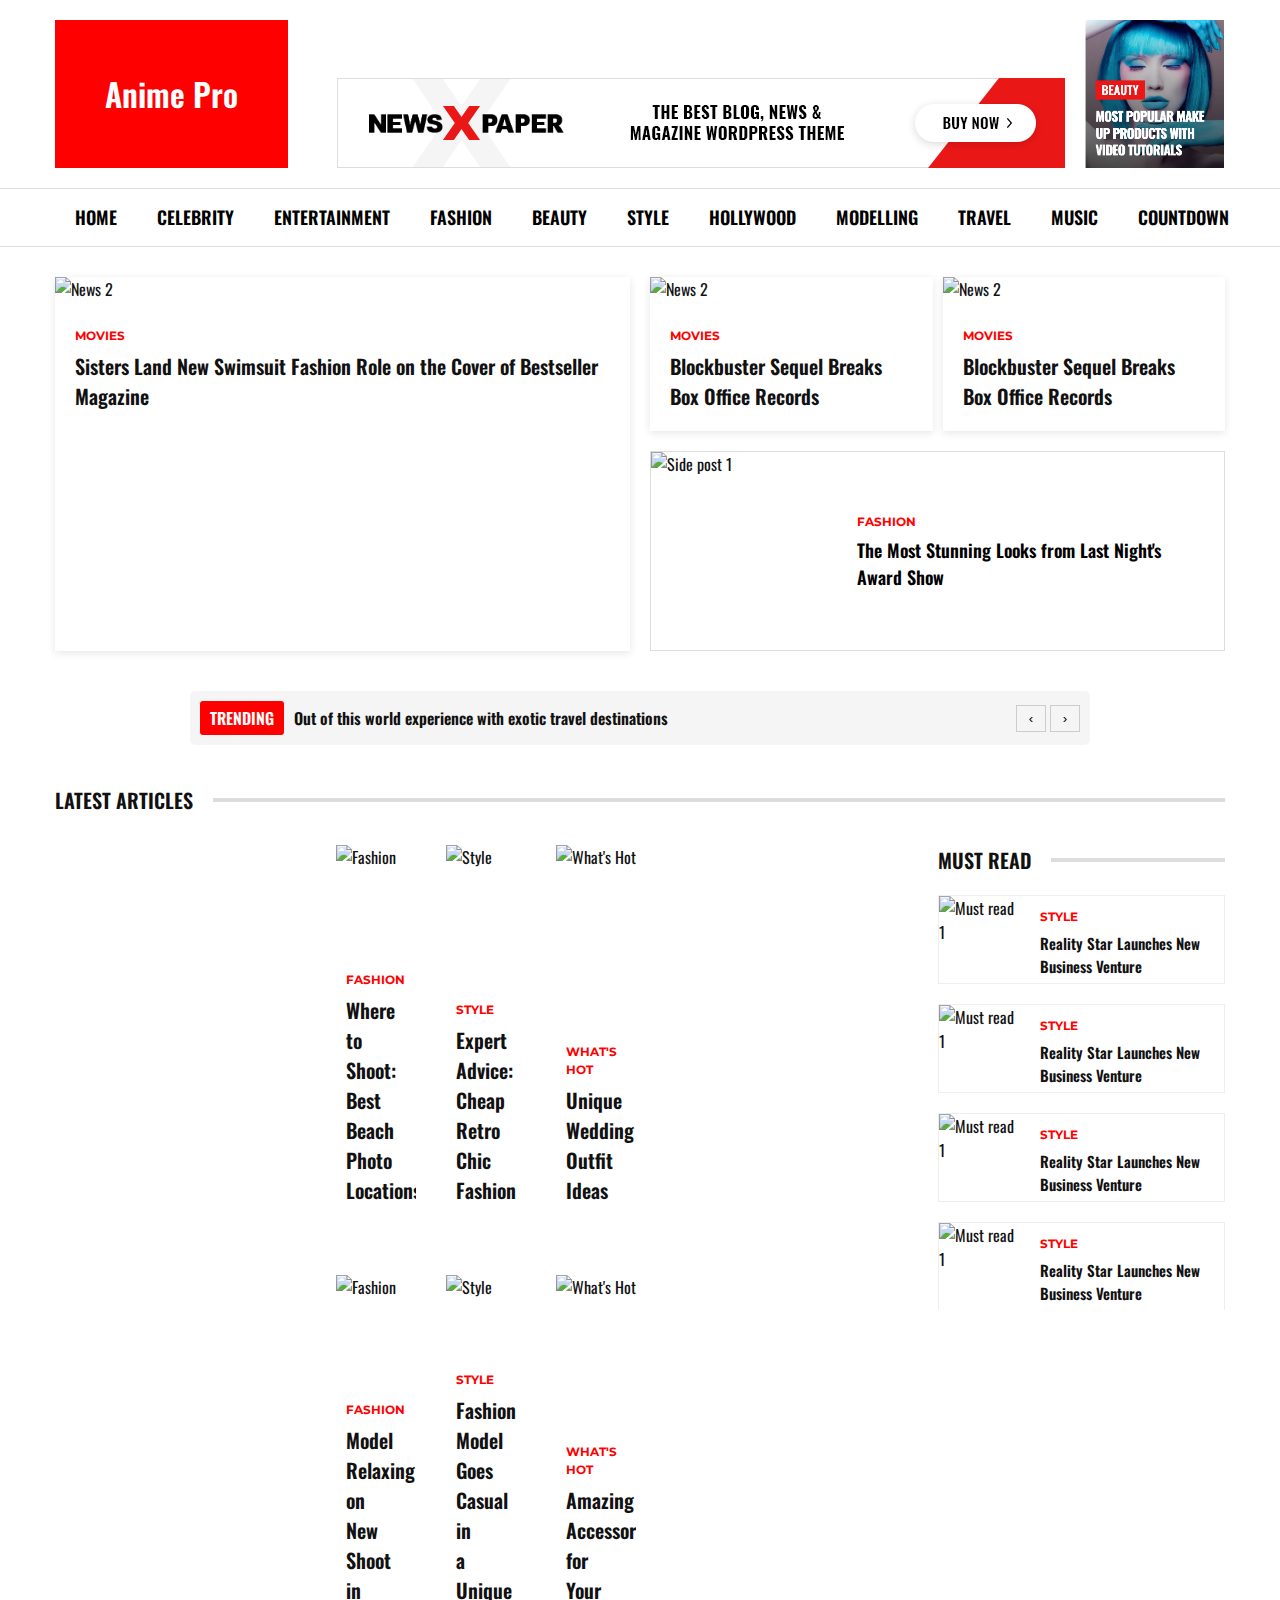
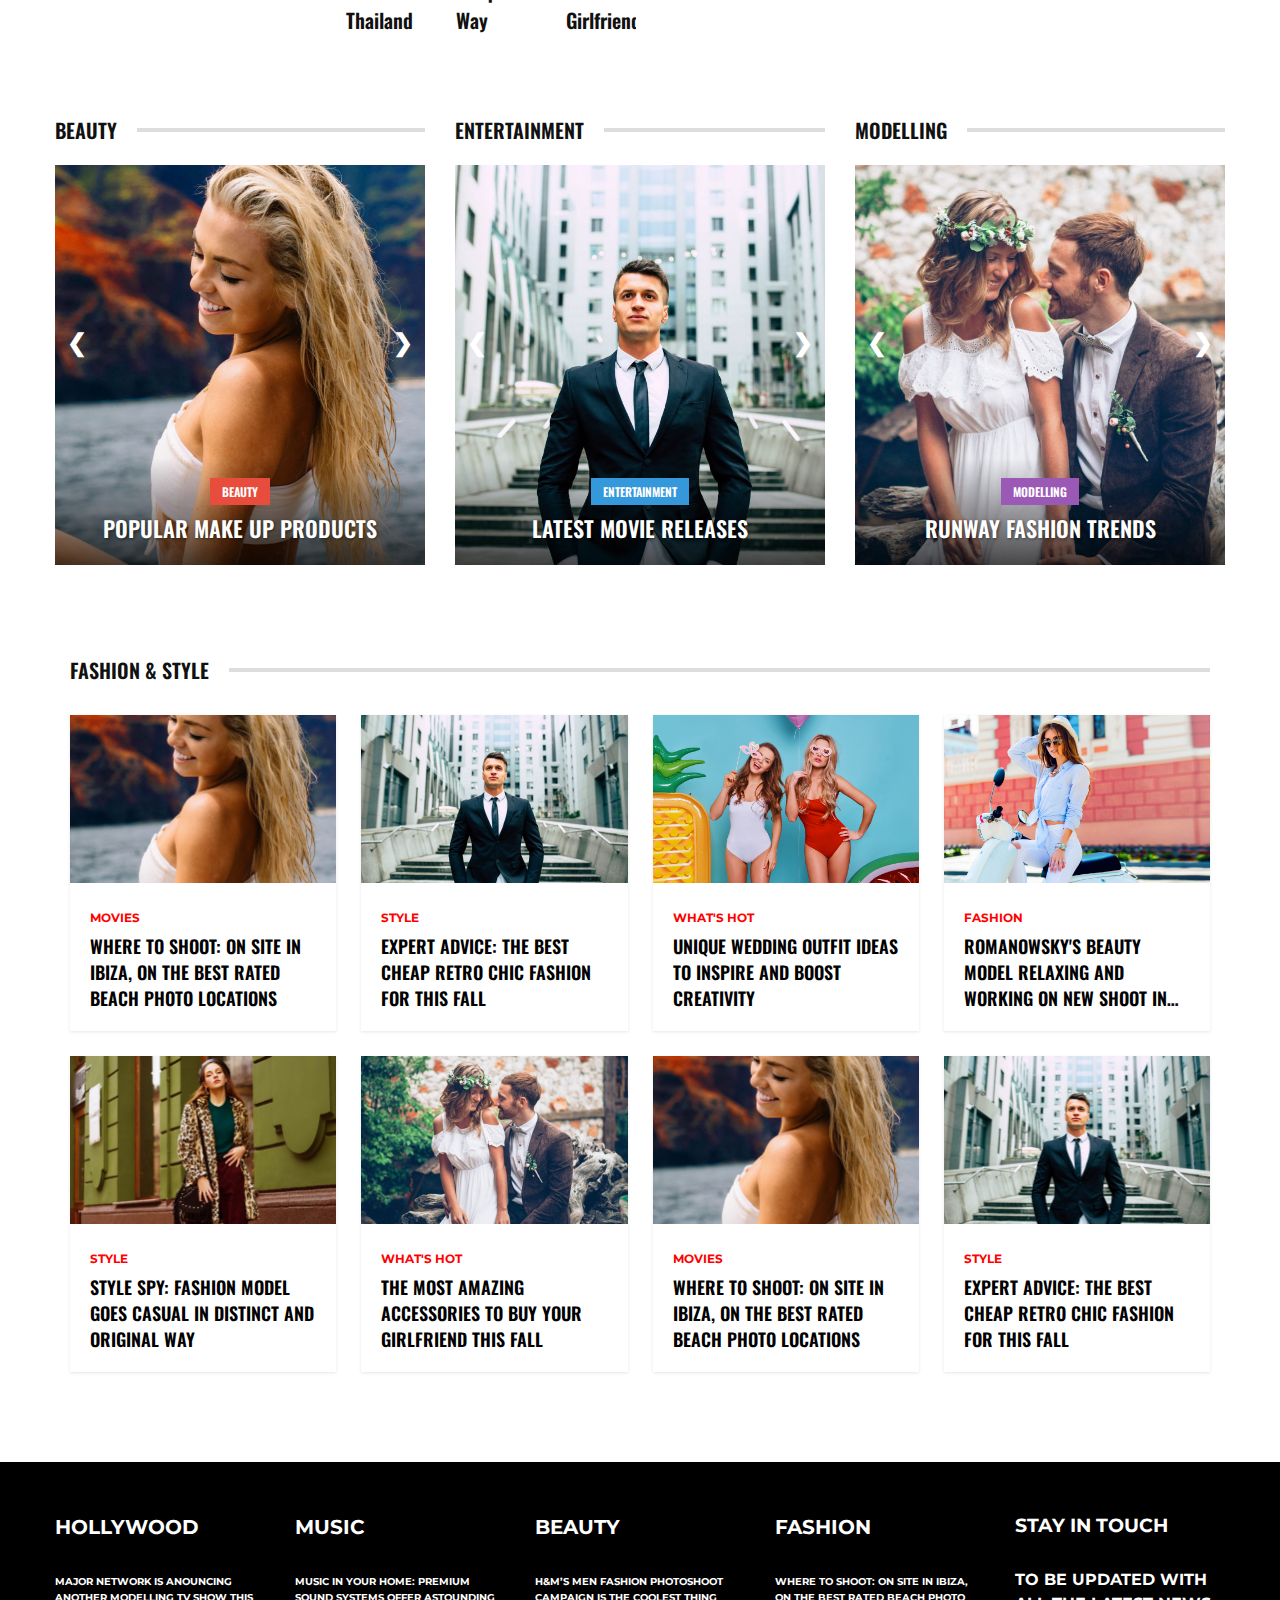
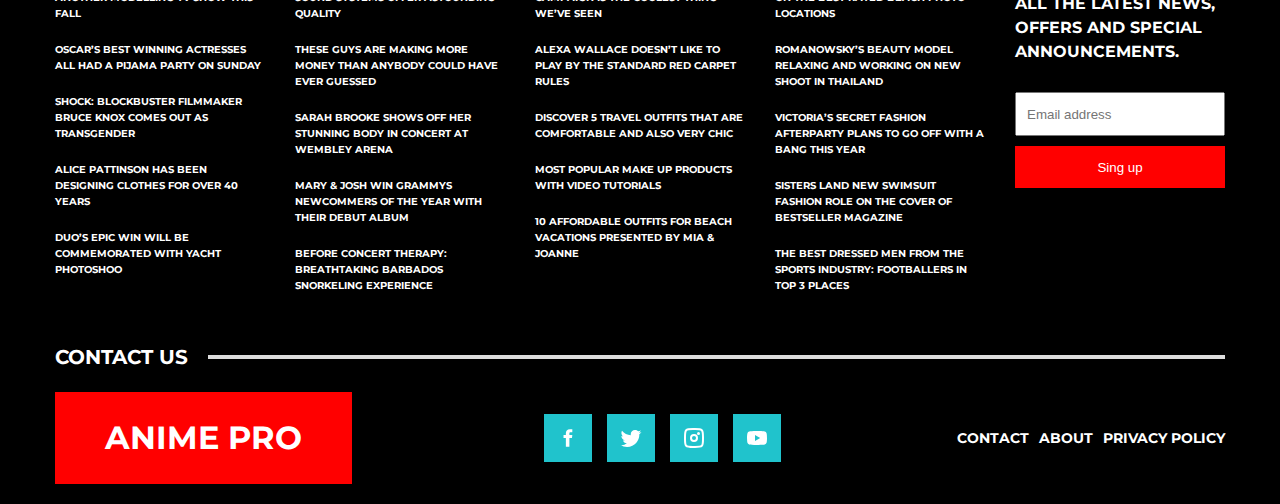
==== commit 7c7512ee: "updated the detail page responsiveness and worked on fontsize and other bugs" ====
--- a/index.html
+++ b/index.html
@@ -725,7 +725,7 @@
     <main class="container">
         <section class="featured">
             <div class="news-item">
-                <a href="/detail">
+                <a href="/detail.html">
                     <div class="news-img">
                         
                         <img src="https://demo.tagdiv.com/newspaper_gossip_pro/wp-content/uploads/2019/12/27.jpg"
@@ -742,7 +742,7 @@
 
             <div class="featured-side">
                 <div class="featured-side-block1">
-                    <a href="/detail">
+                    <a href="/detail.html">
                         <div class="news-item">
                             <div class="news-img">
                                 <img src="https://demo.tagdiv.com/newspaper_gossip_pro/wp-content/uploads/2019/12/18-1068x712.jpg"
@@ -755,7 +755,7 @@
                         </div>
                     </a>
                     <div class="news-item">
-                        <a href="/detail">
+                        <a href="/detail.html">
                             <div class="news-img">
                                 <img src="https://demo.tagdiv.com/newspaper_gossip_pro/wp-content/uploads/2019/12/23-1068x712.jpg"
                                     alt="News 2">
@@ -767,7 +767,7 @@
                         </a>
                     </div>
                 </div>
-                <a href="/detail">
+                <a href="/detail.html">
                     <div class="featured-side-item">
                         <img src="https://demo.tagdiv.com/newspaper_gossip_pro/wp-content/uploads/2019/12/26-1068x712.jpg"
                             alt="Side post 1">
@@ -1196,9 +1196,9 @@
                 </div>
             </div>
             <div>
-                <div class="footer-contact">
-                    <span>Contact us</span>
-                    <hr/>
+                <div class="heading-container">
+                    <span class="heading-text">Contact us</span>
+                    <div class="heading-line"></div>
                 </div>
             </div>
             <div class="footer-bottom">
--- a/style.css
+++ b/style.css
@@ -1,21 +1,23 @@
 @font-face {
-  font-family: "Oswald"; /* Your preferred font name */
+  font-family: "Oswald";
+  /* Your preferred font name */
   src: url("/assets/fonts/Oswald/static/Oswald-SemiBold.ttf") format("truetype");
   font-weight: bold;
   font-style: normal;
 }
 
 @font-face {
-  font-family: "Oswald"; /* Your preferred font name */
+  font-family: "Oswald";
+  /* Your preferred font name */
   src: url("/assets/fonts/Oswald/static/Oswald-Regular.ttf") format("truetype");
   font-weight: normal;
   font-style: normal;
 }
 
 @font-face {
-  font-family: "Montserrat"; /* Your preferred font name */
-  src: url("/assets/fonts/Montserrat/static/Montserrat-Bold.ttf")
-    format("truetype");
+  font-family: "Montserrat";
+  /* Your preferred font name */
+  src: url("/assets/fonts/Montserrat/static/Montserrat-Bold.ttf") format("truetype");
   font-weight: normal;
   font-style: normal;
 }
@@ -25,13 +27,13 @@
   margin: 0;
   padding: 0;
   box-sizing: border-box;
-  font-family: "Oswald", sans-serif;
 }
 
 body {
   background-color: #ffffff;
   color: #111;
   line-height: 1.5;
+  font-family: "Oswald";
 }
 
 a {
@@ -190,7 +192,7 @@
 }
 
 /* Style for active menu item when dropdown is being hovered */
-.main-nav li.has-dropdown:hover > a {
+.main-nav li.has-dropdown:hover>a {
   background-color: #000;
   color: white;
 }
@@ -223,15 +225,18 @@
   .main-nav {
     display: none;
   }
+
   .header-main {
     display: none;
   }
 }
+
 .carousel-container {
   width: 100%;
   overflow: hidden;
   position: relative;
 }
+
 .articles-container {
   max-width: 1200px;
   margin: 0 auto;
@@ -249,7 +254,8 @@
   box-shadow: 0 3px 10px rgba(0, 0, 0, 0.1);
   background-color: white;
   border-radius: 4px;
-  flex: 0 0 calc(25% - 10px); /* 4 items at a time */
+  flex: 0 0 calc(25% - 10px);
+  /* 4 items at a time */
   box-sizing: border-box;
 }
 
@@ -533,9 +539,38 @@
   color: #888;
 }
 
+/* Latest  post */
+.latest-posts {
+  padding-bottom: 20px;
+  margin-bottom: 20px;
+  margin-top: 20px;
+  border: 1px solid #eee;
+}
+
+.latest-posts-img {
+  width: 100%;
+}
+
+.latest-posts-img img {
+  width: 100%;
+  height: 150px;
+  object-fit: cover;
+}
+
+.latest-must-read-content {
+  padding: 6px;
+}
+
+.latest-must-read-content .tag {
+  margin-bottom: 5px;
+  font-family: "Montserrat", sans-serif;
+}
+
+.latest-must-read-content h3 {
+  font-size: 15px;
+}
+
 /* Must Read Side Section */
-.must-read-section {
-}
 
 .must-read-title {
   font-size: 18px;
@@ -635,6 +670,7 @@
   background-color: black;
   color: #fff;
   padding: 50px 0 0;
+  font-family: "Montserrat", sans-serif !important;
   text-transform: uppercase;
 }
 
@@ -645,9 +681,6 @@
   margin-bottom: 40px;
 }
 
-.footer-widget {
-}
-
 .footer-widget h3 {
   font-size: 20px;
   margin-bottom: 20px;
@@ -661,8 +694,8 @@
 }
 
 .footer-widget ul {
+  list-style: none;
   font-family: "Montserrat";
-  list-style: none;
 }
 
 .footer-widget ul li {
@@ -670,6 +703,7 @@
   padding: 10px 0;
   cursor: pointer !important;
   line-height: 1;
+  letter-spacing: 1.2;
 }
 
 .footer-widget ul li a {
@@ -680,20 +714,23 @@
 .footer-widget ul li a:hover {
   color: red;
 }
+
 .stay-touch {
   color: #fff;
   margin-bottom: 15px;
 }
+
 .stay-touch p {
   margin-block: 28px;
 }
+
 .footer-input input {
   width: 100%;
   height: 44px;
   padding-inline: 10px;
 }
+
 .footer-bottom {
-  background-color: #111;
   padding: 20px 0;
   text-align: center;
   font-size: 14px;
@@ -703,6 +740,7 @@
 .footer-sing-div {
   margin-block: 10px;
 }
+
 .footer-sing-div button {
   background-color: red;
   cursor: pointer;
@@ -711,14 +749,25 @@
   height: 42px;
   width: 100%;
 }
+
 .footer-sing-div button:hover {
   background-color: #20c3cc;
 }
+
 .footer-bottom-links {
   display: flex;
+  flex-wrap: wrap;  
   justify-content: space-between;
   align-items: center;
 }
+
+@media(max-width:768px){
+  .footer-bottom-links {
+    gap: 20px;
+    justify-content: center;
+  }
+}
+
 .social-icons {
   display: flex;
   justify-content: center;
@@ -744,7 +793,6 @@
   background: #e63946;
 }
 
-
 .footer-contact {
   display: flex;
   align-items: center;
@@ -755,13 +803,16 @@
   height: 2px;
   width: 90%;
 }
+
 .footer-links ul {
   display: flex;
   gap: 10px;
 }
+
 .footer-links ul li {
   list-style: none;
 }
+
 .footer-links a {
   color: white;
 }
@@ -892,6 +943,31 @@
   transition: color 0.3s;
 }
 
+.details-social-icons {
+  display: flex;
+  justify-content: center;
+  align-items: center;
+  gap: 10px;
+}
+
+.details-social-links {
+  display: inline-block;
+  width: 40px;
+  height: 40px;
+  display: flex;
+  background: #e63946;
+  color: white;
+  text-align: center;
+  cursor: pointer;
+  align-items: center;
+  justify-content: center;
+  font-weight: 400;
+}
+
+.details-social-links:hover {
+  background: #20c3cc;
+}
+
 .fashion-card-title a:hover {
   color: #ff0036;
 }
@@ -1137,12 +1213,10 @@
   bottom: 0;
   left: 0;
   right: 0;
-  background: linear-gradient(
-    to top,
-    rgba(0, 0, 0, 0.7),
-    rgba(0, 0, 0, 0.3),
-    transparent
-  );
+  background: linear-gradient(to top,
+      rgba(0, 0, 0, 0.7),
+      rgba(0, 0, 0, 0.3),
+      transparent);
   padding: 30px 20px 20px;
 }
 
@@ -1341,6 +1415,7 @@
 /* Main content styles */
 .page-content {
   display: flex;
+  gap: 20px;
   background-color: white;
   position: relative;
   margin-bottom: 50px;
@@ -1376,8 +1451,8 @@
 }
 
 .article-content {
-  width: 56%;
-  padding: 20px;
+  width: 77%;
+
   padding-top: 0px;
 }
 
@@ -1391,6 +1466,26 @@
   overflow-y: auto;
 }
 
+@media (max-width: 768px) {
+  .page-content {
+    display: block;
+    width: 100%;
+  }
+
+  .article-content {
+    width: 100%;
+  }
+  .right-sidebar{
+    width: 100%;
+    position: relative;
+    top: 0;
+    overflow: unset;
+  }
+  .right-sidebar>img{
+    margin: 30px auto;
+  }
+}
+
 /* Article header */
 .article-date {
   font-size: 14px;
@@ -1419,7 +1514,9 @@
 }
 
 .article-content p {
+  font-size: 18px;
   line-height: 1.6;
+  letter-spacing: 0.5px !important;
   margin-bottom: 20px;
 }
 
@@ -1471,18 +1568,154 @@
 .social-share {
   display: flex;
   margin: 20px 0;
+  justify-content: center;
 }
 
 .social-share a {
-  display: flex;
+  display: inline-block;
+  width: 48px;
+  height: 48px;
+  display: flex;
+
+  background: #20c3cc;
+  color: white;
+  text-align: center;
+  cursor: pointer;
+  align-items: center;
   justify-content: center;
-  align-items: center;
-  width: 40px;
-  height: 40px;
-  margin-right: 10px;
+  font-weight: 400;
+}
+
+/* Drop down */
+.contents-container {
+  width: 100%;
+  max-width: 800px;
+  margin-top: 20px;
+  background-color: #fff;
+  border-radius: 8px;
+  box-shadow: 0 1px 3px rgba(0, 0, 0, 0.1);
+  overflow: hidden;
+}
+
+.contents-header {
+  display: flex;
+  align-items: center;
+  justify-content: space-between;
+  padding: 20px;
+
+  cursor: pointer;
+}
+
+.contents-header h2 {
+  display: flex;
+  align-items: center;
+  font-size: 24px;
+  font-weight: 700;
+  color: #222;
+}
+
+.contents-header h2 .book-icon {
+  color: #56a97f;
+  margin-right: 15px;
+  font-size: 28px;
+}
+
+.contents-toggle {
+  font-size: 14px;
+  transition: transform 0.3s ease;
+}
+
+.contents-toggle.collapsed {
+  transform: rotate(180deg);
+}
+
+.contents-body {
+  padding: 0 20px;
+  color: #0e0e0e;
+  overflow: hidden;
+  transition: max-height 0.5s ease;
+}
+
+.contents-body.collapsed {
+  max-height: 0;
+}
+
+.contents-list {
+  list-style: none;
+  padding: 5px 0;
+  display: flex;
+  justify-content: space-between;
+}
+
+.list-item {
+  margin-bottom: 5px;
+  padding: 5px 0;
+  width: 100%;
+  border-bottom: 1px solid #eee;
+}
+
+.list-item-1 {
+  margin-bottom: 10px;
+  font-size: 14px !important;
+  padding: 10px 0;
+  border-bottom: 1px solid #eee;
+}
+
+.list-item:last-child {
+  margin-bottom: 20px;
+}
+
+.list-item a {
+  text-decoration: none;
+  color: #222;
+  display: flex;
+  align-items: center;
+  width: 100%;
+}
+
+.contents-list a:hover {
+  color: #ff0000;
+}
+
+.item-number {
+  display: inline-flex;
+  align-items: center;
+  justify-content: center;
+  width: 100%;
+  max-width: 25px;
+  height: 20px;
+  background-color: #222;
   color: white;
-  border-radius: 3px;
+  font-weight: bold;
+  margin-right: 15px;
+  font-size: 12px;
+}
+
+.item-title {
+  font-weight: 600;
+  flex: 1;
+}
+
+.social-share a {
+  display: flex;
+  justify-content: center;
+  align-items: center;
+  width: 60px;
+  height: 60px;
+  font-size: 32px;
+
+  color: white;
+
   text-decoration: none;
+}
+
+.share-link {
+  display: flex;
+  flex-direction: column !important;
+  font-size: 10px !important;
+  justify-content: center !important;
+  align-items: center !important;
+  width: 100px !important;
 }
 
 .social-facebook {
@@ -1542,12 +1775,14 @@
 
 .related-article {
   width: 100%;
+  height: 100%;
   margin-bottom: 20px;
 }
 
 .related-article img {
   width: 100%;
-  height: 150px;
+  height: 100%;
+  max-height: 400px;
   object-fit: cover;
   margin-bottom: 10px;
 }
@@ -1558,9 +1793,29 @@
 }
 
 .related-article .category {
+  display: flex;
+  gap: 10px;
+  border-top: 2px solid red;
+  width: 100%;
+
   color: #e63333;
   font-size: 12px;
   text-transform: uppercase;
+}
+
+.number-category {
+  display: flex;
+
+  justify-content: center;
+  align-items: center;
+  width: 40px;
+  height: 40px;
+  background-color: red;
+  color: white;
+}
+
+.related-article .category p {
+  padding-top: 5px;
 }
 
 /* Newsletter Form */
@@ -1602,6 +1857,7 @@
   border-radius: 8px;
   margin-bottom: 30px;
 }
+
 .profile-pic-container {
   display: flex;
   align-items: center;
@@ -1667,6 +1923,7 @@
   font-weight: bold;
   text-transform: uppercase;
   white-space: nowrap;
+  margin-bottom: 10px;
 }
 
 .style-card-img img {
@@ -1916,7 +2173,7 @@
     flex-direction: column;
   }
 
-  .main-nav > .container > ul {
+  .main-nav>.container>ul {
     display: none;
     flex-direction: column;
     position: fixed;
@@ -1934,24 +2191,32 @@
     background-size: cover;
     background-position: center;
     background-repeat: no-repeat;
-    padding: 60px 20px 20px; /* Added padding for close button */
-  }
-
-  .main-nav > .container > ul li {
-    margin-bottom: 10px; /* Better spacing */
-    pointer-events: none; /* Disable clicks on li */
-  }
-
-  .main-nav > .container > ul li a {
+    padding: 60px 20px 20px;
+    /* Added padding for close button */
+  }
+
+  .main-nav>.container>ul li {
+    margin-bottom: 10px;
+    /* Better spacing */
+    pointer-events: none;
+    /* Disable clicks on li */
+  }
+
+  .main-nav>.container>ul li a {
     color: white;
-    display: block; /* Full width clickable area */
-    padding: 12px 0; /* Better touch target */
-    pointer-events: auto; /* Re-enable clicks only on anchors */
-    font-size: 18px; /* Readable size */
-    text-transform: uppercase; /* Match your style */
-  }
-
-  .main-nav > .container > ul.active {
+    display: block;
+    /* Full width clickable area */
+    padding: 12px 0;
+    /* Better touch target */
+    pointer-events: auto;
+    /* Re-enable clicks only on anchors */
+    font-size: 18px;
+    /* Readable size */
+    text-transform: uppercase;
+    /* Match your style */
+  }
+
+  .main-nav>.container>ul.active {
     transform: translateX(0);
     display: flex;
     text-align: left;
@@ -1965,7 +2230,7 @@
   }
 
   /* Remove dropdown indicators */
-  .main-nav > .container > ul li.has-dropdown > a::after {
+  .main-nav>.container>ul li.has-dropdown>a::after {
     display: none;
   }
 
@@ -1995,12 +2260,13 @@
 }
 
 @media (min-width: 801px) {
+
   .mobile-menu-toggle,
   .close-sidebar {
     display: none !important;
   }
 
-  .main-nav > .container > ul {
+  .main-nav>.container>ul {
     display: flex !important;
   }
 
@@ -2081,3 +2347,7 @@
     font-size: 12px;
   }
 }
+
+.category-container{
+  margin-bottom: 50px;
+}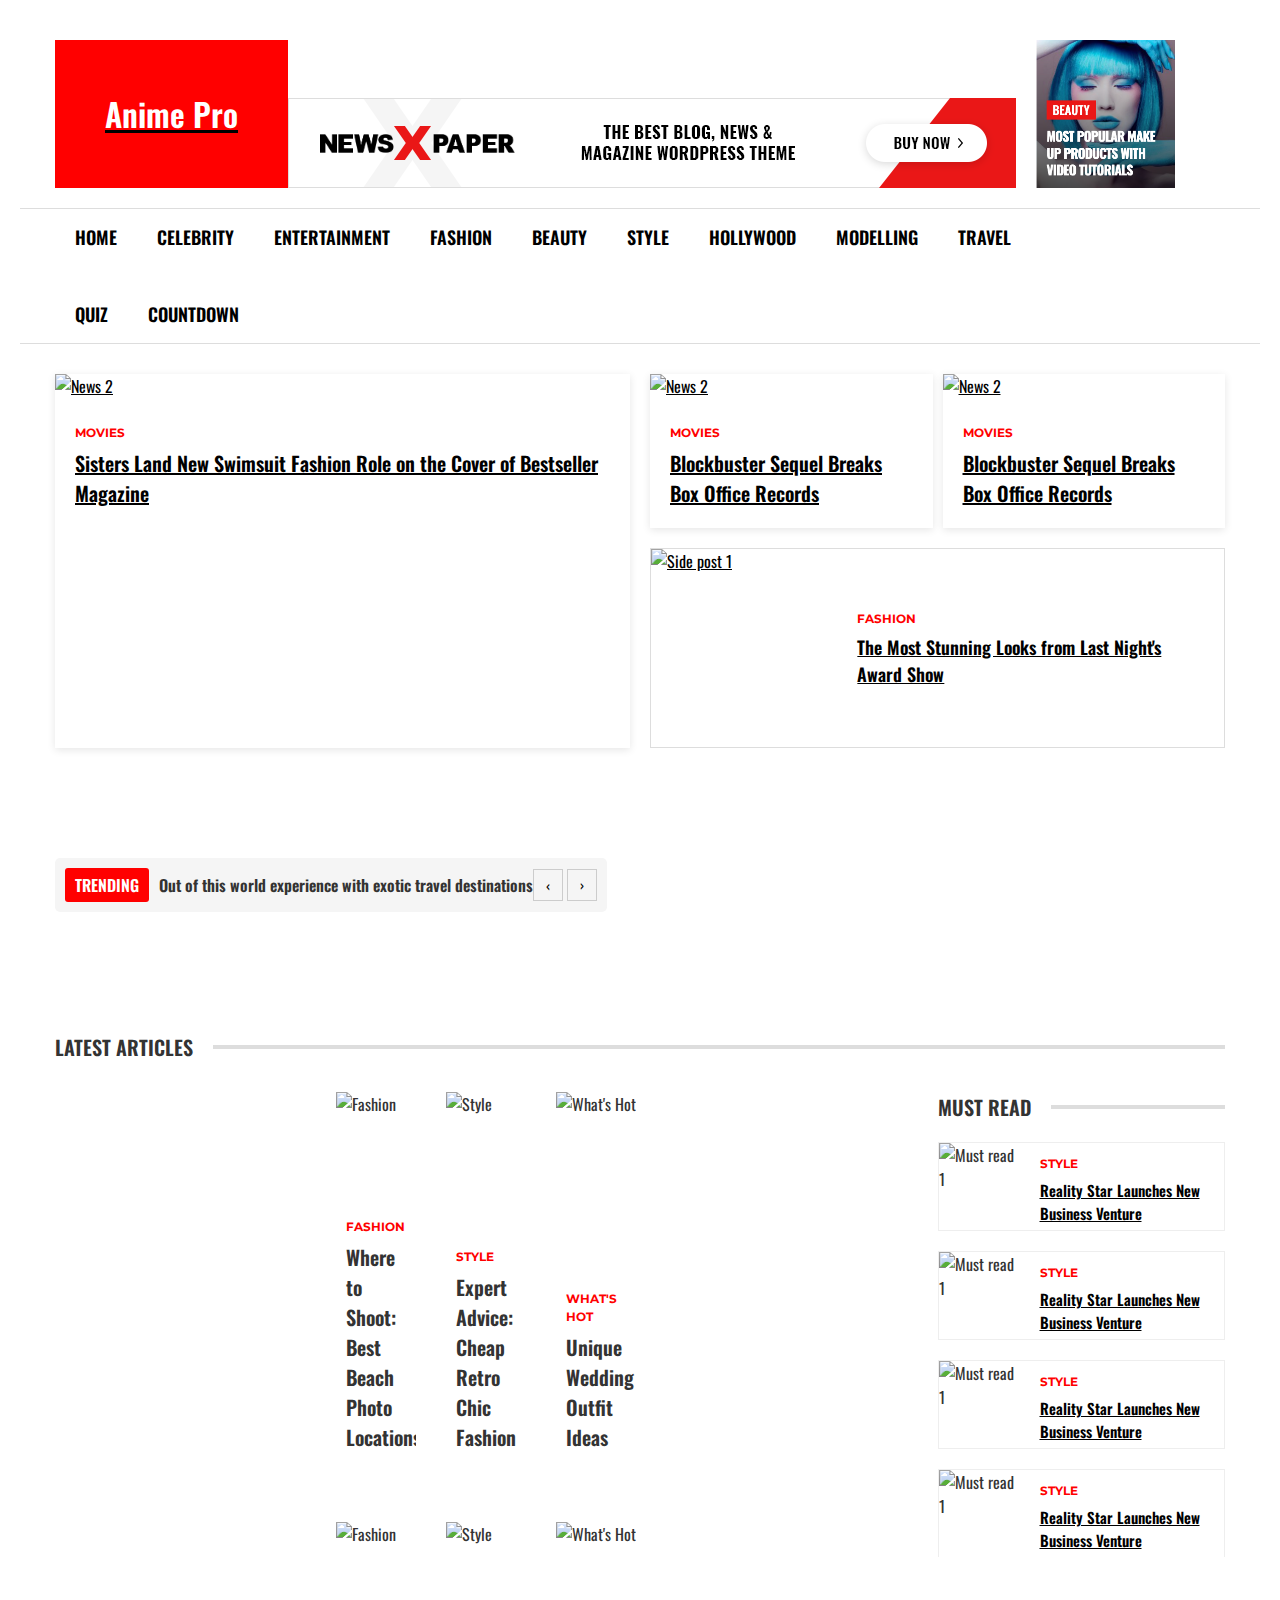
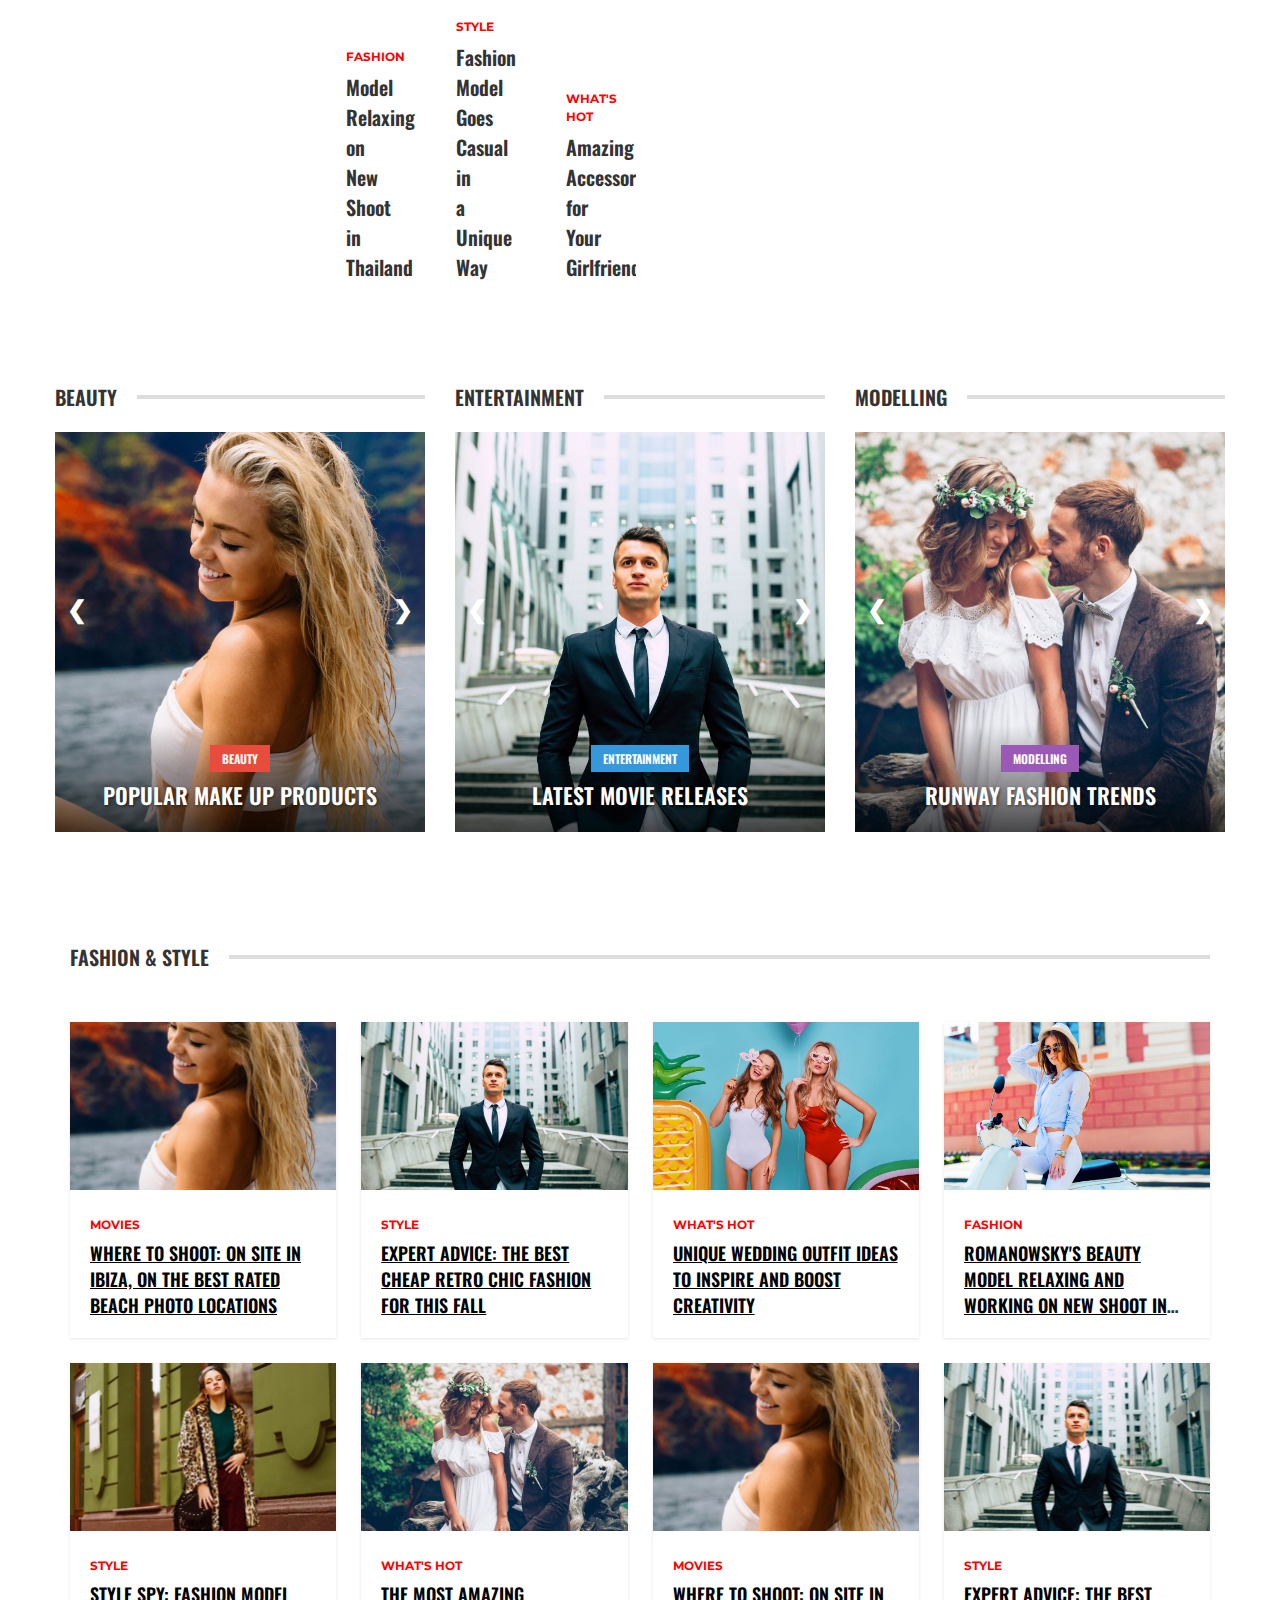
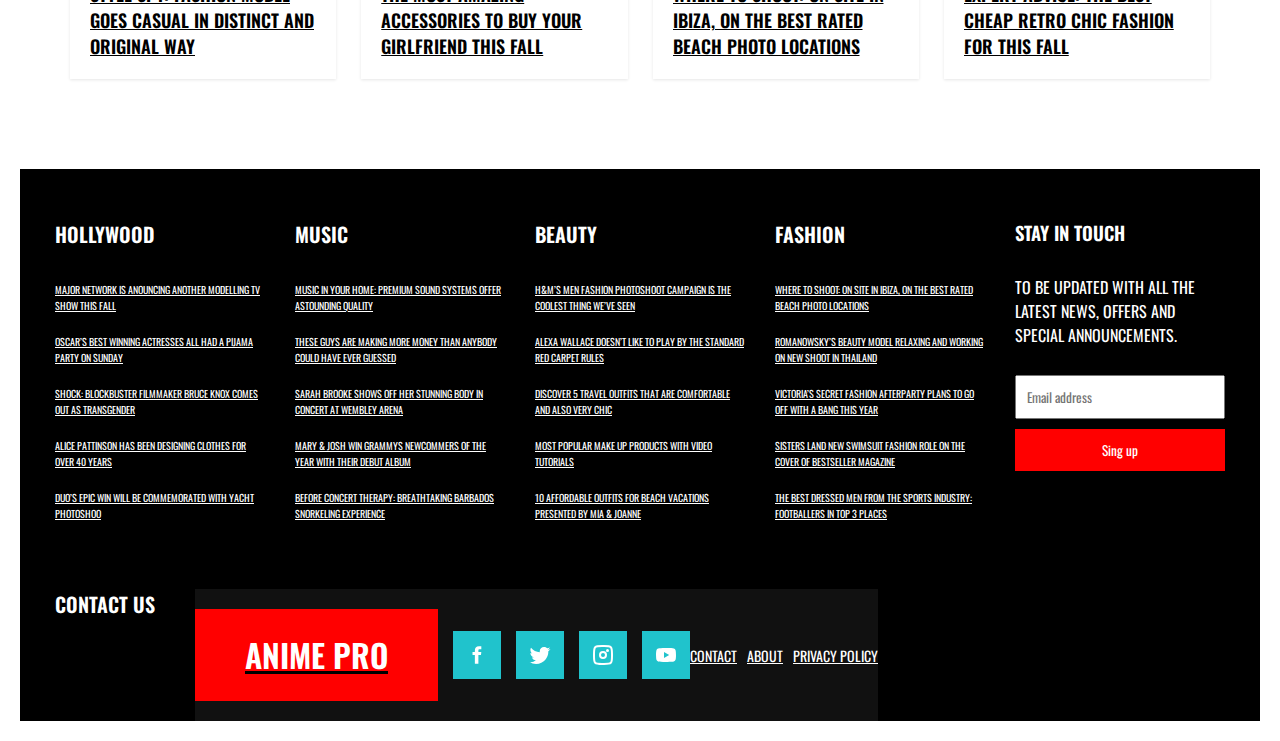
==== commit 783f1362: "add quiz page and css" ====
--- a/index.html
+++ b/index.html
@@ -2,360 +2,53 @@
 <html lang="en">
 
 <head>
-    <meta charset="UTF-8">
-    <meta name="viewport" content="width=device-width, initial-scale=1.0">
+    <meta charset="UTF-8" />
+    <meta name="viewport" content="width=device-width, initial-scale=1.0" />
     <title>Newspaper Gossip Pro</title>
-    <link rel="stylesheet" href="/style.css">
+    <link rel="stylesheet" href="/style.css" />
     <script src="/assets/js/script.js"></script>
 </head>
 
 <body>
+    
     <header>
         <div class="categories-header">
-            <!-- <div> -->
             <nav class="main-nav">
                 <div class="container">
+
                     <div class="mobile-menu-toggle">☰</div>
+
+
+                    <div class="close-sidebar">×</div>
+
+
                     <ul>
-                        <li class="close-sidebar">×</li>
-                        <li><a href="index.html">Home</a></li>
-                        <li class="has-dropdown">
-                            <a href="#">Celebrity</a>
-                            <div class="dropdown">
-                                <div class="carousel-container">
-                                <div class="articles-container">
-                                    <div class="article">
-                                        <img src="/assets/img/1.jpg" alt="Celebrity Article 1" class="article-img">
-                                        <div class="article-title">Top 10 Celebrity Fashion Moments This Month</div>
-                                    </div>
-                                    <div class="article">
-                                        <img src="/assets/img/2.jpg" alt="Celebrity Article 2" class="article-img">
-                                        <div class="article-title">Rising Stars: New Faces in Hollywood</div>
-                                    </div>
-                                    <div class="article">
-                                        <img src="/assets/img/3.jpg" alt="Celebrity Article 3" class="article-img">
-                                        <div class="article-title">Celebrity Vacation Spots You Need To Visit</div>
-                                    </div>
-                                    <div class="article">
-                                        <img src="/assets/img/4.jpg" alt="Celebrity Article 4" class="article-img">
-                                        <div class="article-title">Red Carpet Looks That Made Headlines</div>
-                                    </div>
-                                </div>
-                                </div>
-                                <div class="navigation">
-                                    <div class="nav-btn prev">&#8249;</div>
-                                    <div class="nav-btn next">&#8250;</div>
-                                </div>
-                            </div>
-                        </li>
-                        <li class="has-dropdown">
-                            <a href="#">Entertainment</a>
-                            <div class="dropdown">
-                                <div class="carousel-container">
-                                <div class="articles-container">
-                                    <div class="article">
-                                        <img src="/assets/img/2.jpg" alt="Celebrity Article 1" class="article-img">
-                                        <div class="article-title">Top 10 Celebrity Fashion Moments This Month</div>
-                                    </div>
-                                    <div class="article">
-                                        <img src="/assets/img/3.jpg" alt="Celebrity Article 2" class="article-img">
-                                        <div class="article-title">Rising Stars: New Faces in Hollywood</div>
-                                    </div>
-                                    <div class="article">
-                                        <img src="/assets/img/6.jpg" alt="Celebrity Article 3" class="article-img">
-                                        <div class="article-title">Celebrity Vacation Spots You Need To Visit</div>
-                                    </div>
-                                    <div class="article">
-                                        <img src="/assets/img/5.jpg" alt="Celebrity Article 4" class="article-img">
-                                        <div class="article-title">Red Carpet Looks That Made Headlines</div>
-                                    </div>
-                                </div>
-                                </div>
-                                <div class="navigation">
-                                    <div class="nav-btn prev">&#8249;</div>
-                                    <div class="nav-btn next">&#8250;</div>
-                                </div>
-                            </div>
-                        </li>
-                        <li class="has-dropdown">
-                            <a href="#">Fashion</a>
-                            <div class="dropdown">
-                                <div class="carousel-container">
-                                <div class="articles-container">
-                                    <div class="article">
-                                        <img src="/assets/img/6.jpg" alt="Celebrity Article 1" class="article-img">
-                                        <div class="article-title">Top 10 Celebrity Fashion Moments This Month</div>
-                                    </div>
-                                    <div class="article">
-                                        <img src="/assets/img/5.jpg" alt="Celebrity Article 2" class="article-img">
-                                        <div class="article-title">Rising Stars: New Faces in Hollywood</div>
-                                    </div>
-                                    <div class="article">
-                                        <img src="/assets/img/4.jpg" alt="Celebrity Article 3" class="article-img">
-                                        <div class="article-title">Celebrity Vacation Spots You Need To Visit</div>
-                                    </div>
-                                    <div class="article">
-                                        <img src="/assets/img/3.jpg" alt="Celebrity Article 4" class="article-img">
-                                        <div class="article-title">Red Carpet Looks That Made Headlines</div>
-                                    </div>
-                                </div>
-                                </div>
-                                <div class="navigation">
-                                    <div class="nav-btn prev">&#8249;</div>
-                                    <div class="nav-btn next">&#8250;</div>
-                                </div>
-                            </div>
-                        </li>
-                        <li class="has-dropdown">
-                            <a href="#">Beauty</a>
-                            <div class="dropdown">
-                                <div class="carousel-container">
-                                <div class="articles-container">
-                                    <div class="article">
-                                        <img src="/assets/img/1.jpg" alt="Celebrity Article 1" class="article-img">
-                                        <div class="article-title">Top 10 Celebrity Fashion Moments This Month</div>
-                                    </div>
-                                    <div class="article">
-                                        <img src="/assets/img/2.jpg" alt="Celebrity Article 2" class="article-img">
-                                        <div class="article-title">Rising Stars: New Faces in Hollywood</div>
-                                    </div>
-                                    <div class="article">
-                                        <img src="/assets/img/3.jpg" alt="Celebrity Article 3" class="article-img">
-                                        <div class="article-title">Celebrity Vacation Spots You Need To Visit</div>
-                                    </div>
-                                    <div class="article">
-                                        <img src="/assets/img/4.jpg" alt="Celebrity Article 4" class="article-img">
-                                        <div class="article-title">Red Carpet Looks That Made Headlines</div>
-                                    </div>
-                                </div>
-                                </div>
-                                <div class="navigation">
-                                    <div class="nav-btn prev">&#8249;</div>
-                                    <div class="nav-btn next">&#8250;</div>
-                                </div>
-                            </div>
-                        </li>
-                        <li class="has-dropdown">
-                            <a href="/category">Style</a>
-                            <div class="dropdown">
-                                <div class="carousel-container">
-                                <div class="articles-container">
-                                    <div class="article">
-                                        <img src="/assets/img/7.jpg" alt="Celebrity Article 1" class="article-img">
-                                        <div class="article-title">Instagram Hair Ideas to Try: Inspirational Influencers to Follow</div>
-                                    </div>
-                                    <div class="article">
-                                        <img src="/assets/img/8.jpg" alt="Celebrity Article 2" class="article-img">
-                                        <div class="article-title">Expert Advice: The Best Cheap Retro Chic Fashion for this Fall</div>
-                                    </div>
-                                    <div class="article">
-                                        <img src="/assets/img/9.jpg" alt="Celebrity Article 3" class="article-img">
-                                        <div class="article-title">Style Spy: Fashion Model Goes Casual in Distinct and Original Way</div>
-                                    </div>
-                                    <div class="article">
-                                        <img src="/assets/img/10.jpg" alt="Celebrity Article 4" class="article-img">
-                                        <div class="article-title">What Makeup to Wear Daily, No Matter What You’ve Got Planned</div>
-                                    </div>
-                                    <div class="article">
-                                        <img src="/assets/img/11.jpg" alt="Celebrity Article 4" class="article-img">
-                                        <div class="article-title">Get Inside a Fashion Blogger’s Fancy Lifestyle and Be Amazed</div>
-                                    </div>
-                                    <div class="article">
-                                        <img src="/assets/img/12.jpg" alt="Celebrity Article 4" class="article-img">
-                                        <div class="article-title">The Travel Insurance Catch that can Double Your Cover in Two Months</div>
-                                    </div>
-                                    <div class="article">
-                                        <img src="/assets/img/13.jpg" alt="Celebrity Article 4" class="article-img">
-                                        <div class="article-title">The Weirdest Places Ashes Have Been Scattered in South America</div>
-                                    </div>
-                                    <div class="article">
-                                        <img src="/assets/img/14.jpg" alt="Celebrity Article 4" class="article-img">
-                                        <div class="article-title">These Fabulous Photos Will Have Astonishing Impact for Any Campaign</div>
-                                    </div>
-                                    <div class="article">
-                                        <img src="/assets/img/15.jpg" alt="Celebrity Article 4" class="article-img">
-                                        <div class="article-title">Watch Awesome Kate Manner Go Full Dancing Pro in Peru this Week</div>
-                                    </div>
-                                    <div class="article">
-                                        <img src="/assets/img/16.jpg" alt="Celebrity Article 4" class="article-img">
-                                        <div class="article-title">Small Yacht Market Affected by the Fulminant Slashed Investments</div>
-                                    </div>
-                                </div>
-                                </div>
-                                <div class="navigation">
-                                    <div class="nav-btn prev">&#8249;</div>
-                                    <div class="nav-btn next">&#8250;</div>
-                                </div>
-                            </div>
-                        </li>
-                        <li class="has-dropdown">
-                            <a href="#">Hollywood</a>
-                            <div class="dropdown">
-                                <div class="carousel-container">
-                                <div class="articles-container">
-                                    <div class="article">
-                                        <img src="/assets/img/17.jpg" alt="Celebrity Article 1" class="article-img">
-                                        <div class="article-title">Major Network is Anouncing Another Modelling TV Show This Fall</div>
-                                    </div>
-                                    <div class="article">
-                                        <img src="/assets/img/18.jpg" alt="Celebrity Article 2" class="article-img">
-                                        <div class="article-title">Oscar’s Best Winning Actresses All Had a Pijama Party on Sunday</div>
-                                    </div>
-                                    <div class="article">
-                                        <img src="/assets/img/19.jpg" alt="Celebrity Article 3" class="article-img">
-                                        <div class="article-title">Shock: Blockbuster Filmmaker Bruce Knox Comes Out as Transgender</div>
-                                    </div>
-                                    <div class="article">
-                                        <img src="/assets/img/20.jpg" alt="Celebrity Article 4" class="article-img">
-                                        <div class="article-title">Alice Pattinson Has Been Designing Clothes for Over 40 Years</div>
-                                    </div>
-                                    <div class="article">
-                                        <img src="/assets/img/21.jpg" alt="Celebrity Article 4" class="article-img">
-                                        <div class="article-title">Duo’s Epic Win Will Be Commemorated with Yacht Photoshoot</div>
-                                    </div>
-                                    <div class="article">
-                                        <img src="/assets/img/12.jpg" alt="Celebrity Article 4" class="article-img">
-                                        <div class="article-title">The Travel Insurance Catch that can Double Your Cover in Two Months</div>
-                                    </div>
-                                    <div class="article">
-                                        <img src="/assets/img/13.jpg" alt="Celebrity Article 4" class="article-img">
-                                        <div class="article-title">The Weirdest Places Ashes Have Been Scattered in South America</div>
-                                    </div>
-                                    <div class="article">
-                                        <img src="/assets/img/14.jpg" alt="Celebrity Article 4" class="article-img">
-                                        <div class="article-title">These Fabulous Photos Will Have Astonishing Impact for Any Campaign</div>
-                                    </div>
-                                    <div class="article">
-                                        <img src="/assets/img/15.jpg" alt="Celebrity Article 4" class="article-img">
-                                        <div class="article-title">Watch Awesome Kate Manner Go Full Dancing Pro in Peru this Week</div>
-                                    </div>
-                                    <div class="article">
-                                        <img src="/assets/img/16.jpg" alt="Celebrity Article 4" class="article-img">
-                                        <div class="article-title">Small Yacht Market Affected by the Fulminant Slashed Investments</div>
-                                    </div>
-                                </div>
-                                </div>
-                                <div class="navigation">
-                                    <div class="nav-btn prev">&#8249;</div>
-                                    <div class="nav-btn next">&#8250;</div>
-                                </div>
-                            </div>
-                        </li>
-                        <li class="has-dropdown">
-                            <a href="#">Modelling</a>
-                            <div class="dropdown">
-                                <div class="carousel-container">
-                                <div class="articles-container">
-                                    <div class="article">
-                                        <img src="/assets/img/22.jpg" alt="Celebrity Article 1" class="article-img">
-                                        <div class="article-title">Our Favourite Celebrity Power Girl is Ready to Surprise Again</div>
-                                    </div>
-                                    <div class="article">
-                                        <img src="/assets/img/23.jpg" alt="Celebrity Article 2" class="article-img">
-                                        <div class="article-title">Will Amy’s Partying Finally Catch up with Her as She Turns 40?</div>
-                                    </div>
-                                    <div class="article">
-                                        <img src="/assets/img/24.jpg" alt="Celebrity Article 3" class="article-img">
-                                        <div class="article-title">Striking Photos of Gorgeous Women From All Around the World</div>
-                                    </div>
-                                    <div class="article">
-                                        <img src="/assets/img/25.jpg" alt="Celebrity Article 4" class="article-img">
-                                        <div class="article-title">Stay Inspired: Top Photo Artists Reveal How They Find their Muses</div>
-                                    </div>
-                                    <div class="article">
-                                        <img src="/assets/img/26.jpg" alt="Celebrity Article 4" class="article-img">
-                                        <div class="article-title">5 High-Powered Men Are Ready to Share their Secrets for Success</div>
-                                    </div>
-                                </div>
-                                </div>
-                                <div class="navigation">
-                                    <div class="nav-btn prev">&#8249;</div>
-                                    <div class="nav-btn next">&#8250;</div>
-                                </div>
-                            </div>
-                        </li>
-                        <li class="has-dropdown">
-                            <a href="#">Travel</a>
-                            <div class="dropdown">
-                                <div class="carousel-container">
-                                <div class="articles-container">
-                                    <div class="article">
-                                        <img src="/assets/img/27.jpg" alt="Celebrity Article 1" class="article-img">
-                                        <div class="article-title">Exotic Trips are Getting More and More Popular in South America</div>
-                                    </div>
-                                    <div class="article">
-                                        <img src="/assets/img/28.jpg" alt="Celebrity Article 2" class="article-img">
-                                        <div class="article-title">Out of This World Experience with Exotic Travel Destinations</div>
-                                    </div>
-                                    <div class="article">
-                                        <img src="/assets/img/29.jpg" alt="Celebrity Article 3" class="article-img">
-                                        <div class="article-title">Work Out as Much as Possible During Your All Inclusive Vacations</div>
-                                    </div>
-                                    <div class="article">
-                                        <img src="/assets/img/30.jpg" alt="Celebrity Article 4" class="article-img">
-                                        <div class="article-title">Bali Travel Experience: Combine Luxury with a Real Life Adventure</div>
-                                    </div>
-                                    <div class="article">
-                                        <img src="/assets/img/31.jpg" alt="Celebrity Article 4" class="article-img">
-                                        <div class="article-title">A Breakthough for This Year: Space Travel Might Become a Thing</div>
-                                    </div>
-                                </div>
-                                </div>
-                                <div class="navigation">
-                                    <div class="nav-btn prev">&#8249;</div>
-                                    <div class="nav-btn next">&#8250;</div>
-                                </div>
-                            </div>
-                        </li>
-                        <li class="has-dropdown">
-                            <a href="#">Music</a>
-                            <div class="dropdown">
-                                <div class="carousel-container">
-                                <div class="articles-container">
-                                    <div class="article">
-                                        <img src="/assets/img/32.jpg" alt="Celebrity Article 1" class="article-img">
-                                        <div class="article-title">Music in Your Home: Premium Sound Systems Offer Astounding Quality</div>
-                                    </div>
-                                    <div class="article">
-                                        <img src="/assets/img/33.jpg" alt="Celebrity Article 2" class="article-img">
-                                        <div class="article-title">These Guys Are Making More Money than Anybody Could Have Ever Guessed</div>
-                                    </div>
-                                    <div class="article">
-                                        <img src="/assets/img/34.jpg" alt="Celebrity Article 3" class="article-img">
-                                        <div class="article-title">Sarah Brooke Shows Off Her Stunning Body in Concert at Wembley Arena</div>
-                                    </div>
-                                    <div class="article">
-                                        <img src="/assets/img/35.jpg" alt="Celebrity Article 4" class="article-img">
-                                        <div class="article-title">Mary & Josh Win Grammys Newcommers of the Year With Their Debut Album</div>
-                                    </div>
-                                    <div class="article">
-                                        <img src="/assets/img/36.jpg" alt="Celebrity Article 4" class="article-img">
-                                        <div class="article-title">Before Concert Therapy: Breathtaking Barbados Snorkeling Experience</div>
-                                    </div>
-                                </div>
-                                </div>
-                                <div class="navigation">
-                                    <div class="nav-btn prev">&#8249;</div>
-                                    <div class="nav-btn next">&#8250;</div>
-                                </div>
-                            </div>
-                        </li>
-                        <!-- <li><a href="#">Lifestyle</a></li>
-                        <li><a href="#">Music</a></li>
-                        <li><a href="/detail.html">Movies</a></li> -->
+                        <li><a href="index">Home</a></li>
+                        <li class="has-dropdown"><a href="#">Celebrity</a></li>
+                        <li class="has-dropdown"><a href="#">Entertainment</a></li>
+                        <li class="has-dropdown"><a href="#">Fashion</a></li>
+                        <li class="has-dropdown"><a href="#">Beauty</a></li>
+                        <li class="has-dropdown"><a href="/category">Style</a></li>
+                        <li class="has-dropdown"><a href="#">Hollywood</a></li>
+                        <li class="has-dropdown"><a href="#">Modelling</a></li>
+                        <li class="has-dropdown"><a href="#">Travel</a></li>
+                        <li class="has-dropdown"><a href="#">Music</a></li>
                     </ul>
+
+
                     <div class="main-nav-block2">
                         <ul>
-                            <li><a href="#">COUNTDOWN</a></li>
+                            <li><a href="/countdown">COUNTDOWN</a></li>
                         </ul>
                     </div>
                 </div>
             </nav>
+
             <div class="categories-title">
-              <h1>GOSSIP</h1>
-            </div>
-            <!-- </div> -->
+                <h1>GOSSIP</h1>
+            </div>
         </div>
+
         <div class="container">
             <!-- <div class="header-top">
                 <div class="top-date">
@@ -370,16 +63,14 @@
 
             <div class="header-main">
                 <a href="/index.html">
-                    <div class="logo">
-                        Anime Pro
-                    </div>
+                    <div class="logo">Anime Pro</div>
                 </a>
                 <!-- <div class="header-ad">
                     ADVERTISEMENT
                 </div> -->
                 <div class="ad-block">
-                    <img src="/assets/img/rec1.webp" alt="ADVERTISEMENT">
-                    <img width="140px" height="140px" src="/assets/img/ad-2.png" alt="ADVERTISEMENT">
+                    <img src="/assets/img/rec1.webp" alt="ADVERTISEMENT" />
+                    <img width="140px" height="140px" src="/assets/img/ad-2.png" alt="ADVERTISEMENT" />
                 </div>
             </div>
         </div>
@@ -392,24 +83,32 @@
                         <a href="#">Celebrity</a>
                         <div class="dropdown">
                             <div class="carousel-container">
-                            <div class="articles-container">
-                                <div class="article">
-                                    <img src="/assets/img/1.jpg" alt="Celebrity Article 1" class="article-img">
-                                    <div class="article-title">Top 10 Celebrity Fashion Moments This Month</div>
+                                <div class="articles-container">
+                                    <div class="article">
+                                        <img src="/assets/img/1.jpg" alt="Celebrity Article 1" class="article-img" />
+                                        <div class="article-title">
+                                            Top 10 Celebrity Fashion Moments This Month
+                                        </div>
+                                    </div>
+                                    <div class="article">
+                                        <img src="/assets/img/2.jpg" alt="Celebrity Article 2" class="article-img" />
+                                        <div class="article-title">
+                                            Rising Stars: New Faces in Hollywood
+                                        </div>
+                                    </div>
+                                    <div class="article">
+                                        <img src="/assets/img/3.jpg" alt="Celebrity Article 3" class="article-img" />
+                                        <div class="article-title">
+                                            Celebrity Vacation Spots You Need To Visit
+                                        </div>
+                                    </div>
+                                    <div class="article">
+                                        <img src="/assets/img/4.jpg" alt="Celebrity Article 4" class="article-img" />
+                                        <div class="article-title">
+                                            Red Carpet Looks That Made Headlines
+                                        </div>
+                                    </div>
                                 </div>
-                                <div class="article">
-                                    <img src="/assets/img/2.jpg" alt="Celebrity Article 2" class="article-img">
-                                    <div class="article-title">Rising Stars: New Faces in Hollywood</div>
-                                </div>
-                                <div class="article">
-                                    <img src="/assets/img/3.jpg" alt="Celebrity Article 3" class="article-img">
-                                    <div class="article-title">Celebrity Vacation Spots You Need To Visit</div>
-                                </div>
-                                <div class="article">
-                                    <img src="/assets/img/4.jpg" alt="Celebrity Article 4" class="article-img">
-                                    <div class="article-title">Red Carpet Looks That Made Headlines</div>
-                                </div>
-                            </div>
                             </div>
                             <div class="navigation">
                                 <div class="nav-btn prev">&#8249;</div>
@@ -421,24 +120,32 @@
                         <a href="#">Entertainment</a>
                         <div class="dropdown">
                             <div class="carousel-container">
-                            <div class="articles-container">
-                                <div class="article">
-                                    <img src="/assets/img/2.jpg" alt="Celebrity Article 1" class="article-img">
-                                    <div class="article-title">Top 10 Celebrity Fashion Moments This Month</div>
+                                <div class="articles-container">
+                                    <div class="article">
+                                        <img src="/assets/img/2.jpg" alt="Celebrity Article 1" class="article-img" />
+                                        <div class="article-title">
+                                            Top 10 Celebrity Fashion Moments This Month
+                                        </div>
+                                    </div>
+                                    <div class="article">
+                                        <img src="/assets/img/3.jpg" alt="Celebrity Article 2" class="article-img" />
+                                        <div class="article-title">
+                                            Rising Stars: New Faces in Hollywood
+                                        </div>
+                                    </div>
+                                    <div class="article">
+                                        <img src="/assets/img/6.jpg" alt="Celebrity Article 3" class="article-img" />
+                                        <div class="article-title">
+                                            Celebrity Vacation Spots You Need To Visit
+                                        </div>
+                                    </div>
+                                    <div class="article">
+                                        <img src="/assets/img/5.jpg" alt="Celebrity Article 4" class="article-img" />
+                                        <div class="article-title">
+                                            Red Carpet Looks That Made Headlines
+                                        </div>
+                                    </div>
                                 </div>
-                                <div class="article">
-                                    <img src="/assets/img/3.jpg" alt="Celebrity Article 2" class="article-img">
-                                    <div class="article-title">Rising Stars: New Faces in Hollywood</div>
-                                </div>
-                                <div class="article">
-                                    <img src="/assets/img/6.jpg" alt="Celebrity Article 3" class="article-img">
-                                    <div class="article-title">Celebrity Vacation Spots You Need To Visit</div>
-                                </div>
-                                <div class="article">
-                                    <img src="/assets/img/5.jpg" alt="Celebrity Article 4" class="article-img">
-                                    <div class="article-title">Red Carpet Looks That Made Headlines</div>
-                                </div>
-                            </div>
                             </div>
                             <div class="navigation">
                                 <div class="nav-btn prev">&#8249;</div>
@@ -450,24 +157,32 @@
                         <a href="#">Fashion</a>
                         <div class="dropdown">
                             <div class="carousel-container">
-                            <div class="articles-container">
-                                <div class="article">
-                                    <img src="/assets/img/6.jpg" alt="Celebrity Article 1" class="article-img">
-                                    <div class="article-title">Top 10 Celebrity Fashion Moments This Month</div>
+                                <div class="articles-container">
+                                    <div class="article">
+                                        <img src="/assets/img/6.jpg" alt="Celebrity Article 1" class="article-img" />
+                                        <div class="article-title">
+                                            Top 10 Celebrity Fashion Moments This Month
+                                        </div>
+                                    </div>
+                                    <div class="article">
+                                        <img src="/assets/img/5.jpg" alt="Celebrity Article 2" class="article-img" />
+                                        <div class="article-title">
+                                            Rising Stars: New Faces in Hollywood
+                                        </div>
+                                    </div>
+                                    <div class="article">
+                                        <img src="/assets/img/4.jpg" alt="Celebrity Article 3" class="article-img" />
+                                        <div class="article-title">
+                                            Celebrity Vacation Spots You Need To Visit
+                                        </div>
+                                    </div>
+                                    <div class="article">
+                                        <img src="/assets/img/3.jpg" alt="Celebrity Article 4" class="article-img" />
+                                        <div class="article-title">
+                                            Red Carpet Looks That Made Headlines
+                                        </div>
+                                    </div>
                                 </div>
-                                <div class="article">
-                                    <img src="/assets/img/5.jpg" alt="Celebrity Article 2" class="article-img">
-                                    <div class="article-title">Rising Stars: New Faces in Hollywood</div>
-                                </div>
-                                <div class="article">
-                                    <img src="/assets/img/4.jpg" alt="Celebrity Article 3" class="article-img">
-                                    <div class="article-title">Celebrity Vacation Spots You Need To Visit</div>
-                                </div>
-                                <div class="article">
-                                    <img src="/assets/img/3.jpg" alt="Celebrity Article 4" class="article-img">
-                                    <div class="article-title">Red Carpet Looks That Made Headlines</div>
-                                </div>
-                            </div>
                             </div>
                             <div class="navigation">
                                 <div class="nav-btn prev">&#8249;</div>
@@ -479,24 +194,32 @@
                         <a href="#">Beauty</a>
                         <div class="dropdown">
                             <div class="carousel-container">
-                            <div class="articles-container">
-                                <div class="article">
-                                    <img src="/assets/img/1.jpg" alt="Celebrity Article 1" class="article-img">
-                                    <div class="article-title">Top 10 Celebrity Fashion Moments This Month</div>
+                                <div class="articles-container">
+                                    <div class="article">
+                                        <img src="/assets/img/1.jpg" alt="Celebrity Article 1" class="article-img" />
+                                        <div class="article-title">
+                                            Top 10 Celebrity Fashion Moments This Month
+                                        </div>
+                                    </div>
+                                    <div class="article">
+                                        <img src="/assets/img/2.jpg" alt="Celebrity Article 2" class="article-img" />
+                                        <div class="article-title">
+                                            Rising Stars: New Faces in Hollywood
+                                        </div>
+                                    </div>
+                                    <div class="article">
+                                        <img src="/assets/img/3.jpg" alt="Celebrity Article 3" class="article-img" />
+                                        <div class="article-title">
+                                            Celebrity Vacation Spots You Need To Visit
+                                        </div>
+                                    </div>
+                                    <div class="article">
+                                        <img src="/assets/img/4.jpg" alt="Celebrity Article 4" class="article-img" />
+                                        <div class="article-title">
+                                            Red Carpet Looks That Made Headlines
+                                        </div>
+                                    </div>
                                 </div>
-                                <div class="article">
-                                    <img src="/assets/img/2.jpg" alt="Celebrity Article 2" class="article-img">
-                                    <div class="article-title">Rising Stars: New Faces in Hollywood</div>
-                                </div>
-                                <div class="article">
-                                    <img src="/assets/img/3.jpg" alt="Celebrity Article 3" class="article-img">
-                                    <div class="article-title">Celebrity Vacation Spots You Need To Visit</div>
-                                </div>
-                                <div class="article">
-                                    <img src="/assets/img/4.jpg" alt="Celebrity Article 4" class="article-img">
-                                    <div class="article-title">Red Carpet Looks That Made Headlines</div>
-                                </div>
-                            </div>
                             </div>
                             <div class="navigation">
                                 <div class="nav-btn prev">&#8249;</div>
@@ -508,48 +231,78 @@
                         <a href="/category">Style</a>
                         <div class="dropdown">
                             <div class="carousel-container">
-                            <div class="articles-container">
-                                <div class="article">
-                                    <img src="/assets/img/7.jpg" alt="Celebrity Article 1" class="article-img">
-                                    <div class="article-title">Instagram Hair Ideas to Try: Inspirational Influencers to Follow</div>
+                                <div class="articles-container">
+                                    <div class="article">
+                                        <img src="/assets/img/7.jpg" alt="Celebrity Article 1" class="article-img" />
+                                        <div class="article-title">
+                                            Instagram Hair Ideas to Try: Inspirational Influencers
+                                            to Follow
+                                        </div>
+                                    </div>
+                                    <div class="article">
+                                        <img src="/assets/img/8.jpg" alt="Celebrity Article 2" class="article-img" />
+                                        <div class="article-title">
+                                            Expert Advice: The Best Cheap Retro Chic Fashion for
+                                            this Fall
+                                        </div>
+                                    </div>
+                                    <div class="article">
+                                        <img src="/assets/img/9.jpg" alt="Celebrity Article 3" class="article-img" />
+                                        <div class="article-title">
+                                            Style Spy: Fashion Model Goes Casual in Distinct and
+                                            Original Way
+                                        </div>
+                                    </div>
+                                    <div class="article">
+                                        <img src="/assets/img/10.jpg" alt="Celebrity Article 4" class="article-img" />
+                                        <div class="article-title">
+                                            What Makeup to Wear Daily, No Matter What You’ve Got
+                                            Planned
+                                        </div>
+                                    </div>
+                                    <div class="article">
+                                        <img src="/assets/img/11.jpg" alt="Celebrity Article 4" class="article-img" />
+                                        <div class="article-title">
+                                            Get Inside a Fashion Blogger’s Fancy Lifestyle and Be
+                                            Amazed
+                                        </div>
+                                    </div>
+                                    <div class="article">
+                                        <img src="/assets/img/12.jpg" alt="Celebrity Article 4" class="article-img" />
+                                        <div class="article-title">
+                                            The Travel Insurance Catch that can Double Your Cover in
+                                            Two Months
+                                        </div>
+                                    </div>
+                                    <div class="article">
+                                        <img src="/assets/img/13.jpg" alt="Celebrity Article 4" class="article-img" />
+                                        <div class="article-title">
+                                            The Weirdest Places Ashes Have Been Scattered in South
+                                            America
+                                        </div>
+                                    </div>
+                                    <div class="article">
+                                        <img src="/assets/img/14.jpg" alt="Celebrity Article 4" class="article-img" />
+                                        <div class="article-title">
+                                            These Fabulous Photos Will Have Astonishing Impact for
+                                            Any Campaign
+                                        </div>
+                                    </div>
+                                    <div class="article">
+                                        <img src="/assets/img/15.jpg" alt="Celebrity Article 4" class="article-img" />
+                                        <div class="article-title">
+                                            Watch Awesome Kate Manner Go Full Dancing Pro in Peru
+                                            this Week
+                                        </div>
+                                    </div>
+                                    <div class="article">
+                                        <img src="/assets/img/16.jpg" alt="Celebrity Article 4" class="article-img" />
+                                        <div class="article-title">
+                                            Small Yacht Market Affected by the Fulminant Slashed
+                                            Investments
+                                        </div>
+                                    </div>
                                 </div>
-                                <div class="article">
-                                    <img src="/assets/img/8.jpg" alt="Celebrity Article 2" class="article-img">
-                                    <div class="article-title">Expert Advice: The Best Cheap Retro Chic Fashion for this Fall</div>
-                                </div>
-                                <div class="article">
-                                    <img src="/assets/img/9.jpg" alt="Celebrity Article 3" class="article-img">
-                                    <div class="article-title">Style Spy: Fashion Model Goes Casual in Distinct and Original Way</div>
-                                </div>
-                                <div class="article">
-                                    <img src="/assets/img/10.jpg" alt="Celebrity Article 4" class="article-img">
-                                    <div class="article-title">What Makeup to Wear Daily, No Matter What You’ve Got Planned</div>
-                                </div>
-                                <div class="article">
-                                    <img src="/assets/img/11.jpg" alt="Celebrity Article 4" class="article-img">
-                                    <div class="article-title">Get Inside a Fashion Blogger’s Fancy Lifestyle and Be Amazed</div>
-                                </div>
-                                <div class="article">
-                                    <img src="/assets/img/12.jpg" alt="Celebrity Article 4" class="article-img">
-                                    <div class="article-title">The Travel Insurance Catch that can Double Your Cover in Two Months</div>
-                                </div>
-                                <div class="article">
-                                    <img src="/assets/img/13.jpg" alt="Celebrity Article 4" class="article-img">
-                                    <div class="article-title">The Weirdest Places Ashes Have Been Scattered in South America</div>
-                                </div>
-                                <div class="article">
-                                    <img src="/assets/img/14.jpg" alt="Celebrity Article 4" class="article-img">
-                                    <div class="article-title">These Fabulous Photos Will Have Astonishing Impact for Any Campaign</div>
-                                </div>
-                                <div class="article">
-                                    <img src="/assets/img/15.jpg" alt="Celebrity Article 4" class="article-img">
-                                    <div class="article-title">Watch Awesome Kate Manner Go Full Dancing Pro in Peru this Week</div>
-                                </div>
-                                <div class="article">
-                                    <img src="/assets/img/16.jpg" alt="Celebrity Article 4" class="article-img">
-                                    <div class="article-title">Small Yacht Market Affected by the Fulminant Slashed Investments</div>
-                                </div>
-                            </div>
                             </div>
                             <div class="navigation">
                                 <div class="nav-btn prev">&#8249;</div>
@@ -561,48 +314,78 @@
                         <a href="#">Hollywood</a>
                         <div class="dropdown">
                             <div class="carousel-container">
-                            <div class="articles-container">
-                                <div class="article">
-                                    <img src="/assets/img/17.jpg" alt="Celebrity Article 1" class="article-img">
-                                    <div class="article-title">Major Network is Anouncing Another Modelling TV Show This Fall</div>
+                                <div class="articles-container">
+                                    <div class="article">
+                                        <img src="/assets/img/17.jpg" alt="Celebrity Article 1" class="article-img" />
+                                        <div class="article-title">
+                                            Major Network is Anouncing Another Modelling TV Show
+                                            This Fall
+                                        </div>
+                                    </div>
+                                    <div class="article">
+                                        <img src="/assets/img/18.jpg" alt="Celebrity Article 2" class="article-img" />
+                                        <div class="article-title">
+                                            Oscar’s Best Winning Actresses All Had a Pijama Party on
+                                            Sunday
+                                        </div>
+                                    </div>
+                                    <div class="article">
+                                        <img src="/assets/img/19.jpg" alt="Celebrity Article 3" class="article-img" />
+                                        <div class="article-title">
+                                            Shock: Blockbuster Filmmaker Bruce Knox Comes Out as
+                                            Transgender
+                                        </div>
+                                    </div>
+                                    <div class="article">
+                                        <img src="/assets/img/20.jpg" alt="Celebrity Article 4" class="article-img" />
+                                        <div class="article-title">
+                                            Alice Pattinson Has Been Designing Clothes for Over 40
+                                            Years
+                                        </div>
+                                    </div>
+                                    <div class="article">
+                                        <img src="/assets/img/21.jpg" alt="Celebrity Article 4" class="article-img" />
+                                        <div class="article-title">
+                                            Duo’s Epic Win Will Be Commemorated with Yacht
+                                            Photoshoot
+                                        </div>
+                                    </div>
+                                    <div class="article">
+                                        <img src="/assets/img/12.jpg" alt="Celebrity Article 4" class="article-img" />
+                                        <div class="article-title">
+                                            The Travel Insurance Catch that can Double Your Cover in
+                                            Two Months
+                                        </div>
+                                    </div>
+                                    <div class="article">
+                                        <img src="/assets/img/13.jpg" alt="Celebrity Article 4" class="article-img" />
+                                        <div class="article-title">
+                                            The Weirdest Places Ashes Have Been Scattered in South
+                                            America
+                                        </div>
+                                    </div>
+                                    <div class="article">
+                                        <img src="/assets/img/14.jpg" alt="Celebrity Article 4" class="article-img" />
+                                        <div class="article-title">
+                                            These Fabulous Photos Will Have Astonishing Impact for
+                                            Any Campaign
+                                        </div>
+                                    </div>
+                                    <div class="article">
+                                        <img src="/assets/img/15.jpg" alt="Celebrity Article 4" class="article-img" />
+                                        <div class="article-title">
+                                            Watch Awesome Kate Manner Go Full Dancing Pro in Peru
+                                            this Week
+                                        </div>
+                                    </div>
+                                    <div class="article">
+                                        <img src="/assets/img/16.jpg" alt="Celebrity Article 4" class="article-img" />
+                                        <div class="article-title">
+                                            Small Yacht Market Affected by the Fulminant Slashed
+                                            Investments
+                                        </div>
+                                    </div>
                                 </div>
-                                <div class="article">
-                                    <img src="/assets/img/18.jpg" alt="Celebrity Article 2" class="article-img">
-                                    <div class="article-title">Oscar’s Best Winning Actresses All Had a Pijama Party on Sunday</div>
-                                </div>
-                                <div class="article">
-                                    <img src="/assets/img/19.jpg" alt="Celebrity Article 3" class="article-img">
-                                    <div class="article-title">Shock: Blockbuster Filmmaker Bruce Knox Comes Out as Transgender</div>
-                                </div>
-                                <div class="article">
-                                    <img src="/assets/img/20.jpg" alt="Celebrity Article 4" class="article-img">
-                                    <div class="article-title">Alice Pattinson Has Been Designing Clothes for Over 40 Years</div>
-                                </div>
-                                <div class="article">
-                                    <img src="/assets/img/21.jpg" alt="Celebrity Article 4" class="article-img">
-                                    <div class="article-title">Duo’s Epic Win Will Be Commemorated with Yacht Photoshoot</div>
-                                </div>
-                                <div class="article">
-                                    <img src="/assets/img/12.jpg" alt="Celebrity Article 4" class="article-img">
-                                    <div class="article-title">The Travel Insurance Catch that can Double Your Cover in Two Months</div>
-                                </div>
-                                <div class="article">
-                                    <img src="/assets/img/13.jpg" alt="Celebrity Article 4" class="article-img">
-                                    <div class="article-title">The Weirdest Places Ashes Have Been Scattered in South America</div>
-                                </div>
-                                <div class="article">
-                                    <img src="/assets/img/14.jpg" alt="Celebrity Article 4" class="article-img">
-                                    <div class="article-title">These Fabulous Photos Will Have Astonishing Impact for Any Campaign</div>
-                                </div>
-                                <div class="article">
-                                    <img src="/assets/img/15.jpg" alt="Celebrity Article 4" class="article-img">
-                                    <div class="article-title">Watch Awesome Kate Manner Go Full Dancing Pro in Peru this Week</div>
-                                </div>
-                                <div class="article">
-                                    <img src="/assets/img/16.jpg" alt="Celebrity Article 4" class="article-img">
-                                    <div class="article-title">Small Yacht Market Affected by the Fulminant Slashed Investments</div>
-                                </div>
-                            </div>
                             </div>
                             <div class="navigation">
                                 <div class="nav-btn prev">&#8249;</div>
@@ -614,28 +397,43 @@
                         <a href="#">Modelling</a>
                         <div class="dropdown">
                             <div class="carousel-container">
-                            <div class="articles-container">
-                                <div class="article">
-                                    <img src="/assets/img/22.jpg" alt="Celebrity Article 1" class="article-img">
-                                    <div class="article-title">Our Favourite Celebrity Power Girl is Ready to Surprise Again</div>
+                                <div class="articles-container">
+                                    <div class="article">
+                                        <img src="/assets/img/22.jpg" alt="Celebrity Article 1" class="article-img" />
+                                        <div class="article-title">
+                                            Our Favourite Celebrity Power Girl is Ready to Surprise
+                                            Again
+                                        </div>
+                                    </div>
+                                    <div class="article">
+                                        <img src="/assets/img/23.jpg" alt="Celebrity Article 2" class="article-img" />
+                                        <div class="article-title">
+                                            Will Amy’s Partying Finally Catch up with Her as She
+                                            Turns 40?
+                                        </div>
+                                    </div>
+                                    <div class="article">
+                                        <img src="/assets/img/24.jpg" alt="Celebrity Article 3" class="article-img" />
+                                        <div class="article-title">
+                                            Striking Photos of Gorgeous Women From All Around the
+                                            World
+                                        </div>
+                                    </div>
+                                    <div class="article">
+                                        <img src="/assets/img/25.jpg" alt="Celebrity Article 4" class="article-img" />
+                                        <div class="article-title">
+                                            Stay Inspired: Top Photo Artists Reveal How They Find
+                                            their Muses
+                                        </div>
+                                    </div>
+                                    <div class="article">
+                                        <img src="/assets/img/26.jpg" alt="Celebrity Article 4" class="article-img" />
+                                        <div class="article-title">
+                                            5 High-Powered Men Are Ready to Share their Secrets for
+                                            Success
+                                        </div>
+                                    </div>
                                 </div>
-                                <div class="article">
-                                    <img src="/assets/img/23.jpg" alt="Celebrity Article 2" class="article-img">
-                                    <div class="article-title">Will Amy’s Partying Finally Catch up with Her as She Turns 40?</div>
-                                </div>
-                                <div class="article">
-                                    <img src="/assets/img/24.jpg" alt="Celebrity Article 3" class="article-img">
-                                    <div class="article-title">Striking Photos of Gorgeous Women From All Around the World</div>
-                                </div>
-                                <div class="article">
-                                    <img src="/assets/img/25.jpg" alt="Celebrity Article 4" class="article-img">
-                                    <div class="article-title">Stay Inspired: Top Photo Artists Reveal How They Find their Muses</div>
-                                </div>
-                                <div class="article">
-                                    <img src="/assets/img/26.jpg" alt="Celebrity Article 4" class="article-img">
-                                    <div class="article-title">5 High-Powered Men Are Ready to Share their Secrets for Success</div>
-                                </div>
-                            </div>
                             </div>
                             <div class="navigation">
                                 <div class="nav-btn prev">&#8249;</div>
@@ -647,28 +445,43 @@
                         <a href="#">Travel</a>
                         <div class="dropdown">
                             <div class="carousel-container">
-                            <div class="articles-container">
-                                <div class="article">
-                                    <img src="/assets/img/27.jpg" alt="Celebrity Article 1" class="article-img">
-                                    <div class="article-title">Exotic Trips are Getting More and More Popular in South America</div>
+                                <div class="articles-container">
+                                    <div class="article">
+                                        <img src="/assets/img/27.jpg" alt="Celebrity Article 1" class="article-img" />
+                                        <div class="article-title">
+                                            Exotic Trips are Getting More and More Popular in South
+                                            America
+                                        </div>
+                                    </div>
+                                    <div class="article">
+                                        <img src="/assets/img/28.jpg" alt="Celebrity Article 2" class="article-img" />
+                                        <div class="article-title">
+                                            Out of This World Experience with Exotic Travel
+                                            Destinations
+                                        </div>
+                                    </div>
+                                    <div class="article">
+                                        <img src="/assets/img/29.jpg" alt="Celebrity Article 3" class="article-img" />
+                                        <div class="article-title">
+                                            Work Out as Much as Possible During Your All Inclusive
+                                            Vacations
+                                        </div>
+                                    </div>
+                                    <div class="article">
+                                        <img src="/assets/img/30.jpg" alt="Celebrity Article 4" class="article-img" />
+                                        <div class="article-title">
+                                            Bali Travel Experience: Combine Luxury with a Real Life
+                                            Adventure
+                                        </div>
+                                    </div>
+                                    <div class="article">
+                                        <img src="/assets/img/31.jpg" alt="Celebrity Article 4" class="article-img" />
+                                        <div class="article-title">
+                                            A Breakthough for This Year: Space Travel Might Become a
+                                            Thing
+                                        </div>
+                                    </div>
                                 </div>
-                                <div class="article">
-                                    <img src="/assets/img/28.jpg" alt="Celebrity Article 2" class="article-img">
-                                    <div class="article-title">Out of This World Experience with Exotic Travel Destinations</div>
-                                </div>
-                                <div class="article">
-                                    <img src="/assets/img/29.jpg" alt="Celebrity Article 3" class="article-img">
-                                    <div class="article-title">Work Out as Much as Possible During Your All Inclusive Vacations</div>
-                                </div>
-                                <div class="article">
-                                    <img src="/assets/img/30.jpg" alt="Celebrity Article 4" class="article-img">
-                                    <div class="article-title">Bali Travel Experience: Combine Luxury with a Real Life Adventure</div>
-                                </div>
-                                <div class="article">
-                                    <img src="/assets/img/31.jpg" alt="Celebrity Article 4" class="article-img">
-                                    <div class="article-title">A Breakthough for This Year: Space Travel Might Become a Thing</div>
-                                </div>
-                            </div>
                             </div>
                             <div class="navigation">
                                 <div class="nav-btn prev">&#8249;</div>
@@ -676,46 +489,62 @@
                             </div>
                         </div>
                     </li>
-                    <li class="has-dropdown">
+                    <!-- <li class="has-dropdown">
                         <a href="#">Music</a>
                         <div class="dropdown">
                             <div class="carousel-container">
-                            <div class="articles-container">
-                                <div class="article">
-                                    <img src="/assets/img/32.jpg" alt="Celebrity Article 1" class="article-img">
-                                    <div class="article-title">Music in Your Home: Premium Sound Systems Offer Astounding Quality</div>
+                                <div class="articles-container">
+                                    <div class="article">
+                                        <img src="/assets/img/32.jpg" alt="Celebrity Article 1" class="article-img" />
+                                        <div class="article-title">
+                                            Music in Your Home: Premium Sound Systems Offer
+                                            Astounding Quality
+                                        </div>
+                                    </div>
+                                    <div class="article">
+                                        <img src="/assets/img/33.jpg" alt="Celebrity Article 2" class="article-img" />
+                                        <div class="article-title">
+                                            These Guys Are Making More Money than Anybody Could Have
+                                            Ever Guessed
+                                        </div>
+                                    </div>
+                                    <div class="article">
+                                        <img src="/assets/img/34.jpg" alt="Celebrity Article 3" class="article-img" />
+                                        <div class="article-title">
+                                            Sarah Brooke Shows Off Her Stunning Body in Concert at
+                                            Wembley Arena
+                                        </div>
+                                    </div>
+                                    <div class="article">
+                                        <img src="/assets/img/35.jpg" alt="Celebrity Article 4" class="article-img" />
+                                        <div class="article-title">
+                                            Mary & Josh Win Grammys Newcommers of the Year With
+                                            Their Debut Album
+                                        </div>
+                                    </div>
+                                    <div class="article">
+                                        <img src="/assets/img/36.jpg" alt="Celebrity Article 4" class="article-img" />
+                                        <div class="article-title">
+                                            Before Concert Therapy: Breathtaking Barbados Snorkeling
+                                            Experience
+                                        </div>
+                                    </div>
                                 </div>
-                                <div class="article">
-                                    <img src="/assets/img/33.jpg" alt="Celebrity Article 2" class="article-img">
-                                    <div class="article-title">These Guys Are Making More Money than Anybody Could Have Ever Guessed</div>
-                                </div>
-                                <div class="article">
-                                    <img src="/assets/img/34.jpg" alt="Celebrity Article 3" class="article-img">
-                                    <div class="article-title">Sarah Brooke Shows Off Her Stunning Body in Concert at Wembley Arena</div>
-                                </div>
-                                <div class="article">
-                                    <img src="/assets/img/35.jpg" alt="Celebrity Article 4" class="article-img">
-                                    <div class="article-title">Mary & Josh Win Grammys Newcommers of the Year With Their Debut Album</div>
-                                </div>
-                                <div class="article">
-                                    <img src="/assets/img/36.jpg" alt="Celebrity Article 4" class="article-img">
-                                    <div class="article-title">Before Concert Therapy: Breathtaking Barbados Snorkeling Experience</div>
-                                </div>
-                            </div>
                             </div>
                             <div class="navigation">
                                 <div class="nav-btn prev">&#8249;</div>
                                 <div class="nav-btn next">&#8250;</div>
                             </div>
                         </div>
-                    </li>
+                    </li> -->
                     <!-- <li><a href="#">Lifestyle</a></li>
                     <li><a href="#">Music</a></li>
                     <li><a href="/detail.html">Movies</a></li> -->
                 </ul>
                 <div class="main-nav-block2">
                     <ul>
-                        <li><a href="#">COUNTDOWN</a></li>
+                        <li><a href="/quiz">QUIZ</a></li>
+                        <li><a href="/countdown">COUNTDOWN</a></li>
                     </ul>
                 </div>
             </div>
@@ -726,54 +555,61 @@
         <section class="featured">
             <div class="news-item">
                 <a href="/detail.html">
-                    <div class="news-img">
-                        
+                    <div class="news-img details-news-img">
                         <img src="https://demo.tagdiv.com/newspaper_gossip_pro/wp-content/uploads/2019/12/27.jpg"
-                            alt="News 2">
-                    </div>
-               
-                <div class="news-content">
-                    <span class="category">Movies</span>
-                    <h3 class="news-title">Sisters Land New Swimsuit Fashion Role on the Cover of Bestseller Magazine
-                    </h3>
-                </div>
-            </a>
+                            alt="News 2" />
+                    </div>
+
+                    <div class="news-content news-contant-data">
+                        <span class="category">Movies</span>
+                        <h3 class="news-title">
+                            Sisters Land New Swimsuit Fashion Role on the Cover of
+                            Bestseller Magazine
+                        </h3>
+                    </div>
+                </a>
             </div>
 
             <div class="featured-side">
                 <div class="featured-side-block1">
                     <a href="/detail.html">
                         <div class="news-item">
-                            <div class="news-img">
+                            <div class="news-img ">
                                 <img src="https://demo.tagdiv.com/newspaper_gossip_pro/wp-content/uploads/2019/12/18-1068x712.jpg"
-                                    alt="News 2">
-                            </div>
-                            <div class="news-content">
+                                    alt="News 2" />
+                            </div>
+                            <div class="news-content news-content-1 ">
                                 <span class="category">Movies</span>
-                                <h3 class="news-title">Blockbuster Sequel Breaks Box Office Records</h3>
+                                <h3 class="news-title">
+                                    Blockbuster Sequel Breaks Box Office Records
+                                </h3>
                             </div>
                         </div>
                     </a>
                     <div class="news-item">
-                        <a href="/detail.html">
+                        <a href="/detail">
                             <div class="news-img">
                                 <img src="https://demo.tagdiv.com/newspaper_gossip_pro/wp-content/uploads/2019/12/23-1068x712.jpg"
-                                    alt="News 2">
-                            </div>
-                            <div class="news-content">
+                                    alt="News 2" />
+                            </div>
+                            <div class="news-content news-content-1">
                                 <span class="category">Movies</span>
-                                <h3 class="news-title">Blockbuster Sequel Breaks Box Office Records</h3>
+                                <h3 class="news-title">
+                                    Blockbuster Sequel Breaks Box Office Records
+                                </h3>
                             </div>
                         </a>
                     </div>
                 </div>
-                <a href="/detail.html">
+                <a href="/detail" class="most-look-div" style="position: relative;">
                     <div class="featured-side-item">
-                        <img src="https://demo.tagdiv.com/newspaper_gossip_pro/wp-content/uploads/2019/12/26-1068x712.jpg"
-                            alt="Side post 1">
+                        <img src="https://demo.akbilisim.com/newsy/default/wp-content/uploads/sites/2/2021/02/post-21-1140x570.jpg"
+                            alt="Side post 1" />
                         <div class="featured-side-info">
                             <span class="category">Fashion</span>
-                            <h3 class="side-title">The Most Stunning Looks from Last Night's Award Show</h3>
+                            <h3 class="side-title">
+                                The Most Stunning Looks from Last Night's Award Show
+                            </h3>
                         </div>
                     </div>
                 </a>
@@ -783,7 +619,8 @@
         <section class="ticker-section">
             <div class="ticker-container">
                 <div class="ticker-label">TRENDING</div>
-                <div class="ticker-text" id="ticker-text">Out of this world experience with exotic travel destinations
+                <div class="ticker-text" id="ticker-text">
+                    Out of this world experience with exotic travel destinations
                 </div>
                 <div class="ticker-controls">
                     <button onclick="prevText()">&#8249;</button>
@@ -802,15 +639,17 @@
                 <div class="grid-container">
                     <div class="grid-item">
                         <img src="https://demo.tagdiv.com/newspaper_gossip_pro/wp-content/uploads/2019/12/39-1068x712.jpg"
-                            alt="Fashion">
+                            alt="Fashion" />
                         <div class="content">
                             <div class="category">Fashion</div>
-                            <div class="title">Where to Shoot: Best Beach Photo Locations</div>
+                            <div class="title">
+                                Where to Shoot: Best Beach Photo Locations
+                            </div>
                         </div>
                     </div>
                     <div class="grid-item">
                         <img src="https://demo.tagdiv.com/newspaper_gossip_pro/wp-content/uploads/2019/12/34-1068x713.jpg"
-                            alt="Style">
+                            alt="Style" />
                         <div class="content">
                             <div class="category">Style</div>
                             <div class="title">Expert Advice: Cheap Retro Chic Fashion</div>
@@ -818,7 +657,7 @@
                     </div>
                     <div class="grid-item">
                         <img src="https://demo.tagdiv.com/newspaper_gossip_pro/wp-content/uploads/2019/12/30-1068x647.jpg"
-                            alt="What's Hot">
+                            alt="What's Hot" />
                         <div class="content">
                             <div class="category">What's Hot</div>
                             <div class="title">Unique Wedding Outfit Ideas</div>
@@ -826,7 +665,7 @@
                     </div>
                     <div class="grid-item">
                         <img src="https://demo.tagdiv.com/newspaper_gossip_pro/wp-content/uploads/2019/12/40-1068x1602.jpg"
-                            alt="Fashion">
+                            alt="Fashion" />
                         <div class="content">
                             <div class="category">Fashion</div>
                             <div class="title">Model Relaxing on New Shoot in Thailand</div>
@@ -834,15 +673,17 @@
                     </div>
                     <div class="grid-item">
                         <img src="https://demo.tagdiv.com/newspaper_gossip_pro/wp-content/uploads/2019/12/35-1068x711.jpg"
-                            alt="Style">
+                            alt="Style" />
                         <div class="content">
                             <div class="category">Style</div>
-                            <div class="title">Fashion Model Goes Casual in a Unique Way</div>
+                            <div class="title">
+                                Fashion Model Goes Casual in a Unique Way
+                            </div>
                         </div>
                     </div>
                     <div class="grid-item">
                         <img src="https://demo.tagdiv.com/newspaper_gossip_pro/wp-content/uploads/2019/12/33.jpg"
-                            alt="What's Hot">
+                            alt="What's Hot" />
                         <div class="content">
                             <div class="category">What's Hot</div>
                             <div class="title">Amazing Accessories for Your Girlfriend</div>
@@ -859,42 +700,50 @@
                     <div class="must-read-item">
                         <div class="must-read-img">
                             <img src="https://demo.tagdiv.com/newspaper_gossip_pro/wp-content/uploads/2019/12/27.jpg"
-                                alt="Must read 1">
+                                alt="Must read 1" />
                         </div>
                         <div class="must-read-content">
                             <div class="category">Style</div>
-                            <h3><a href="#">Reality Star Launches New Business Venture</a></h3>
+                            <h3>
+                                <a href="#">Reality Star Launches New Business Venture</a>
+                            </h3>
                         </div>
                     </div>
 
                     <div class="must-read-item">
                         <div class="must-read-img">
                             <img src="https://demo.tagdiv.com/newspaper_gossip_pro/wp-content/uploads/2019/12/27.jpg"
-                                alt="Must read 1">
+                                alt="Must read 1" />
                         </div>
                         <div class="must-read-content">
                             <div class="category">Style</div>
-                            <h3><a href="#">Reality Star Launches New Business Venture</a></h3>
+                            <h3>
+                                <a href="#">Reality Star Launches New Business Venture</a>
+                            </h3>
                         </div>
                     </div>
                     <div class="must-read-item">
                         <div class="must-read-img">
                             <img src="https://demo.tagdiv.com/newspaper_gossip_pro/wp-content/uploads/2019/12/27.jpg"
-                                alt="Must read 1">
+                                alt="Must read 1" />
                         </div>
                         <div class="must-read-content">
                             <div class="category">Style</div>
-                            <h3><a href="#">Reality Star Launches New Business Venture</a></h3>
+                            <h3>
+                                <a href="#">Reality Star Launches New Business Venture</a>
+                            </h3>
                         </div>
                     </div>
                     <div class="must-read-item">
                         <div class="must-read-img">
                             <img src="https://demo.tagdiv.com/newspaper_gossip_pro/wp-content/uploads/2019/12/27.jpg"
-                                alt="Must read 1">
+                                alt="Must read 1" />
                         </div>
                         <div class="must-read-content">
                             <div class="category">Style</div>
-                            <h3><a href="#">Reality Star Launches New Business Venture</a></h3>
+                            <h3>
+                                <a href="#">Reality Star Launches New Business Venture</a>
+                            </h3>
                         </div>
                     </div>
                 </div>
@@ -911,7 +760,7 @@
 
                 <!-- Slide 1 -->
                 <div class="slide fade active">
-                    <img src="/assets/img/1.jpg" alt="Makeup Products" class="slide-image">
+                    <img src="/assets/img/1.jpg" alt="Makeup Products" class="slide-image" />
                     <div class="slide-content">
                         <span class="category-tag beauty-tag">BEAUTY</span>
                         <h2 class="slide-title">POPULAR MAKE UP PRODUCTS</h2>
@@ -920,7 +769,7 @@
 
                 <!-- Slide 2 -->
                 <div class="slide fade">
-                    <img src="/assets/img/2.jpg" alt="Skincare Products" class="slide-image">
+                    <img src="/assets/img/2.jpg" alt="Skincare Products" class="slide-image" />
                     <div class="slide-content">
                         <span class="category-tag beauty-tag">BEAUTY</span>
                         <h2 class="slide-title">NATURAL SKINCARE ESSENTIALS</h2>
@@ -929,7 +778,7 @@
 
                 <!-- Slide 3 -->
                 <div class="slide fade">
-                    <img src="/assets/img/3.jpg" alt="Hair Styling Products" class="slide-image">
+                    <img src="/assets/img/3.jpg" alt="Hair Styling Products" class="slide-image" />
                     <div class="slide-content">
                         <span class="category-tag beauty-tag">BEAUTY</span>
                         <h2 class="slide-title">TOP HAIR STYLING TRENDS</h2>
@@ -950,7 +799,7 @@
 
                 <!-- Slide 1 -->
                 <div class="slide fade active">
-                    <img src="/assets/img/2.jpg" alt="Movie Preview" class="slide-image">
+                    <img src="/assets/img/2.jpg" alt="Movie Preview" class="slide-image" />
                     <div class="slide-content">
                         <span class="category-tag entertainment-tag">ENTERTAINMENT</span>
                         <h2 class="slide-title">LATEST MOVIE RELEASES</h2>
@@ -959,7 +808,7 @@
 
                 <!-- Slide 2 -->
                 <div class="slide fade">
-                    <img src="/assets/img/1.jpg" alt="Music Festival" class="slide-image">
+                    <img src="/assets/img/1.jpg" alt="Music Festival" class="slide-image" />
                     <div class="slide-content">
                         <span class="category-tag entertainment-tag">ENTERTAINMENT</span>
                         <h2 class="slide-title">MUSIC FESTIVAL HIGHLIGHTS</h2>
@@ -968,7 +817,7 @@
 
                 <!-- Slide 3 -->
                 <div class="slide fade">
-                    <img src="/assets/img/3.jpg" alt="TV Series" class="slide-image">
+                    <img src="/assets/img/3.jpg" alt="TV Series" class="slide-image" />
                     <div class="slide-content">
                         <span class="category-tag entertainment-tag">ENTERTAINMENT</span>
                         <h2 class="slide-title">BINGE-WORTHY TV SHOWS</h2>
@@ -989,7 +838,7 @@
 
                 <!-- Slide 1 -->
                 <div class="slide fade active">
-                    <img src="/assets/img/6.jpg" alt="Fashion Week" class="slide-image">
+                    <img src="/assets/img/6.jpg" alt="Fashion Week" class="slide-image" />
                     <div class="slide-content">
                         <span class="category-tag modelling-tag">MODELLING</span>
                         <h2 class="slide-title">RUNWAY FASHION TRENDS</h2>
@@ -998,7 +847,7 @@
 
                 <!-- Slide 2 -->
                 <div class="slide fade">
-                    <img src="/assets/img/5.jpg" alt="Photoshoot Tips" class="slide-image">
+                    <img src="/assets/img/5.jpg" alt="Photoshoot Tips" class="slide-image" />
                     <div class="slide-content">
                         <span class="category-tag modelling-tag">MODELLING</span>
                         <h2 class="slide-title">PHOTOSHOOT ESSENTIALS</h2>
@@ -1007,7 +856,7 @@
 
                 <!-- Slide 3 -->
                 <div class="slide fade">
-                    <img src="/assets/img/4.jpg" alt="Model Portfolio" class="slide-image">
+                    <img src="/assets/img/4.jpg" alt="Model Portfolio" class="slide-image" />
                     <div class="slide-content">
                         <span class="category-tag modelling-tag">MODELLING</span>
                         <h2 class="slide-title">PORTFOLIO BUILDING TIPS</h2>
@@ -1031,105 +880,110 @@
                 <div class="fashion-grid">
                     <div class="fashion-card">
                         <div class="fashion-card-img">
-                            <img src="/assets/img/1.jpg" alt="Beach photo shoot">
+                            <img src="/assets/img/1.jpg" alt="Beach photo shoot" />
                         </div>
                         <div class="fashion-card-content">
                             <span class="category">Movies</span>
                             <h3 class="fashion-card-title">
-                                <a href="#">WHERE TO SHOOT: ON SITE IN IBIZA, ON THE BEST RATED BEACH PHOTO
-                                    LOCATIONS</a>
+                                <a href="#">WHERE TO SHOOT: ON SITE IN IBIZA, ON THE BEST RATED BEACH
+                                    PHOTO LOCATIONS</a>
                             </h3>
                         </div>
                     </div>
 
                     <div class="fashion-card">
                         <div class="fashion-card-img">
-                            <img src="/assets/img/2.jpg" alt="Retro chic fashion">
+                            <img src="/assets/img/2.jpg" alt="Retro chic fashion" />
                         </div>
                         <div class="fashion-card-content">
                             <span class="category">STYLE</span>
                             <h3 class="fashion-card-title">
-                                <a href="#">EXPERT ADVICE: THE BEST CHEAP RETRO CHIC FASHION FOR THIS FALL</a>
+                                <a href="#">EXPERT ADVICE: THE BEST CHEAP RETRO CHIC FASHION FOR THIS
+                                    FALL</a>
                             </h3>
                         </div>
                     </div>
 
                     <div class="fashion-card">
                         <div class="fashion-card-img">
-                            <img src="/assets/img/3.jpg" alt="Wedding outfit ideas">
+                            <img src="/assets/img/3.jpg" alt="Wedding outfit ideas" />
                         </div>
                         <div class="fashion-card-content">
                             <span class="category">WHAT'S HOT</span>
                             <h3 class="fashion-card-title">
-                                <a href="#">UNIQUE WEDDING OUTFIT IDEAS TO INSPIRE AND BOOST CREATIVITY</a>
+                                <a href="#">UNIQUE WEDDING OUTFIT IDEAS TO INSPIRE AND BOOST
+                                    CREATIVITY</a>
                             </h3>
                         </div>
                     </div>
 
                     <div class="fashion-card">
                         <div class="fashion-card-img">
-                            <img src="/assets/img/4.jpg" alt="Model in Thailand">
+                            <img src="/assets/img/4.jpg" alt="Model in Thailand" />
                         </div>
                         <div class="fashion-card-content">
                             <span class="category">FASHION</span>
                             <h3 class="fashion-card-title">
-                                <a href="#">ROMANOWSKY'S BEAUTY MODEL RELAXING AND WORKING ON NEW SHOOT IN THAILAND</a>
+                                <a href="#">ROMANOWSKY'S BEAUTY MODEL RELAXING AND WORKING ON NEW SHOOT
+                                    IN THAILAND</a>
                             </h3>
                         </div>
                     </div>
 
                     <div class="fashion-card">
                         <div class="fashion-card-img">
-                            <img src="/assets/img/5.jpg" alt="Fashion model casual">
+                            <img src="/assets/img/5.jpg" alt="Fashion model casual" />
                         </div>
                         <div class="fashion-card-content">
                             <span class="category">STYLE</span>
                             <h3 class="fashion-card-title">
-                                <a href="#">STYLE SPY: FASHION MODEL GOES CASUAL IN DISTINCT AND ORIGINAL WAY</a>
+                                <a href="#">STYLE SPY: FASHION MODEL GOES CASUAL IN DISTINCT AND
+                                    ORIGINAL WAY</a>
                             </h3>
                         </div>
                     </div>
 
                     <div class="fashion-card">
                         <div class="fashion-card-img">
-                            <img src="/assets/img/6.jpg" alt="Accessories">
+                            <img src="/assets/img/6.jpg" alt="Accessories" />
                         </div>
                         <div class="fashion-card-content">
                             <span class="category">WHAT'S HOT</span>
                             <h3 class="fashion-card-title">
-                                <a href="#">THE MOST AMAZING ACCESSORIES TO BUY YOUR GIRLFRIEND THIS FALL</a>
+                                <a href="#">THE MOST AMAZING ACCESSORIES TO BUY YOUR GIRLFRIEND THIS
+                                    FALL</a>
                             </h3>
                         </div>
                     </div>
 
                     <div class="fashion-card">
                         <div class="fashion-card-img">
-                            <img src="/assets/img/1.jpg" alt="Beach photo shoot">
+                            <img src="/assets/img/1.jpg" alt="Beach photo shoot" />
                         </div>
                         <div class="fashion-card-content">
                             <span class="category">Movies</span>
                             <h3 class="fashion-card-title">
-                                <a href="#">WHERE TO SHOOT: ON SITE IN IBIZA, ON THE BEST RATED BEACH PHOTO
-                                    LOCATIONS</a>
+                                <a href="#">WHERE TO SHOOT: ON SITE IN IBIZA, ON THE BEST RATED BEACH
+                                    PHOTO LOCATIONS</a>
                             </h3>
                         </div>
                     </div>
 
                     <div class="fashion-card">
                         <div class="fashion-card-img">
-                            <img src="/assets/img/2.jpg" alt="Retro chic fashion">
+                            <img src="/assets/img/2.jpg" alt="Retro chic fashion" />
                         </div>
                         <div class="fashion-card-content">
                             <span class="category">STYLE</span>
                             <h3 class="fashion-card-title">
-                                <a href="#">EXPERT ADVICE: THE BEST CHEAP RETRO CHIC FASHION FOR THIS FALL</a>
+                                <a href="#">EXPERT ADVICE: THE BEST CHEAP RETRO CHIC FASHION FOR THIS
+                                    FALL</a>
                             </h3>
                         </div>
                     </div>
                 </div>
             </div>
         </section>
-
     </main>
 
     <footer>
@@ -1176,11 +1030,15 @@
                 <div class="footer-widget">
                     <h3>Fashion</h3>
                     <ul>
-                        <li><a href="#">Where to Shoot: On Site in Ibiza, on the Best Rated Beach Photo Locations</a></li>
+                        <li><a href="#">Where to Shoot: On Site in Ibiza, on the Best Rated Beach Photo Locations</a>
+                        </li>
                         <li><a href="#">Romanowsky’s Beauty Model Relaxing and Working on New Shoot in Thailand</a></li>
-                        <li><a href="#">Victoria’s Secret Fashion Afterparty Plans to Go Off with a Bang This Year</a></li>
-                        <li><a href="#">Sisters Land New Swimsuit Fashion Role on the Cover of Bestseller Magazine</a></li>
-                        <li><a href="#">The Best Dressed Men from the Sports Industry: Footballers in Top 3 Places</a></li>
+                        <li><a href="#">Victoria’s Secret Fashion Afterparty Plans to Go Off with a Bang This Year</a>
+                        </li>
+                        <li><a href="#">Sisters Land New Swimsuit Fashion Role on the Cover of Bestseller Magazine</a>
+                        </li>
+                        <li><a href="#">The Best Dressed Men from the Sports Industry: Footballers in Top 3 Places</a>
+                        </li>
                     </ul>
                 </div>
 
@@ -1188,10 +1046,10 @@
                     <h3>Stay in touch</h3>
                     <p>To be updated with all the latest news, offers and special announcements.</p>
                     <div class="footer-input">
-                      <input placeholder="Email address" />
+                        <input placeholder="Email address" />
                     </div>
                     <div class="footer-sing-div">
-                        <button >Sing up</button>
+                        <button>Sing up</button>
                     </div>
                 </div>
             </div>
@@ -1209,10 +1067,30 @@
                         </div>
                     </a>
                     <div class="social-icons">
-                        <a class="social-links" href="#"><svg xmlns="http://www.w3.org/2000/svg" width="24" height="24" viewBox="0 0 24 24"><path fill="currentColor" d="M13.387 7.32c0-.788.174-1.187 1.398-1.187h1.535V3.2h-2.347c-2.933 0-4.106 1.957-4.106 4.107v1.76H7.52V12h2.347v8.8h3.52V12h2.585l.348-2.933h-2.933z"/></svg></a>
-                        <a class="social-links" href="#"><svg xmlns="http://www.w3.org/2000/svg" width="24" height="24" viewBox="0 0 24 24"><path fill="currentColor" d="M22.46 6c-.77.35-1.6.58-2.46.69c.88-.53 1.56-1.37 1.88-2.38c-.83.5-1.75.85-2.72 1.05C18.37 4.5 17.26 4 16 4c-2.35 0-4.27 1.92-4.27 4.29c0 .34.04.67.11.98C8.28 9.09 5.11 7.38 3 4.79c-.37.63-.58 1.37-.58 2.15c0 1.49.75 2.81 1.91 3.56c-.71 0-1.37-.2-1.95-.5v.03c0 2.08 1.48 3.82 3.44 4.21a4.2 4.2 0 0 1-1.93.07a4.28 4.28 0 0 0 4 2.98a8.52 8.52 0 0 1-5.33 1.84q-.51 0-1.02-.06C3.44 20.29 5.7 21 8.12 21C16 21 20.33 14.46 20.33 8.79c0-.19 0-.37-.01-.56c.84-.6 1.56-1.36 2.14-2.23"/></svg></a>
-                        <a class="social-links" href="#"><svg xmlns="http://www.w3.org/2000/svg" width="24" height="24" viewBox="0 0 24 24"><g fill="none"><path stroke="currentColor" stroke-width="2" d="M3 11c0-3.771 0-5.657 1.172-6.828S7.229 3 11 3h2c3.771 0 5.657 0 6.828 1.172S21 7.229 21 11v2c0 3.771 0 5.657-1.172 6.828S16.771 21 13 21h-2c-3.771 0-5.657 0-6.828-1.172S3 16.771 3 13z"/><circle cx="16.5" cy="7.5" r="1.5" fill="currentColor"/><circle cx="12" cy="12" r="3" stroke="currentColor" stroke-width="2"/></g></svg></a>
-                        <a class="social-links" href="#"><svg xmlns="http://www.w3.org/2000/svg" width="24" height="24" viewBox="0 0 24 24"><path fill="currentColor" d="m10 15l5.19-3L10 9zm11.56-7.83c.13.47.22 1.1.28 1.9c.07.8.1 1.49.1 2.09L22 12c0 2.19-.16 3.8-.44 4.83c-.25.9-.83 1.48-1.73 1.73c-.47.13-1.33.22-2.65.28c-1.3.07-2.49.1-3.59.1L12 19c-4.19 0-6.8-.16-7.83-.44c-.9-.25-1.48-.83-1.73-1.73c-.13-.47-.22-1.1-.28-1.9c-.07-.8-.1-1.49-.1-2.09L2 12c0-2.19.16-3.8.44-4.83c.25-.9.83-1.48 1.73-1.73c.47-.13 1.33-.22 2.65-.28c1.3-.07 2.49-.1 3.59-.1L12 5c4.19 0 6.8.16 7.83.44c.9.25 1.48.83 1.73 1.73"/></svg></a>
+                        <a class="social-links" href="#"><svg xmlns="http://www.w3.org/2000/svg" width="24" height="24"
+                                viewBox="0 0 24 24">
+                                <path fill="currentColor"
+                                    d="M13.387 7.32c0-.788.174-1.187 1.398-1.187h1.535V3.2h-2.347c-2.933 0-4.106 1.957-4.106 4.107v1.76H7.52V12h2.347v8.8h3.52V12h2.585l.348-2.933h-2.933z" />
+                            </svg></a>
+                        <a class="social-links" href="#"><svg xmlns="http://www.w3.org/2000/svg" width="24" height="24"
+                                viewBox="0 0 24 24">
+                                <path fill="currentColor"
+                                    d="M22.46 6c-.77.35-1.6.58-2.46.69c.88-.53 1.56-1.37 1.88-2.38c-.83.5-1.75.85-2.72 1.05C18.37 4.5 17.26 4 16 4c-2.35 0-4.27 1.92-4.27 4.29c0 .34.04.67.11.98C8.28 9.09 5.11 7.38 3 4.79c-.37.63-.58 1.37-.58 2.15c0 1.49.75 2.81 1.91 3.56c-.71 0-1.37-.2-1.95-.5v.03c0 2.08 1.48 3.82 3.44 4.21a4.2 4.2 0 0 1-1.93.07a4.28 4.28 0 0 0 4 2.98a8.52 8.52 0 0 1-5.33 1.84q-.51 0-1.02-.06C3.44 20.29 5.7 21 8.12 21C16 21 20.33 14.46 20.33 8.79c0-.19 0-.37-.01-.56c.84-.6 1.56-1.36 2.14-2.23" />
+                            </svg></a>
+                        <a class="social-links" href="#"><svg xmlns="http://www.w3.org/2000/svg" width="24" height="24"
+                                viewBox="0 0 24 24">
+                                <g fill="none">
+                                    <path stroke="currentColor" stroke-width="2"
+                                        d="M3 11c0-3.771 0-5.657 1.172-6.828S7.229 3 11 3h2c3.771 0 5.657 0 6.828 1.172S21 7.229 21 11v2c0 3.771 0 5.657-1.172 6.828S16.771 21 13 21h-2c-3.771 0-5.657 0-6.828-1.172S3 16.771 3 13z" />
+                                    <circle cx="16.5" cy="7.5" r="1.5" fill="currentColor" />
+                                    <circle cx="12" cy="12" r="3" stroke="currentColor" stroke-width="2" />
+                                </g>
+                            </svg></a>
+                        <a class="social-links" href="#"><svg xmlns="http://www.w3.org/2000/svg" width="24" height="24"
+                                viewBox="0 0 24 24">
+                                <path fill="currentColor"
+                                    d="m10 15l5.19-3L10 9zm11.56-7.83c.13.47.22 1.1.28 1.9c.07.8.1 1.49.1 2.09L22 12c0 2.19-.16 3.8-.44 4.83c-.25.9-.83 1.48-1.73 1.73c-.47.13-1.33.22-2.65.28c-1.3.07-2.49.1-3.59.1L12 19c-4.19 0-6.8-.16-7.83-.44c-.9-.25-1.48-.83-1.73-1.73c-.13-.47-.22-1.1-.28-1.9c-.07-.8-.1-1.49-.1-2.09L2 12c0-2.19.16-3.8.44-4.83c.25-.9.83-1.48 1.73-1.73c.47-.13 1.33-.22 2.65-.28c1.3-.07 2.49-.1 3.59-.1L12 5c4.19 0 6.8.16 7.83.44c.9.25 1.48.83 1.73 1.73" />
+                            </svg></a>
                     </div>
                     <!-- <div class="header-ad">
                         ADVERTISEMENT
@@ -1225,38 +1103,40 @@
                         </ul>
                     </div>
                 </div>
-              
-                
+
+
             </div>
         </div>
 
     </footer>
 
+    <div></div>
     <!-- JavaScript for Carousel Functionality -->
     <script>
         // This script needs to be added to make the carousel functional
-        document.addEventListener('DOMContentLoaded', () => {
-            const container = document.querySelector('.carousel-container');
-            const prevBtn = document.querySelector('.prev-btn');
-            const nextBtn = document.querySelector('.next-btn');
-            const cardWidth = document.querySelector('.carousel-card').offsetWidth + 20; // Card width + gap
+        document.addEventListener("DOMContentLoaded", () => {
+            const container = document.querySelector(".carousel-container");
+            const prevBtn = document.querySelector(".prev-btn");
+            const nextBtn = document.querySelector(".next-btn");
+            const cardWidth =
+                document.querySelector(".carousel-card").offsetWidth + 20; // Card width + gap
 
             // Scroll to next cards
-            nextBtn.addEventListener('click', () => {
-                container.scrollBy({ left: cardWidth, behavior: 'smooth' });
+            nextBtn.addEventListener("click", () => {
+                container.scrollBy({ left: cardWidth, behavior: "smooth" });
             });
 
             // Scroll to previous cards
-            prevBtn.addEventListener('click', () => {
-                container.scrollBy({ left: -cardWidth, behavior: 'smooth' });
+            prevBtn.addEventListener("click", () => {
+                container.scrollBy({ left: -cardWidth, behavior: "smooth" });
             });
 
             // Tab functionality (simple version)
-            const tabs = document.querySelectorAll('.category-tab');
-            tabs.forEach(tab => {
-                tab.addEventListener('click', () => {
-                    tabs.forEach(t => t.classList.remove('active'));
-                    tab.classList.add('active');
+            const tabs = document.querySelectorAll(".category-tab");
+            tabs.forEach((tab) => {
+                tab.addEventListener("click", () => {
+                    tabs.forEach((t) => t.classList.remove("active"));
+                    tab.classList.add("active");
                     // In a real implementation, you would filter cards by category here
                 });
             });
@@ -1268,12 +1148,13 @@
             "Out of this world experience with exotic travel destinations",
             "New tech innovations transforming daily life",
             "The best places to visit in 2025",
-            "Health benefits of a balanced diet and regular exercise"
+            "Health benefits of a balanced diet and regular exercise",
         ];
         let currentIndex = 0;
 
         function updateText() {
-            document.getElementById("ticker-text").textContent = newsItems[currentIndex];
+            document.getElementById("ticker-text").textContent =
+                newsItems[currentIndex];
         }
 
         function nextText() {
@@ -1289,87 +1170,90 @@
         setInterval(nextText, 3000);
     </script>
     <script>
-        document.addEventListener('DOMContentLoaded', function() {
-    // Cache DOM elements
-    const mobileToggle = document.querySelector('.mobile-menu-toggle');
-    const mainNav = document.querySelector('.main-nav > .container > ul');
-    const closeBtn = document.querySelector('.close-sidebar');
-    const dropdownArrows = document.querySelectorAll('.dropdown-arrow');
-    const hasDropdowns = document.querySelectorAll('.has-dropdown');
-    const navLinks = document.querySelectorAll('.main-nav > .container > ul a');
-
-    // Toggle mobile menu
-    mobileToggle?.addEventListener('click', function() {
-        mainNav.classList.add('active');
-        document.body.style.overflow = 'hidden';
-    });
-    
-    // Close mobile menu
-    closeBtn?.addEventListener('click', function() {
-        mainNav.classList.remove('active');
-        document.body.style.overflow = 'auto';
-    });
-    
-    // Handle dropdowns on mobile
-    const handleDropdowns = () => {
-        if (window.innerWidth <= 800) {
-        hasDropdowns.forEach(item => {
-            const link = item.querySelector('a');
-            
-            link?.addEventListener('click', function(e) {
-            // Only prevent default if it has dropdown (mobile)
-            if (item.classList.contains('has-dropdown')) {
-                e.preventDefault();
-                item.classList.toggle('active');
-            }
+        document.addEventListener("DOMContentLoaded", function () {
+            const mobileToggle = document.querySelector(".mobile-menu-toggle");
+            const mainNavList = document.querySelector(".main-nav > .container > ul");
+            const closeBtn = document.querySelector(".close-sidebar");
+            const navLinks = document.querySelectorAll(".main-nav > .container > ul a");
+            const hasDropdowns = document.querySelectorAll(".has-dropdown");
+
+            // Open sidebar
+            mobileToggle?.addEventListener("click", function () {
+                mainNavList.classList.add("active");
+                document.body.classList.add("nav-open");
+                document.body.style.overflow = "hidden";
+            });
+
+            // Close sidebar
+            closeBtn?.addEventListener("click", function () {
+                mainNavList.classList.remove("active");
+                document.body.classList.remove("nav-open");
+                document.body.style.overflow = "auto";
+                closeBtn.style.display = "none"; // hide instantly when closing
+            });
+
+            // Show close button after transition
+            mainNavList.addEventListener("transitionend", function () {
+                if (mainNavList.classList.contains("active")) {
+                    closeBtn.style.display = "block";
+                }
+            });
+
+            // Dropdown handler
+            const handleDropdowns = () => {
+                if (window.innerWidth <= 800) {
+                    hasDropdowns.forEach((item) => {
+                        const link = item.querySelector("a");
+
+                        link?.addEventListener("click", function (e) {
+                            e.preventDefault();
+                            item.classList.toggle("active");
+                        });
+                    });
+                } else {
+                    hasDropdowns.forEach((item) => {
+                        item.classList.remove("active");
+                    });
+                }
+            };
+
+            // Run initially
+            handleDropdowns();
+
+            // Close sidebar on nav link click
+            navLinks.forEach((link) => {
+                link.addEventListener("click", function (e) {
+                    const currentUrl = window.location.pathname;
+                    const targetUrl = this.pathname;
+
+                    if (currentUrl === targetUrl && !link.closest(".has-dropdown")) {
+                        e.preventDefault();
+                        mainNavList.classList.remove("active");
+                        document.body.classList.remove("nav-open");
+                        document.body.style.overflow = "auto";
+                        closeBtn.style.display = "none";
+                    }
+                });
+            });
+
+            // Resize handler
+            let resizeTimeout;
+            window.addEventListener("resize", function () {
+                clearTimeout(resizeTimeout);
+                resizeTimeout = setTimeout(() => {
+                    if (window.innerWidth > 800) {
+                        mainNavList.classList.remove("active");
+                        document.body.classList.remove("nav-open");
+                        document.body.style.overflow = "auto";
+                        closeBtn.style.display = "none";
+                    }
+                    handleDropdowns();
+                }, 100);
             });
         });
-        } else {
-        // Reset dropdowns on desktop
-        hasDropdowns.forEach(item => {
-            item.classList.remove('active');
-        });
-        }
-    };
-
-    // Initial dropdown setup
-    handleDropdowns();
-    
-    // Navigation link handling
-    navLinks.forEach(link => {
-        link.addEventListener('click', function(e) {
-        const currentUrl = window.location.pathname;
-        const targetUrl = this.pathname; // Simpler than URL object
-        
-        // If same page and not a dropdown trigger
-        if (currentUrl === targetUrl && !link.closest('.has-dropdown')) {
-            e.preventDefault();
-            mainNav.classList.remove('active');
-            document.body.style.overflow = 'auto';
-        }
-        // For different pages, sidebar will close automatically
-        // as the page will reload
-        });
-    });
-
-    // Window resize handler
-    const handleResize = () => {
-        if (window.innerWidth > 800) {
-        mainNav.classList.remove('active');
-        document.body.style.overflow = 'auto';
-        }
-        handleDropdowns();
-    };
-
-    // Debounced resize event
-    let resizeTimeout;
-    window.addEventListener('resize', function() {
-        clearTimeout(resizeTimeout);
-        resizeTimeout = setTimeout(handleResize, 100);
-    });
-    });
-      </script>
+
+    </script>
+
 </body>
 
-
 </html>--- a/style.css
+++ b/style.css
@@ -1,23 +1,21 @@
 @font-face {
-  font-family: "Oswald";
-  /* Your preferred font name */
+  font-family: "Oswald"; /* Your preferred font name */
   src: url("/assets/fonts/Oswald/static/Oswald-SemiBold.ttf") format("truetype");
   font-weight: bold;
   font-style: normal;
 }
 
 @font-face {
-  font-family: "Oswald";
-  /* Your preferred font name */
+  font-family: "Oswald"; /* Your preferred font name */
   src: url("/assets/fonts/Oswald/static/Oswald-Regular.ttf") format("truetype");
   font-weight: normal;
   font-style: normal;
 }
 
 @font-face {
-  font-family: "Montserrat";
-  /* Your preferred font name */
-  src: url("/assets/fonts/Montserrat/static/Montserrat-Bold.ttf") format("truetype");
+  font-family: "Montserrat"; /* Your preferred font name */
+  src: url("/assets/fonts/Montserrat/static/Montserrat-Bold.ttf")
+    format("truetype");
   font-weight: normal;
   font-style: normal;
 }
@@ -27,13 +25,13 @@
   margin: 0;
   padding: 0;
   box-sizing: border-box;
+  font-family: "Oswald", sans-serif;
 }
 
 body {
   background-color: #ffffff;
   color: #111;
   line-height: 1.5;
-  font-family: "Oswald";
 }
 
 a {
@@ -192,7 +190,7 @@
 }
 
 /* Style for active menu item when dropdown is being hovered */
-.main-nav li.has-dropdown:hover>a {
+.main-nav li.has-dropdown:hover > a {
   background-color: #000;
   color: white;
 }
@@ -225,18 +223,15 @@
   .main-nav {
     display: none;
   }
-
   .header-main {
     display: none;
   }
 }
-
 .carousel-container {
   width: 100%;
   overflow: hidden;
   position: relative;
 }
-
 .articles-container {
   max-width: 1200px;
   margin: 0 auto;
@@ -254,8 +249,7 @@
   box-shadow: 0 3px 10px rgba(0, 0, 0, 0.1);
   background-color: white;
   border-radius: 4px;
-  flex: 0 0 calc(25% - 10px);
-  /* 4 items at a time */
+  flex: 0 0 calc(25% - 10px); /* 4 items at a time */
   box-sizing: border-box;
 }
 
@@ -539,20 +533,21 @@
   color: #888;
 }
 
+
 /* Latest  post */
-.latest-posts {
-  padding-bottom: 20px;
+.latest-posts{
+ padding-bottom: 20px;
   margin-bottom: 20px;
   margin-top: 20px;
   border: 1px solid #eee;
 }
 
-.latest-posts-img {
-  width: 100%;
-}
-
-.latest-posts-img img {
-  width: 100%;
+.latest-posts-img{
+  width: 100%;
+}
+
+.latest-posts-img img{
+  width:  100%;
   height: 150px;
   object-fit: cover;
 }
@@ -570,7 +565,9 @@
   font-size: 15px;
 }
 
+
 /* Must Read Side Section */
+
 
 .must-read-title {
   font-size: 18px;
@@ -670,7 +667,6 @@
   background-color: black;
   color: #fff;
   padding: 50px 0 0;
-  font-family: "Montserrat", sans-serif !important;
   text-transform: uppercase;
 }
 
@@ -681,6 +677,9 @@
   margin-bottom: 40px;
 }
 
+.footer-widget {
+}
+
 .footer-widget h3 {
   font-size: 20px;
   margin-bottom: 20px;
@@ -694,8 +693,8 @@
 }
 
 .footer-widget ul {
+  font-family: "Montserrat";
   list-style: none;
-  font-family: "Montserrat";
 }
 
 .footer-widget ul li {
@@ -703,7 +702,6 @@
   padding: 10px 0;
   cursor: pointer !important;
   line-height: 1;
-  letter-spacing: 1.2;
 }
 
 .footer-widget ul li a {
@@ -714,23 +712,20 @@
 .footer-widget ul li a:hover {
   color: red;
 }
-
 .stay-touch {
   color: #fff;
   margin-bottom: 15px;
 }
-
 .stay-touch p {
   margin-block: 28px;
 }
-
 .footer-input input {
   width: 100%;
   height: 44px;
   padding-inline: 10px;
 }
-
 .footer-bottom {
+  background-color: #111;
   padding: 20px 0;
   text-align: center;
   font-size: 14px;
@@ -740,7 +735,6 @@
 .footer-sing-div {
   margin-block: 10px;
 }
-
 .footer-sing-div button {
   background-color: red;
   cursor: pointer;
@@ -749,25 +743,14 @@
   height: 42px;
   width: 100%;
 }
-
 .footer-sing-div button:hover {
   background-color: #20c3cc;
 }
-
 .footer-bottom-links {
   display: flex;
-  flex-wrap: wrap;  
   justify-content: space-between;
   align-items: center;
 }
-
-@media(max-width:768px){
-  .footer-bottom-links {
-    gap: 20px;
-    justify-content: center;
-  }
-}
-
 .social-icons {
   display: flex;
   justify-content: center;
@@ -793,6 +776,7 @@
   background: #e63946;
 }
 
+
 .footer-contact {
   display: flex;
   align-items: center;
@@ -803,16 +787,13 @@
   height: 2px;
   width: 90%;
 }
-
 .footer-links ul {
   display: flex;
   gap: 10px;
 }
-
 .footer-links ul li {
   list-style: none;
 }
-
 .footer-links a {
   color: white;
 }
@@ -1213,10 +1194,12 @@
   bottom: 0;
   left: 0;
   right: 0;
-  background: linear-gradient(to top,
-      rgba(0, 0, 0, 0.7),
-      rgba(0, 0, 0, 0.3),
-      transparent);
+  background: linear-gradient(
+    to top,
+    rgba(0, 0, 0, 0.7),
+    rgba(0, 0, 0, 0.3),
+    transparent
+  );
   padding: 30px 20px 20px;
 }
 
@@ -1415,7 +1398,6 @@
 /* Main content styles */
 .page-content {
   display: flex;
-  gap: 20px;
   background-color: white;
   position: relative;
   margin-bottom: 50px;
@@ -1451,8 +1433,8 @@
 }
 
 .article-content {
-  width: 77%;
-
+  width: 56%;
+  padding: 20px;
   padding-top: 0px;
 }
 
@@ -1466,26 +1448,6 @@
   overflow-y: auto;
 }
 
-@media (max-width: 768px) {
-  .page-content {
-    display: block;
-    width: 100%;
-  }
-
-  .article-content {
-    width: 100%;
-  }
-  .right-sidebar{
-    width: 100%;
-    position: relative;
-    top: 0;
-    overflow: unset;
-  }
-  .right-sidebar>img{
-    margin: 30px auto;
-  }
-}
-
 /* Article header */
 .article-date {
   font-size: 14px;
@@ -1514,9 +1476,7 @@
 }
 
 .article-content p {
-  font-size: 18px;
   line-height: 1.6;
-  letter-spacing: 0.5px !important;
   margin-bottom: 20px;
 }
 
@@ -1568,154 +1528,18 @@
 .social-share {
   display: flex;
   margin: 20px 0;
+}
+
+.social-share a {
+  display: flex;
   justify-content: center;
-}
-
-.social-share a {
-  display: inline-block;
-  width: 48px;
-  height: 48px;
-  display: flex;
-
-  background: #20c3cc;
+  align-items: center;
+  width: 40px;
+  height: 40px;
+  margin-right: 10px;
   color: white;
-  text-align: center;
-  cursor: pointer;
-  align-items: center;
-  justify-content: center;
-  font-weight: 400;
-}
-
-/* Drop down */
-.contents-container {
-  width: 100%;
-  max-width: 800px;
-  margin-top: 20px;
-  background-color: #fff;
-  border-radius: 8px;
-  box-shadow: 0 1px 3px rgba(0, 0, 0, 0.1);
-  overflow: hidden;
-}
-
-.contents-header {
-  display: flex;
-  align-items: center;
-  justify-content: space-between;
-  padding: 20px;
-
-  cursor: pointer;
-}
-
-.contents-header h2 {
-  display: flex;
-  align-items: center;
-  font-size: 24px;
-  font-weight: 700;
-  color: #222;
-}
-
-.contents-header h2 .book-icon {
-  color: #56a97f;
-  margin-right: 15px;
-  font-size: 28px;
-}
-
-.contents-toggle {
-  font-size: 14px;
-  transition: transform 0.3s ease;
-}
-
-.contents-toggle.collapsed {
-  transform: rotate(180deg);
-}
-
-.contents-body {
-  padding: 0 20px;
-  color: #0e0e0e;
-  overflow: hidden;
-  transition: max-height 0.5s ease;
-}
-
-.contents-body.collapsed {
-  max-height: 0;
-}
-
-.contents-list {
-  list-style: none;
-  padding: 5px 0;
-  display: flex;
-  justify-content: space-between;
-}
-
-.list-item {
-  margin-bottom: 5px;
-  padding: 5px 0;
-  width: 100%;
-  border-bottom: 1px solid #eee;
-}
-
-.list-item-1 {
-  margin-bottom: 10px;
-  font-size: 14px !important;
-  padding: 10px 0;
-  border-bottom: 1px solid #eee;
-}
-
-.list-item:last-child {
-  margin-bottom: 20px;
-}
-
-.list-item a {
+  border-radius: 3px;
   text-decoration: none;
-  color: #222;
-  display: flex;
-  align-items: center;
-  width: 100%;
-}
-
-.contents-list a:hover {
-  color: #ff0000;
-}
-
-.item-number {
-  display: inline-flex;
-  align-items: center;
-  justify-content: center;
-  width: 100%;
-  max-width: 25px;
-  height: 20px;
-  background-color: #222;
-  color: white;
-  font-weight: bold;
-  margin-right: 15px;
-  font-size: 12px;
-}
-
-.item-title {
-  font-weight: 600;
-  flex: 1;
-}
-
-.social-share a {
-  display: flex;
-  justify-content: center;
-  align-items: center;
-  width: 60px;
-  height: 60px;
-  font-size: 32px;
-
-  color: white;
-
-  text-decoration: none;
-}
-
-.share-link {
-  display: flex;
-  flex-direction: column !important;
-  font-size: 10px !important;
-  justify-content: center !important;
-  align-items: center !important;
-  width: 100px !important;
 }
 
 .social-facebook {
@@ -1775,14 +1599,13 @@
 
 .related-article {
   width: 100%;
-  height: 100%;
   margin-bottom: 20px;
 }
 
 .related-article img {
   width: 100%;
-  height: 100%;
-  max-height: 400px;
+height: 100%;
+max-height: 400px;
   object-fit: cover;
   margin-bottom: 10px;
 }
@@ -1793,29 +1616,9 @@
 }
 
 .related-article .category {
-  display: flex;
-  gap: 10px;
-  border-top: 2px solid red;
-  width: 100%;
-
   color: #e63333;
   font-size: 12px;
   text-transform: uppercase;
-}
-
-.number-category {
-  display: flex;
-
-  justify-content: center;
-  align-items: center;
-  width: 40px;
-  height: 40px;
-  background-color: red;
-  color: white;
-}
-
-.related-article .category p {
-  padding-top: 5px;
 }
 
 /* Newsletter Form */
@@ -1857,7 +1660,6 @@
   border-radius: 8px;
   margin-bottom: 30px;
 }
-
 .profile-pic-container {
   display: flex;
   align-items: center;
@@ -1923,7 +1725,6 @@
   font-weight: bold;
   text-transform: uppercase;
   white-space: nowrap;
-  margin-bottom: 10px;
 }
 
 .style-card-img img {
@@ -2173,7 +1974,7 @@
     flex-direction: column;
   }
 
-  .main-nav>.container>ul {
+  .main-nav > .container > ul {
     display: none;
     flex-direction: column;
     position: fixed;
@@ -2191,32 +1992,24 @@
     background-size: cover;
     background-position: center;
     background-repeat: no-repeat;
-    padding: 60px 20px 20px;
-    /* Added padding for close button */
-  }
-
-  .main-nav>.container>ul li {
-    margin-bottom: 10px;
-    /* Better spacing */
-    pointer-events: none;
-    /* Disable clicks on li */
-  }
-
-  .main-nav>.container>ul li a {
+    padding: 60px 20px 20px; /* Added padding for close button */
+  }
+
+  .main-nav > .container > ul li {
+    margin-bottom: 10px; /* Better spacing */
+    pointer-events: none; /* Disable clicks on li */
+  }
+
+  .main-nav > .container > ul li a {
     color: white;
-    display: block;
-    /* Full width clickable area */
-    padding: 12px 0;
-    /* Better touch target */
-    pointer-events: auto;
-    /* Re-enable clicks only on anchors */
-    font-size: 18px;
-    /* Readable size */
-    text-transform: uppercase;
-    /* Match your style */
-  }
-
-  .main-nav>.container>ul.active {
+    display: block; /* Full width clickable area */
+    padding: 12px 0; /* Better touch target */
+    pointer-events: auto; /* Re-enable clicks only on anchors */
+    font-size: 18px; /* Readable size */
+    text-transform: uppercase; /* Match your style */
+  }
+
+  .main-nav > .container > ul.active {
     transform: translateX(0);
     display: flex;
     text-align: left;
@@ -2230,7 +2023,7 @@
   }
 
   /* Remove dropdown indicators */
-  .main-nav>.container>ul li.has-dropdown>a::after {
+  .main-nav > .container > ul li.has-dropdown > a::after {
     display: none;
   }
 
@@ -2260,13 +2053,12 @@
 }
 
 @media (min-width: 801px) {
-
   .mobile-menu-toggle,
   .close-sidebar {
     display: none !important;
   }
 
-  .main-nav>.container>ul {
+  .main-nav > .container > ul {
     display: flex !important;
   }
 
@@ -2348,6 +2140,276 @@
   }
 }
 
-.category-container{
+.category-container {
   margin-bottom: 50px;
-}+}
+
+body {
+  font-family: Arial, sans-serif;
+  margin: 0;
+  padding: 20px;
+  background: #fff;
+  color: #333;
+}
+
+a {
+  color: #000;
+  text-decoration: underline;
+}
+
+.container {
+  display: flex;
+  flex-wrap: wrap;
+  gap: 20px;
+}
+
+.left {
+  flex: 1;
+  min-width: 300px;
+}
+
+.right {
+  width: 400px;
+  min-height: 400px;
+  background: #f2f2f2;
+}
+
+.badges {
+  display: flex;
+  align-items: center;
+  gap: 10px;
+  margin-bottom: 10px;
+}
+
+.badge-quiz {
+  background: #ffe100;
+  color: black;
+  padding: 4px 10px;
+  font-weight: bold;
+  font-size: 13px;
+  border-radius: 50px;
+}
+
+.badge-trending {
+  color: red;
+  font-weight: bold;
+  display: flex;
+  align-items: center;
+  font-size: 13px;
+}
+
+.badge-trending svg {
+  width: 14px;
+  height: 14px;
+  margin-right: 4px;
+}
+
+.views {
+  color: red;
+  font-size: 13px;
+}
+
+.meta {
+  font-size: 14px;
+  margin: 10px 0;
+}
+
+.subscribe {
+  display: inline-flex;
+  align-items: center;
+  padding: 10px 14px;
+  background: #f0f0f0;
+  border-radius: 999px;
+  color: #6a1b9a;
+  font-weight: bold;
+  cursor: pointer;
+  margin: 20px 0;
+}
+
+.subscribe svg {
+  margin-right: 8px;
+}
+
+h1 {
+  font-size: 28px;
+  margin-bottom: 10px;
+}
+
+.subtitle {
+  font-size: 16px;
+  margin-bottom: 20px;
+}
+
+.author {
+  display: flex;
+  align-items: center;
+  gap: 12px;
+  margin-bottom: 20px;
+}
+
+.author img {
+  width: 50px;
+  height: 50px;
+  border-radius: 50%;
+  object-fit: cover;
+}
+
+.author-info p {
+  margin: 0;
+  font-size: 14px;
+}
+
+.author-info p:first-child {
+  font-weight: bold;
+  color: #0073e6;
+}
+
+.comments-btn {
+  background: #4f46e5;
+  color: white;
+  padding: 10px;
+  width: 200px;
+  border: none;
+  border-radius: 999px;
+  font-weight: bold;
+  display: inline-flex;
+  align-items: center;
+  cursor: pointer;
+}
+
+.comments-btn svg {
+  margin-right: 8px;
+}
+
+.socials {
+  margin-top: 20px;
+  display: flex;
+  gap: 16px;
+  font-size: 20px;
+}
+
+@media (max-width: 768px) {
+  .right {
+    width: 100%;
+  }
+
+  .container {
+    flex-direction: column;
+  }
+}
+
+.right {
+  max-height: uto;
+  padding-bottom: 300px;
+}
+
+.arrow-img {
+  height: 30px;
+  width: 30px;;
+}
+
+.ad-img {
+  height: 300px;
+  width: 100%;
+  padding-top: 20px;
+  padding-bottom: 20px;
+}
+
+.left-box {
+  flex: 1;
+  min-width: 300px;
+  width: 650px;
+  margin-left: 40px;
+  background-color: #ed1c24;
+  border-radius: 8px;
+  padding: 30px 20px;
+  color: white;
+  font-size: 28px;
+  font-weight: bold;
+  text-align: center;
+  height: 250px;
+}
+
+.right-box {
+  width: 300px;
+  background: #f2f2f2;
+  min-height: 200px;
+  border-radius: 10px;
+}
+
+@media (max-width: 768px) {
+  .section {
+    flex-direction: column;
+  }
+
+  .right-box {
+    width: 100%;
+  }
+}
+
+* {
+  box-sizing: border-box;
+}
+
+body {
+  margin: 0;
+  padding: 20px;
+  font-family: Arial, sans-serif;
+  background: #fff;
+}
+
+.grid {
+  display: grid;
+  grid-template-columns: repeat(auto-fit, minmax(250px, 1fr));
+  gap: 20px;
+  padding: 10px;
+  padding-top: 24px;
+  margin-left: 35px;
+  margin-right: 45px;
+}
+
+.card {
+  border: 1px solid #eee;
+  border-radius: 8px;
+  overflow: hidden;
+  box-shadow: 0 2px 8px rgba(0,0,0,0.05);
+  background-color: #fff;
+  transition: transform 0.2s ease;
+}
+
+.card:hover {
+  transform: scale(1.02);
+}
+
+.card img {
+  width: 100%;
+  height: 200px;
+  object-fit: cover;
+}
+
+.card-content {
+  padding: 15px;
+  text-align: center;
+}
+
+.card h3 {
+  margin: 10px 0 5px;
+  font-size: 20px;
+}
+
+.card p {
+  font-size: 14px;
+  font-style: italic;
+  color: #666;
+  margin: 0;
+}
+
+@media (max-width: 600px) {
+  .card img {
+    height: 160px;
+  }
+}
+
+.main-heading {
+  font-size: 40px;
+}
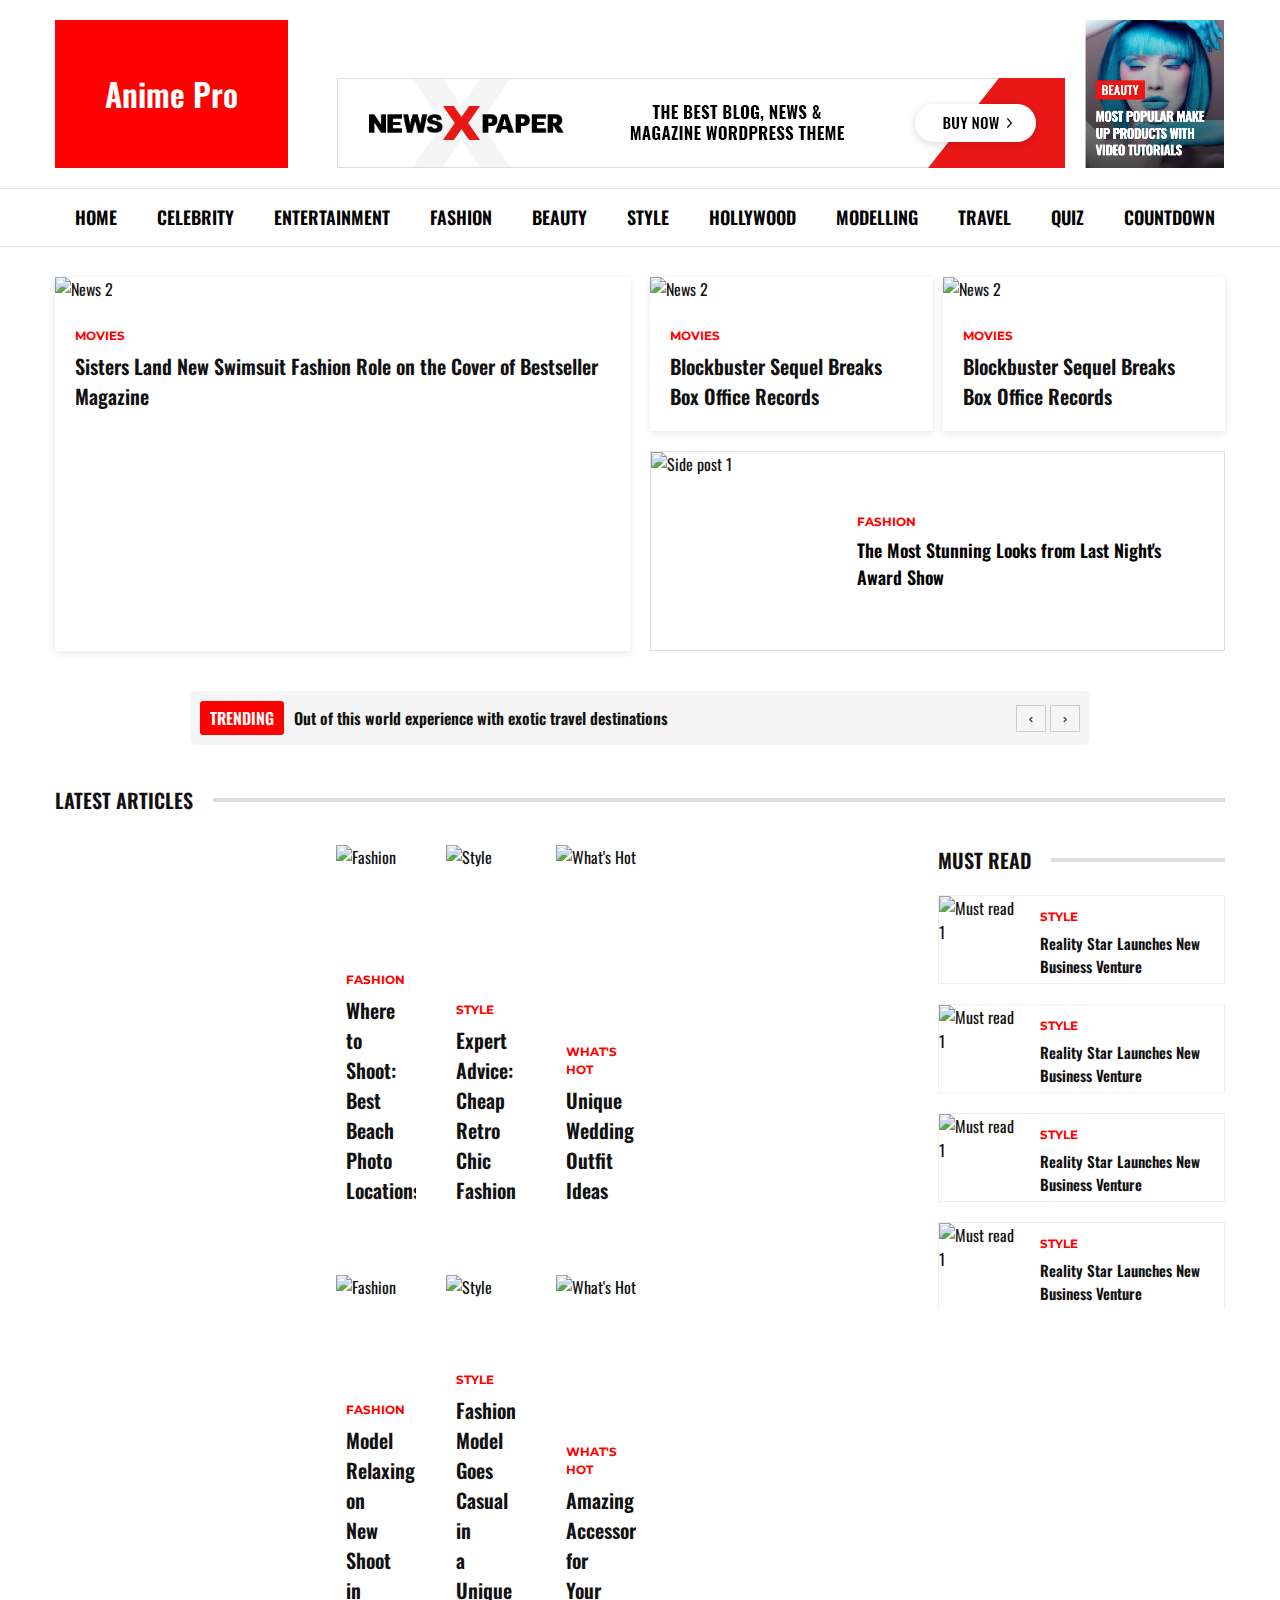
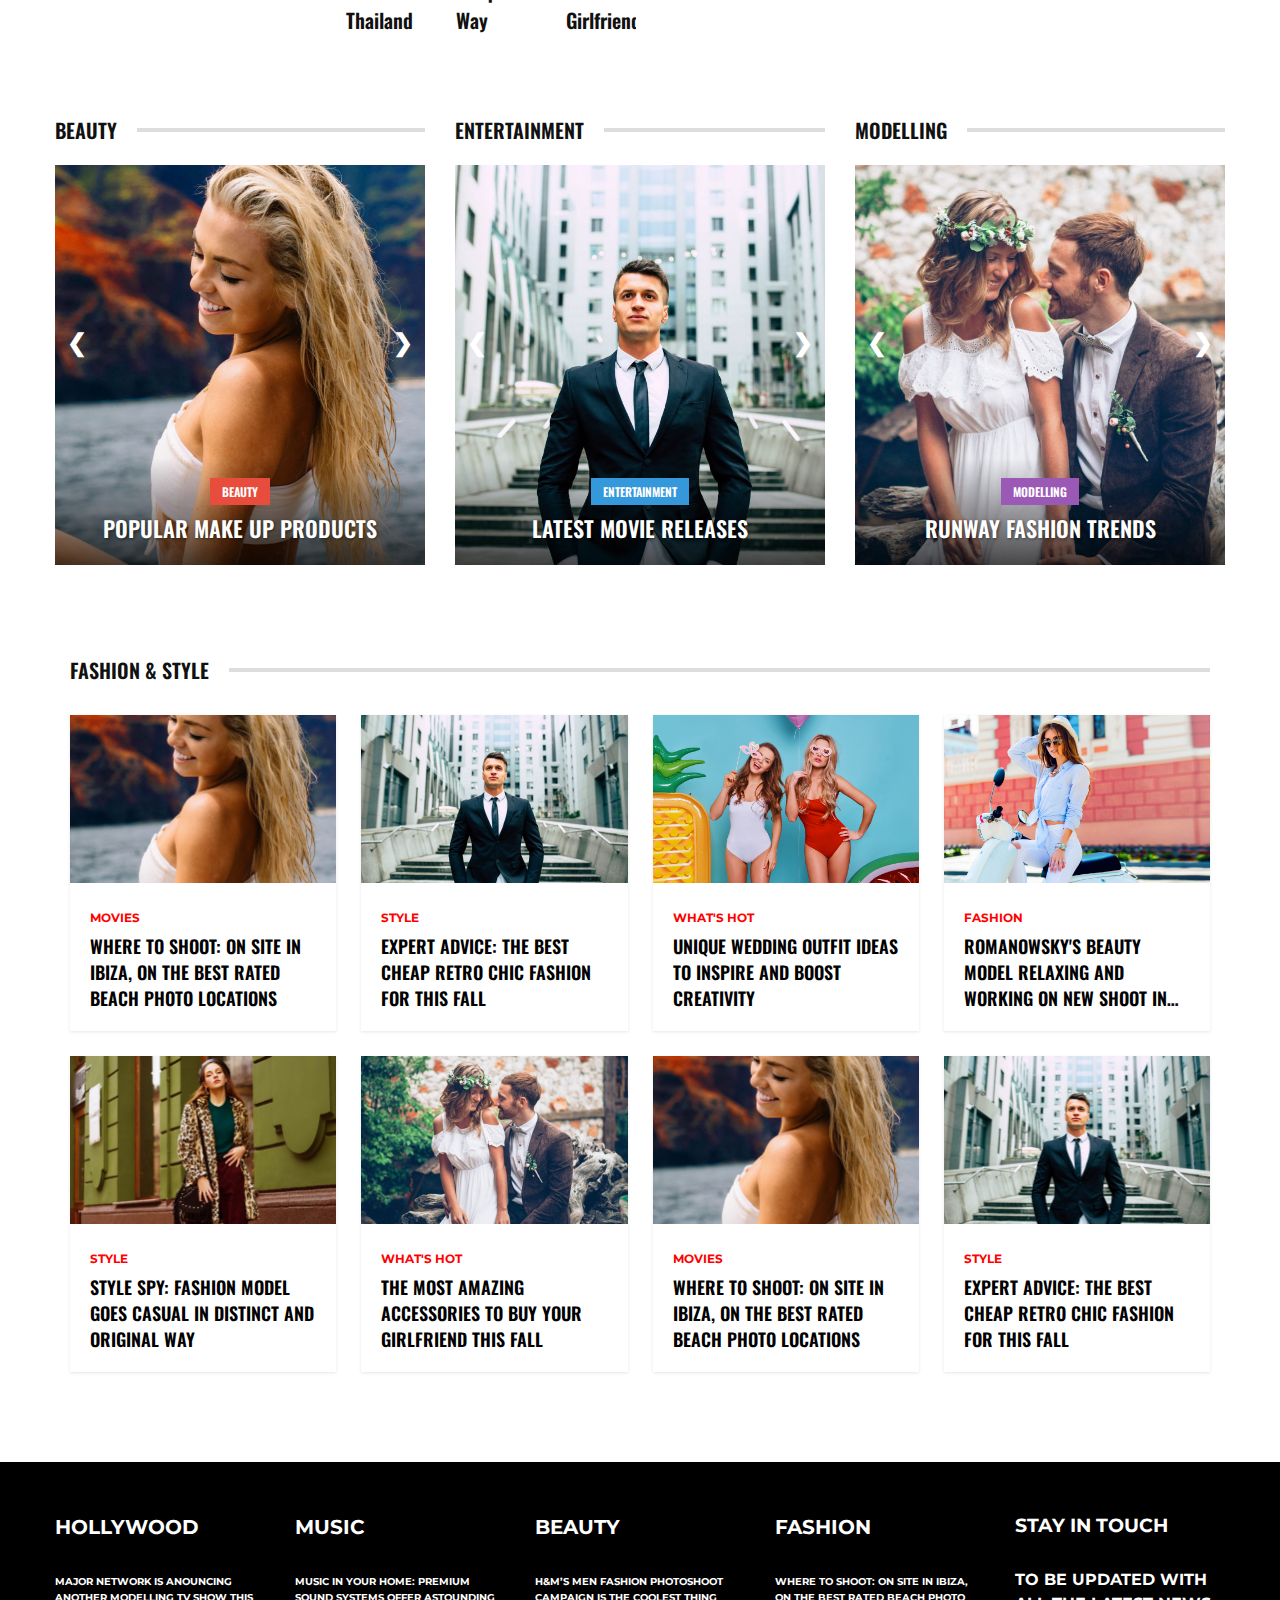
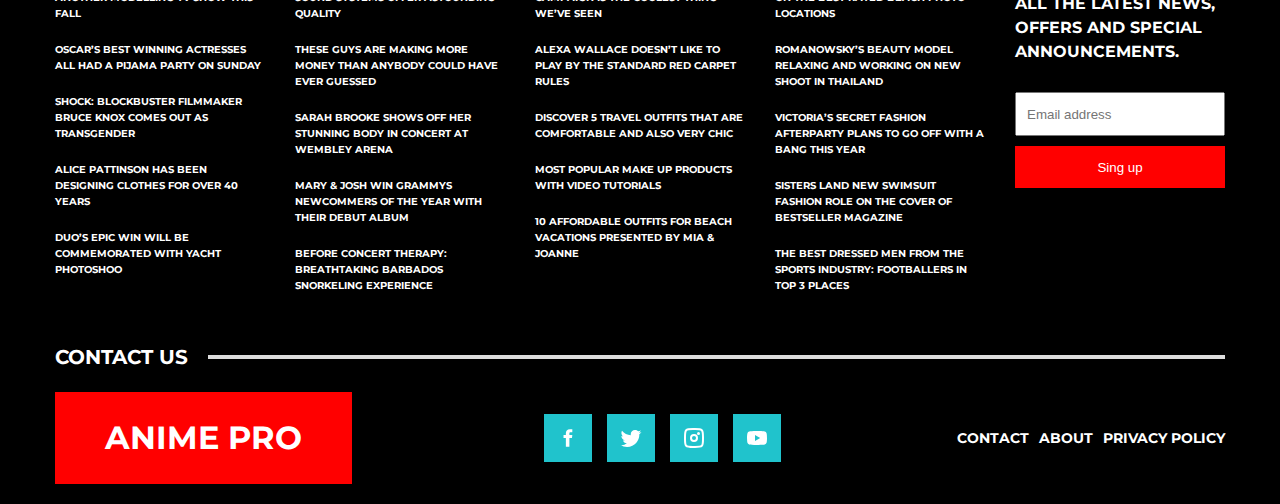
==== commit 18436c6f: "adjust mobile navbar" ====
--- a/index.html
+++ b/index.html
@@ -32,7 +32,8 @@
                         <li class="has-dropdown"><a href="#">Hollywood</a></li>
                         <li class="has-dropdown"><a href="#">Modelling</a></li>
                         <li class="has-dropdown"><a href="#">Travel</a></li>
-                        <li class="has-dropdown"><a href="#">Music</a></li>
+                        <li class="has-dropdown"><a href="/quiz.html">Quiz</a></li>
+                        <li class="has-dropdown"><a href="/quiz.html">COUNTDOWN</a></li>
                     </ul>
 
 
--- a/style.css
+++ b/style.css
@@ -1,19 +1,22 @@
 @font-face {
-  font-family: "Oswald"; /* Your preferred font name */
+  font-family: "Oswald";
+  /* Your preferred font name */
   src: url("/assets/fonts/Oswald/static/Oswald-SemiBold.ttf") format("truetype");
   font-weight: bold;
   font-style: normal;
 }
 
 @font-face {
-  font-family: "Oswald"; /* Your preferred font name */
+  font-family: "Oswald";
+  /* Your preferred font name */
   src: url("/assets/fonts/Oswald/static/Oswald-Regular.ttf") format("truetype");
   font-weight: normal;
   font-style: normal;
 }
 
 @font-face {
-  font-family: "Montserrat"; /* Your preferred font name */
+  font-family: "Montserrat";
+  /* Your preferred font name */
   src: url("/assets/fonts/Montserrat/static/Montserrat-Bold.ttf")
     format("truetype");
   font-weight: normal;
@@ -25,13 +28,13 @@
   margin: 0;
   padding: 0;
   box-sizing: border-box;
-  font-family: "Oswald", sans-serif;
 }
 
 body {
   background-color: #ffffff;
   color: #111;
   line-height: 1.5;
+  font-family: "Oswald";
 }
 
 a {
@@ -220,18 +223,17 @@
 }
 
 @media (max-width: 500px) {
-  .main-nav {
-    display: none;
-  }
   .header-main {
     display: none;
   }
 }
+
 .carousel-container {
   width: 100%;
   overflow: hidden;
   position: relative;
 }
+
 .articles-container {
   max-width: 1200px;
   margin: 0 auto;
@@ -249,7 +251,8 @@
   box-shadow: 0 3px 10px rgba(0, 0, 0, 0.1);
   background-color: white;
   border-radius: 4px;
-  flex: 0 0 calc(25% - 10px); /* 4 items at a time */
+  flex: 0 0 calc(25% - 10px);
+  /* 4 items at a time */
   box-sizing: border-box;
 }
 
@@ -533,21 +536,20 @@
   color: #888;
 }
 
-
 /* Latest  post */
-.latest-posts{
- padding-bottom: 20px;
+.latest-posts {
+  padding-bottom: 20px;
   margin-bottom: 20px;
   margin-top: 20px;
   border: 1px solid #eee;
 }
 
-.latest-posts-img{
-  width: 100%;
-}
-
-.latest-posts-img img{
-  width:  100%;
+.latest-posts-img {
+  width: 100%;
+}
+
+.latest-posts-img img {
+  width: 100%;
   height: 150px;
   object-fit: cover;
 }
@@ -565,9 +567,7 @@
   font-size: 15px;
 }
 
-
 /* Must Read Side Section */
-
 
 .must-read-title {
   font-size: 18px;
@@ -667,6 +667,7 @@
   background-color: black;
   color: #fff;
   padding: 50px 0 0;
+  font-family: "Montserrat", sans-serif !important;
   text-transform: uppercase;
 }
 
@@ -677,9 +678,6 @@
   margin-bottom: 40px;
 }
 
-.footer-widget {
-}
-
 .footer-widget h3 {
   font-size: 20px;
   margin-bottom: 20px;
@@ -693,8 +691,8 @@
 }
 
 .footer-widget ul {
+  list-style: none;
   font-family: "Montserrat";
-  list-style: none;
 }
 
 .footer-widget ul li {
@@ -702,6 +700,7 @@
   padding: 10px 0;
   cursor: pointer !important;
   line-height: 1;
+  letter-spacing: 1.2;
 }
 
 .footer-widget ul li a {
@@ -712,20 +711,23 @@
 .footer-widget ul li a:hover {
   color: red;
 }
+
 .stay-touch {
   color: #fff;
   margin-bottom: 15px;
 }
+
 .stay-touch p {
   margin-block: 28px;
 }
+
 .footer-input input {
   width: 100%;
   height: 44px;
   padding-inline: 10px;
 }
+
 .footer-bottom {
-  background-color: #111;
   padding: 20px 0;
   text-align: center;
   font-size: 14px;
@@ -735,6 +737,7 @@
 .footer-sing-div {
   margin-block: 10px;
 }
+
 .footer-sing-div button {
   background-color: red;
   cursor: pointer;
@@ -743,14 +746,25 @@
   height: 42px;
   width: 100%;
 }
+
 .footer-sing-div button:hover {
   background-color: #20c3cc;
 }
+
 .footer-bottom-links {
   display: flex;
+  flex-wrap: wrap;
   justify-content: space-between;
   align-items: center;
 }
+
+@media (max-width: 768px) {
+  .footer-bottom-links {
+    gap: 20px;
+    justify-content: center;
+  }
+}
+
 .social-icons {
   display: flex;
   justify-content: center;
@@ -776,7 +790,6 @@
   background: #e63946;
 }
 
-
 .footer-contact {
   display: flex;
   align-items: center;
@@ -787,13 +800,16 @@
   height: 2px;
   width: 90%;
 }
+
 .footer-links ul {
   display: flex;
   gap: 10px;
 }
+
 .footer-links ul li {
   list-style: none;
 }
+
 .footer-links a {
   color: white;
 }
@@ -947,6 +963,9 @@
 
 .details-social-links:hover {
   background: #20c3cc;
+}
+.contents-ul-list {
+  padding-left: 20px;
 }
 
 .fashion-card-title a:hover {
@@ -1398,6 +1417,7 @@
 /* Main content styles */
 .page-content {
   display: flex;
+  gap: 20px;
   background-color: white;
   position: relative;
   margin-bottom: 50px;
@@ -1433,8 +1453,7 @@
 }
 
 .article-content {
-  width: 56%;
-  padding: 20px;
+  width: 77%;
   padding-top: 0px;
 }
 
@@ -1448,6 +1467,26 @@
   overflow-y: auto;
 }
 
+@media (max-width: 768px) {
+  .page-content {
+    display: block;
+    width: 100%;
+  }
+
+  .article-content {
+    width: 100%;
+  }
+  .right-sidebar {
+    width: 100%;
+    position: relative;
+    top: 0;
+    overflow: unset;
+  }
+  .right-sidebar > img {
+    margin: 30px auto;
+  }
+}
+
 /* Article header */
 .article-date {
   font-size: 14px;
@@ -1476,7 +1515,9 @@
 }
 
 .article-content p {
+  font-size: 18px;
   line-height: 1.6;
+  letter-spacing: 0.5px !important;
   margin-bottom: 20px;
 }
 
@@ -1528,18 +1569,154 @@
 .social-share {
   display: flex;
   margin: 20px 0;
+  justify-content: center;
 }
 
 .social-share a {
-  display: flex;
+  display: inline-block;
+  width: 48px;
+  height: 48px;
+  display: flex;
+
+  background: #20c3cc;
+  color: white;
+  text-align: center;
+  cursor: pointer;
+  align-items: center;
   justify-content: center;
-  align-items: center;
-  width: 40px;
-  height: 40px;
-  margin-right: 10px;
+  font-weight: 400;
+}
+
+/* Drop down */
+.contents-container {
+  width: 100%;
+  max-width: 800px;
+  margin-top: 20px;
+  background-color: #fff;
+  border-radius: 8px;
+  box-shadow: 0 1px 3px rgba(0, 0, 0, 0.1);
+  overflow: hidden;
+}
+
+.contents-header {
+  display: flex;
+  align-items: center;
+  justify-content: space-between;
+  padding: 20px;
+
+  cursor: pointer;
+}
+
+.contents-header h2 {
+  display: flex;
+  align-items: center;
+  font-size: 24px;
+  font-weight: 700;
+  color: #222;
+}
+
+.contents-header h2 .book-icon {
+  color: #56a97f;
+  margin-right: 15px;
+  font-size: 28px;
+}
+
+.contents-toggle {
+  font-size: 14px;
+  transition: transform 0.3s ease;
+}
+
+.contents-toggle.collapsed {
+  transform: rotate(180deg);
+}
+
+.contents-body {
+  padding: 0 20px;
+  color: #0e0e0e;
+  overflow: hidden;
+  transition: max-height 0.5s ease;
+}
+
+.contents-body.collapsed {
+  max-height: 0;
+}
+
+.contents-list {
+  list-style: none;
+  padding: 5px 0;
+  display: flex;
+  justify-content: space-between;
+}
+
+.list-item {
+  margin-bottom: 5px;
+  padding: 5px 0;
+  width: 100%;
+  border-bottom: 1px solid #eee;
+}
+
+.list-item-1 {
+  margin-bottom: 10px;
+  font-size: 14px !important;
+  padding: 10px 0;
+  border-bottom: 1px solid #eee;
+}
+
+.list-item:last-child {
+  margin-bottom: 20px;
+}
+
+.list-item a {
+  text-decoration: none;
+  color: #222;
+  display: flex;
+  align-items: center;
+  width: 100%;
+}
+
+.contents-list a:hover {
+  color: #ff0000;
+}
+
+.item-number {
+  display: inline-flex;
+  align-items: center;
+  justify-content: center;
+  width: 100%;
+  max-width: 25px;
+  height: 20px;
+  background-color: #222;
   color: white;
-  border-radius: 3px;
+  font-weight: bold;
+  margin-right: 15px;
+  font-size: 12px;
+}
+
+.item-title {
+  font-weight: 600;
+  flex: 1;
+}
+
+.social-share a {
+  display: flex;
+  justify-content: center;
+  align-items: center;
+  width: 60px;
+  height: 60px;
+  font-size: 32px;
+
+  color: white;
+
   text-decoration: none;
+}
+
+.share-link {
+  display: flex;
+  flex-direction: column !important;
+  font-size: 10px !important;
+  justify-content: center !important;
+  align-items: center !important;
+  width: 100px !important;
 }
 
 .social-facebook {
@@ -1599,13 +1776,14 @@
 
 .related-article {
   width: 100%;
+  height: 100%;
   margin-bottom: 20px;
 }
 
 .related-article img {
   width: 100%;
-height: 100%;
-max-height: 400px;
+  height: 100%;
+  max-height: 400px;
   object-fit: cover;
   margin-bottom: 10px;
 }
@@ -1616,9 +1794,29 @@
 }
 
 .related-article .category {
+  display: flex;
+  gap: 10px;
+  border-top: 2px solid red;
+  width: 100%;
+
   color: #e63333;
   font-size: 12px;
   text-transform: uppercase;
+}
+
+.number-category {
+  display: flex;
+
+  justify-content: center;
+  align-items: center;
+  width: 40px;
+  height: 40px;
+  background-color: red;
+  color: white;
+}
+
+.related-article .category p {
+  padding-top: 5px;
 }
 
 /* Newsletter Form */
@@ -1660,6 +1858,7 @@
   border-radius: 8px;
   margin-bottom: 30px;
 }
+
 .profile-pic-container {
   display: flex;
   align-items: center;
@@ -1725,6 +1924,7 @@
   font-weight: bold;
   text-transform: uppercase;
   white-space: nowrap;
+  margin-bottom: 10px;
 }
 
 .style-card-img img {
@@ -1867,6 +2067,9 @@
   color: white;
   font-size: 14px;
 }
+.close-sidebar {
+  display: none;
+}
 
 /* Responsive adjustments */
 @media (max-width: 1200px) {
@@ -1965,7 +2168,6 @@
 /* Mobile sidebar styles */
 @media (max-width: 800px) {
   .main-nav {
-    width: fit-content;
     border: none;
     background-color: transparent;
   }
@@ -1975,7 +2177,6 @@
   }
 
   .main-nav > .container > ul {
-    display: none;
     flex-direction: column;
     position: fixed;
     top: 0;
@@ -1986,43 +2187,45 @@
     overflow-y: auto;
     box-shadow: 2px 0 5px rgba(0, 0, 0, 0.1);
     transform: translateX(-100%);
-    transition: transform 0.3s ease;
+    opacity: 0;
+    transition: transform 0.4s ease-in-out, opacity 0.4s ease-in-out;
     background: linear-gradient(rgba(0, 0, 0, 0.7), rgba(0, 0, 0, 0.5)),
       url("/assets/img/nav-bg.jpg");
     background-size: cover;
     background-position: center;
     background-repeat: no-repeat;
-    padding: 60px 20px 20px; /* Added padding for close button */
+    padding: 60px 20px 20px;
+    display: flex;
+    text-align: left;
+    pointer-events: none; /* prevent clicks when hidden */
+  }
+
+  .main-nav > .container > ul.active {
+    transform: translateX(0);
+    opacity: 1;
+    pointer-events: auto;
   }
 
   .main-nav > .container > ul li {
-    margin-bottom: 10px; /* Better spacing */
-    pointer-events: none; /* Disable clicks on li */
+    margin-bottom: 10px;
+    pointer-events: none;
   }
 
   .main-nav > .container > ul li a {
     color: white;
-    display: block; /* Full width clickable area */
-    padding: 12px 0; /* Better touch target */
-    pointer-events: auto; /* Re-enable clicks only on anchors */
-    font-size: 18px; /* Readable size */
-    text-transform: uppercase; /* Match your style */
-  }
-
-  .main-nav > .container > ul.active {
-    transform: translateX(0);
-    display: flex;
-    text-align: left;
-  }
-
-  /* Remove all dropdown-related styles */
+    display: block;
+    padding: 12px 0;
+    pointer-events: auto;
+    font-size: 18px;
+    text-transform: uppercase;
+  }
+
   .main-nav .dropdown,
   .main-nav .has-dropdown.active .dropdown,
   .main-nav .dropdown .article {
     display: none !important;
   }
 
-  /* Remove dropdown indicators */
   .main-nav > .container > ul li.has-dropdown > a::after {
     display: none;
   }
@@ -2030,7 +2233,7 @@
   .mobile-menu-toggle {
     color: white;
     display: block;
-    padding: 15px 20px;
+    padding: 15px 5px;
     cursor: pointer;
     font-size: 24px;
   }
@@ -2040,7 +2243,22 @@
   }
 
   .close-sidebar {
-    display: block;
+    display: none; /* hidden by default */
+  }
+
+  .contents-ul-list {
+    padding-left: 0px;
+  }
+  .contents-ul-list:last-child {
+    border-bottom: 1px solid #eee;
+  }
+  .list-item:last-child {
+    margin-bottom: 0px;
+  }
+
+  /* Show only when nav is open */
+  body.nav-open .close-sidebar {
+    display: none;
     position: fixed;
     top: 15px;
     right: 15px;
@@ -2049,6 +2267,164 @@
     cursor: pointer;
     z-index: 1001;
     color: white;
+    transition: opacity 0.3s ease;
+  }
+
+  .contents-list {
+    list-style: none;
+    padding: 5px 0;
+    display: block;
+  }
+
+  /* index */
+  .featured-main {
+    position: relative;
+    height: 500px;
+    overflow: hidden;
+  }
+  .featured-side {
+    display: flex;
+    flex-direction: row-reverse;
+    gap: 10px;
+  }
+  .news-item {
+    height: 100%;
+    background-color: none;
+    box-shadow: inset;
+  }
+  .news-item a {
+    position: relative;
+  }
+  .details-news-img {
+    height: 300px !important;
+  }
+
+  .details-news-img img {
+  }
+
+  .featured-side-item {
+    position: relative;
+    height: 291px;
+    overflow: hidden;
+    border: 1px solid #dddddd;
+    display: flex;
+    justify-content: center;
+    align-items: center;
+    background: #fff;
+    width: 163px;
+    max-width: 163px;
+  }
+
+  .featured-side-item img {
+    width: 100%;
+    /* height: 100%; */
+    object-fit: cover;
+  }
+
+  .featured-side-info {
+    display: block;
+    bottom: 0;
+    left: 0;
+    width: 100%;
+    padding: 20px;
+    color: #000;
+  }
+  .news-title {
+    color: white;
+  }
+
+  .featured-side-block1 {
+    display: flex;
+    grid-template-columns: none;
+    flex-direction: column;
+    width: 100%;
+  }
+
+  .news-content {
+    /* display: none; */
+  }
+  .news-contant-data {
+    position: absolute;
+  }
+
+  .news-content-1 h3 {
+    font-size: 14px !important;
+  }
+  .category {
+    color: white !important;
+    background-color: #6666;
+    border-radius: 2px;
+    padding-inline: 15px;
+  }
+
+  .news-img {
+    height: 142px;
+    overflow: hidden;
+  }
+
+  .featured-side-block1 a {
+    position: relative;
+  }
+  .news-content {
+    position: absolute;
+    bottom: 10px;
+    z-index: 1;
+    padding: 5px;
+    font-size: 10px;
+  }
+  .news-img img {
+    width: 100%;
+    height: 100%;
+    object-fit: cover;
+    transition: transform 0.3s;
+  }
+
+  .news-img:hover img {
+    transform: scale(1.05);
+  }
+
+  .featured-main img {
+    width: 100%;
+    height: 100%;
+    object-fit: cover;
+  }
+
+  .featured-side-info {
+    position: absolute;
+    bottom: 10px;
+    z-index: 1;
+    padding: 5px;
+    color: white;
+  }
+
+  .featured-info {
+    position: relative;
+    bottom: 0;
+    left: 0;
+    width: 100%;
+    padding: 30px;
+    background: linear-gradient(to top, rgba(0, 0, 0, 0.8), transparent);
+    color: #fff;
+  }
+  .news-item,
+.featured-side-block1 a,
+.most-look-div {
+  position: relative;
+
+}
+
+  .news-item::after,
+  .featured-side-block1 a::after,
+  .most-look-div::after {
+    content: "";
+    position: absolute;
+    bottom: 0;
+    left: 0;
+    width: 100%;
+    height: 60%; /* adjust for how much shadow you want */
+    background: linear-gradient(to top, rgba(28, 2, 2, 0.5), transparent);
+    z-index: 0;
+    pointer-events: none;
   }
 }
 
@@ -2143,273 +2519,3 @@
 .category-container {
   margin-bottom: 50px;
 }
-
-body {
-  font-family: Arial, sans-serif;
-  margin: 0;
-  padding: 20px;
-  background: #fff;
-  color: #333;
-}
-
-a {
-  color: #000;
-  text-decoration: underline;
-}
-
-.container {
-  display: flex;
-  flex-wrap: wrap;
-  gap: 20px;
-}
-
-.left {
-  flex: 1;
-  min-width: 300px;
-}
-
-.right {
-  width: 400px;
-  min-height: 400px;
-  background: #f2f2f2;
-}
-
-.badges {
-  display: flex;
-  align-items: center;
-  gap: 10px;
-  margin-bottom: 10px;
-}
-
-.badge-quiz {
-  background: #ffe100;
-  color: black;
-  padding: 4px 10px;
-  font-weight: bold;
-  font-size: 13px;
-  border-radius: 50px;
-}
-
-.badge-trending {
-  color: red;
-  font-weight: bold;
-  display: flex;
-  align-items: center;
-  font-size: 13px;
-}
-
-.badge-trending svg {
-  width: 14px;
-  height: 14px;
-  margin-right: 4px;
-}
-
-.views {
-  color: red;
-  font-size: 13px;
-}
-
-.meta {
-  font-size: 14px;
-  margin: 10px 0;
-}
-
-.subscribe {
-  display: inline-flex;
-  align-items: center;
-  padding: 10px 14px;
-  background: #f0f0f0;
-  border-radius: 999px;
-  color: #6a1b9a;
-  font-weight: bold;
-  cursor: pointer;
-  margin: 20px 0;
-}
-
-.subscribe svg {
-  margin-right: 8px;
-}
-
-h1 {
-  font-size: 28px;
-  margin-bottom: 10px;
-}
-
-.subtitle {
-  font-size: 16px;
-  margin-bottom: 20px;
-}
-
-.author {
-  display: flex;
-  align-items: center;
-  gap: 12px;
-  margin-bottom: 20px;
-}
-
-.author img {
-  width: 50px;
-  height: 50px;
-  border-radius: 50%;
-  object-fit: cover;
-}
-
-.author-info p {
-  margin: 0;
-  font-size: 14px;
-}
-
-.author-info p:first-child {
-  font-weight: bold;
-  color: #0073e6;
-}
-
-.comments-btn {
-  background: #4f46e5;
-  color: white;
-  padding: 10px;
-  width: 200px;
-  border: none;
-  border-radius: 999px;
-  font-weight: bold;
-  display: inline-flex;
-  align-items: center;
-  cursor: pointer;
-}
-
-.comments-btn svg {
-  margin-right: 8px;
-}
-
-.socials {
-  margin-top: 20px;
-  display: flex;
-  gap: 16px;
-  font-size: 20px;
-}
-
-@media (max-width: 768px) {
-  .right {
-    width: 100%;
-  }
-
-  .container {
-    flex-direction: column;
-  }
-}
-
-.right {
-  max-height: uto;
-  padding-bottom: 300px;
-}
-
-.arrow-img {
-  height: 30px;
-  width: 30px;;
-}
-
-.ad-img {
-  height: 300px;
-  width: 100%;
-  padding-top: 20px;
-  padding-bottom: 20px;
-}
-
-.left-box {
-  flex: 1;
-  min-width: 300px;
-  width: 650px;
-  margin-left: 40px;
-  background-color: #ed1c24;
-  border-radius: 8px;
-  padding: 30px 20px;
-  color: white;
-  font-size: 28px;
-  font-weight: bold;
-  text-align: center;
-  height: 250px;
-}
-
-.right-box {
-  width: 300px;
-  background: #f2f2f2;
-  min-height: 200px;
-  border-radius: 10px;
-}
-
-@media (max-width: 768px) {
-  .section {
-    flex-direction: column;
-  }
-
-  .right-box {
-    width: 100%;
-  }
-}
-
-* {
-  box-sizing: border-box;
-}
-
-body {
-  margin: 0;
-  padding: 20px;
-  font-family: Arial, sans-serif;
-  background: #fff;
-}
-
-.grid {
-  display: grid;
-  grid-template-columns: repeat(auto-fit, minmax(250px, 1fr));
-  gap: 20px;
-  padding: 10px;
-  padding-top: 24px;
-  margin-left: 35px;
-  margin-right: 45px;
-}
-
-.card {
-  border: 1px solid #eee;
-  border-radius: 8px;
-  overflow: hidden;
-  box-shadow: 0 2px 8px rgba(0,0,0,0.05);
-  background-color: #fff;
-  transition: transform 0.2s ease;
-}
-
-.card:hover {
-  transform: scale(1.02);
-}
-
-.card img {
-  width: 100%;
-  height: 200px;
-  object-fit: cover;
-}
-
-.card-content {
-  padding: 15px;
-  text-align: center;
-}
-
-.card h3 {
-  margin: 10px 0 5px;
-  font-size: 20px;
-}
-
-.card p {
-  font-size: 14px;
-  font-style: italic;
-  color: #666;
-  margin: 0;
-}
-
-@media (max-width: 600px) {
-  .card img {
-    height: 160px;
-  }
-}
-
-.main-heading {
-  font-size: 40px;
-}
